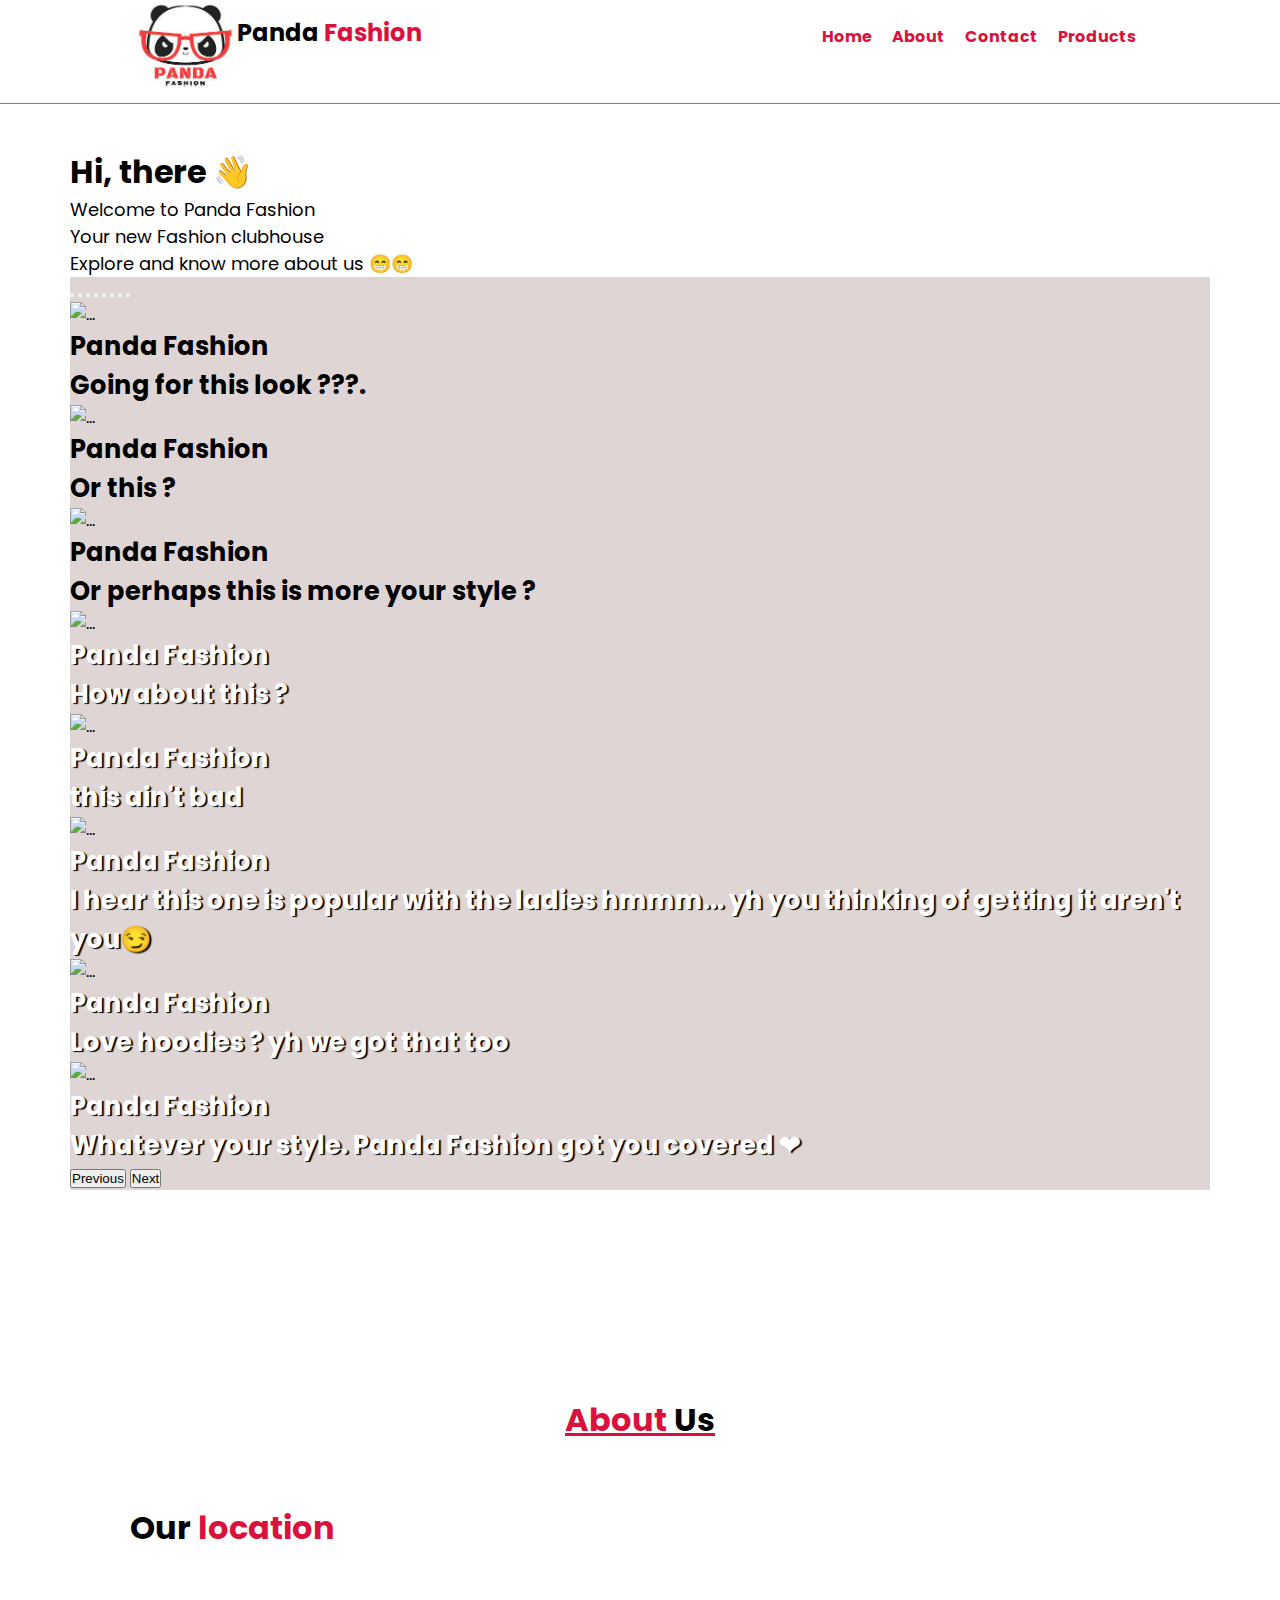
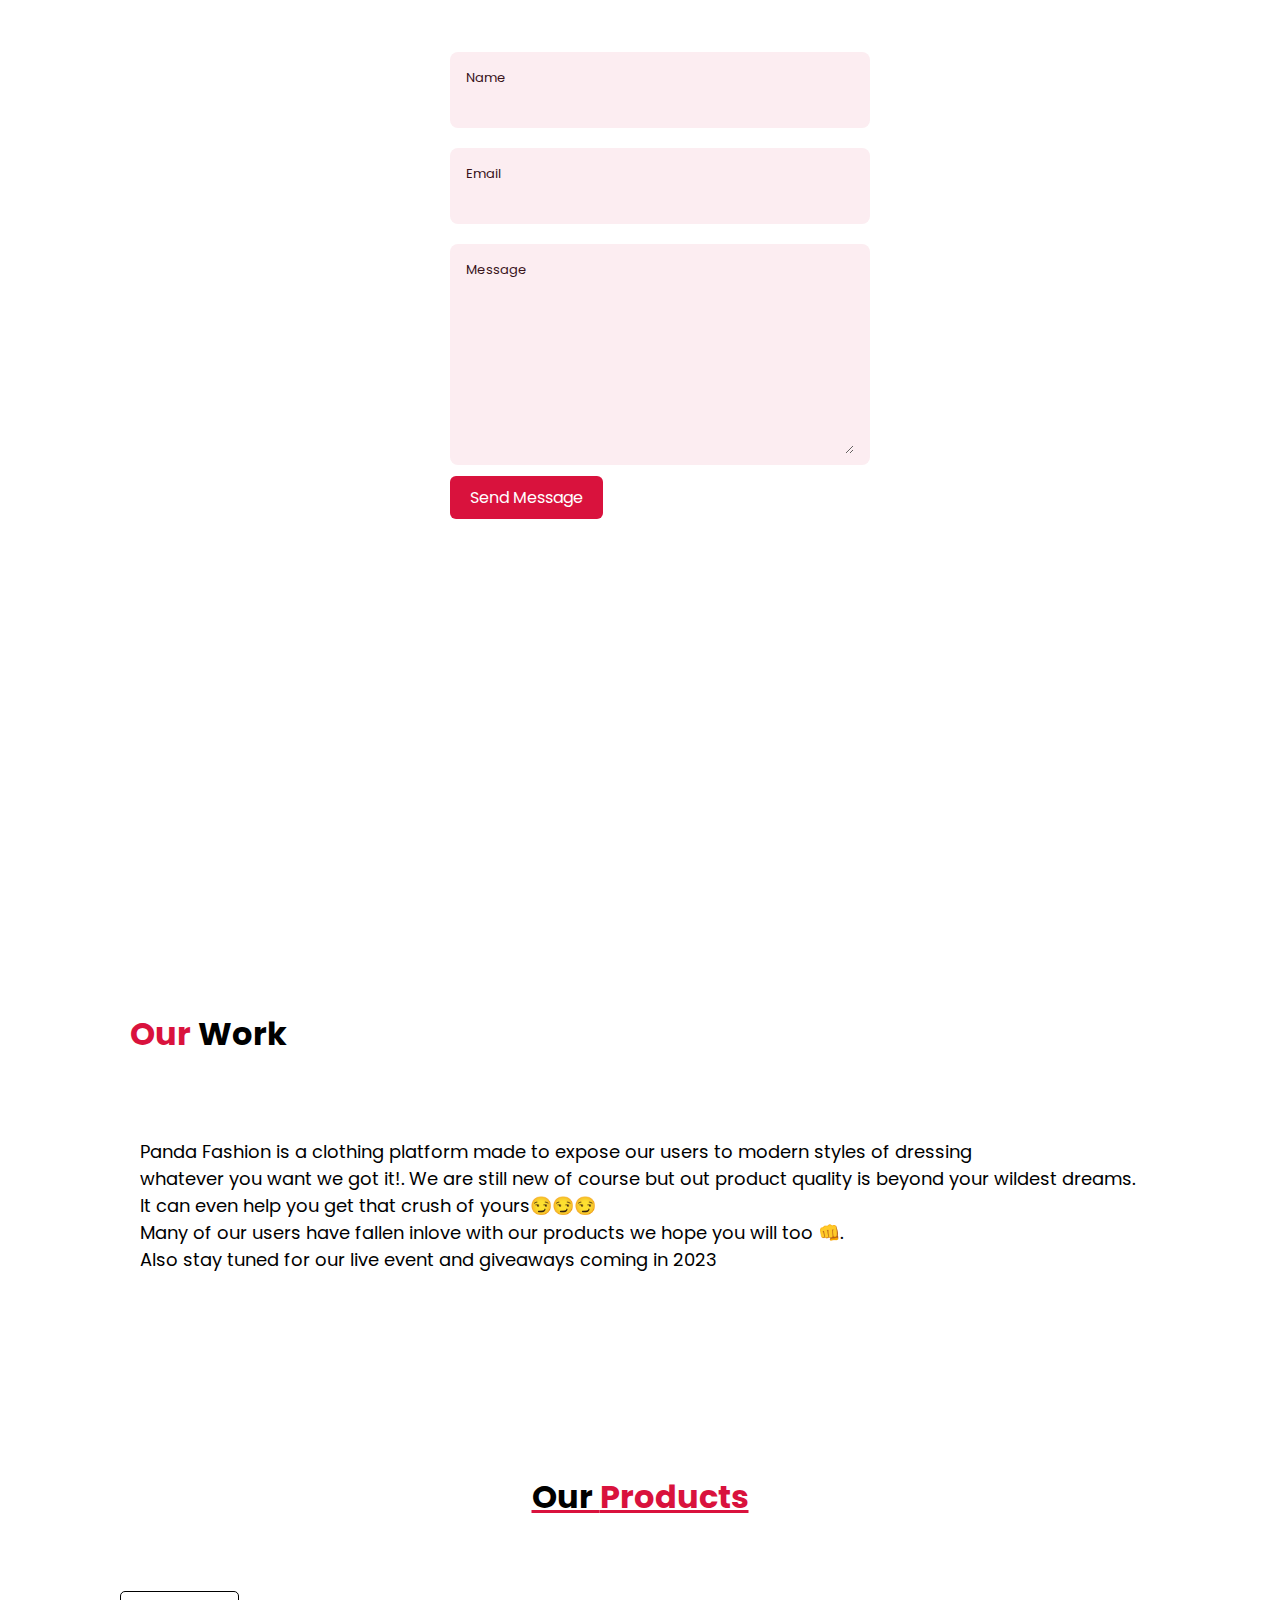
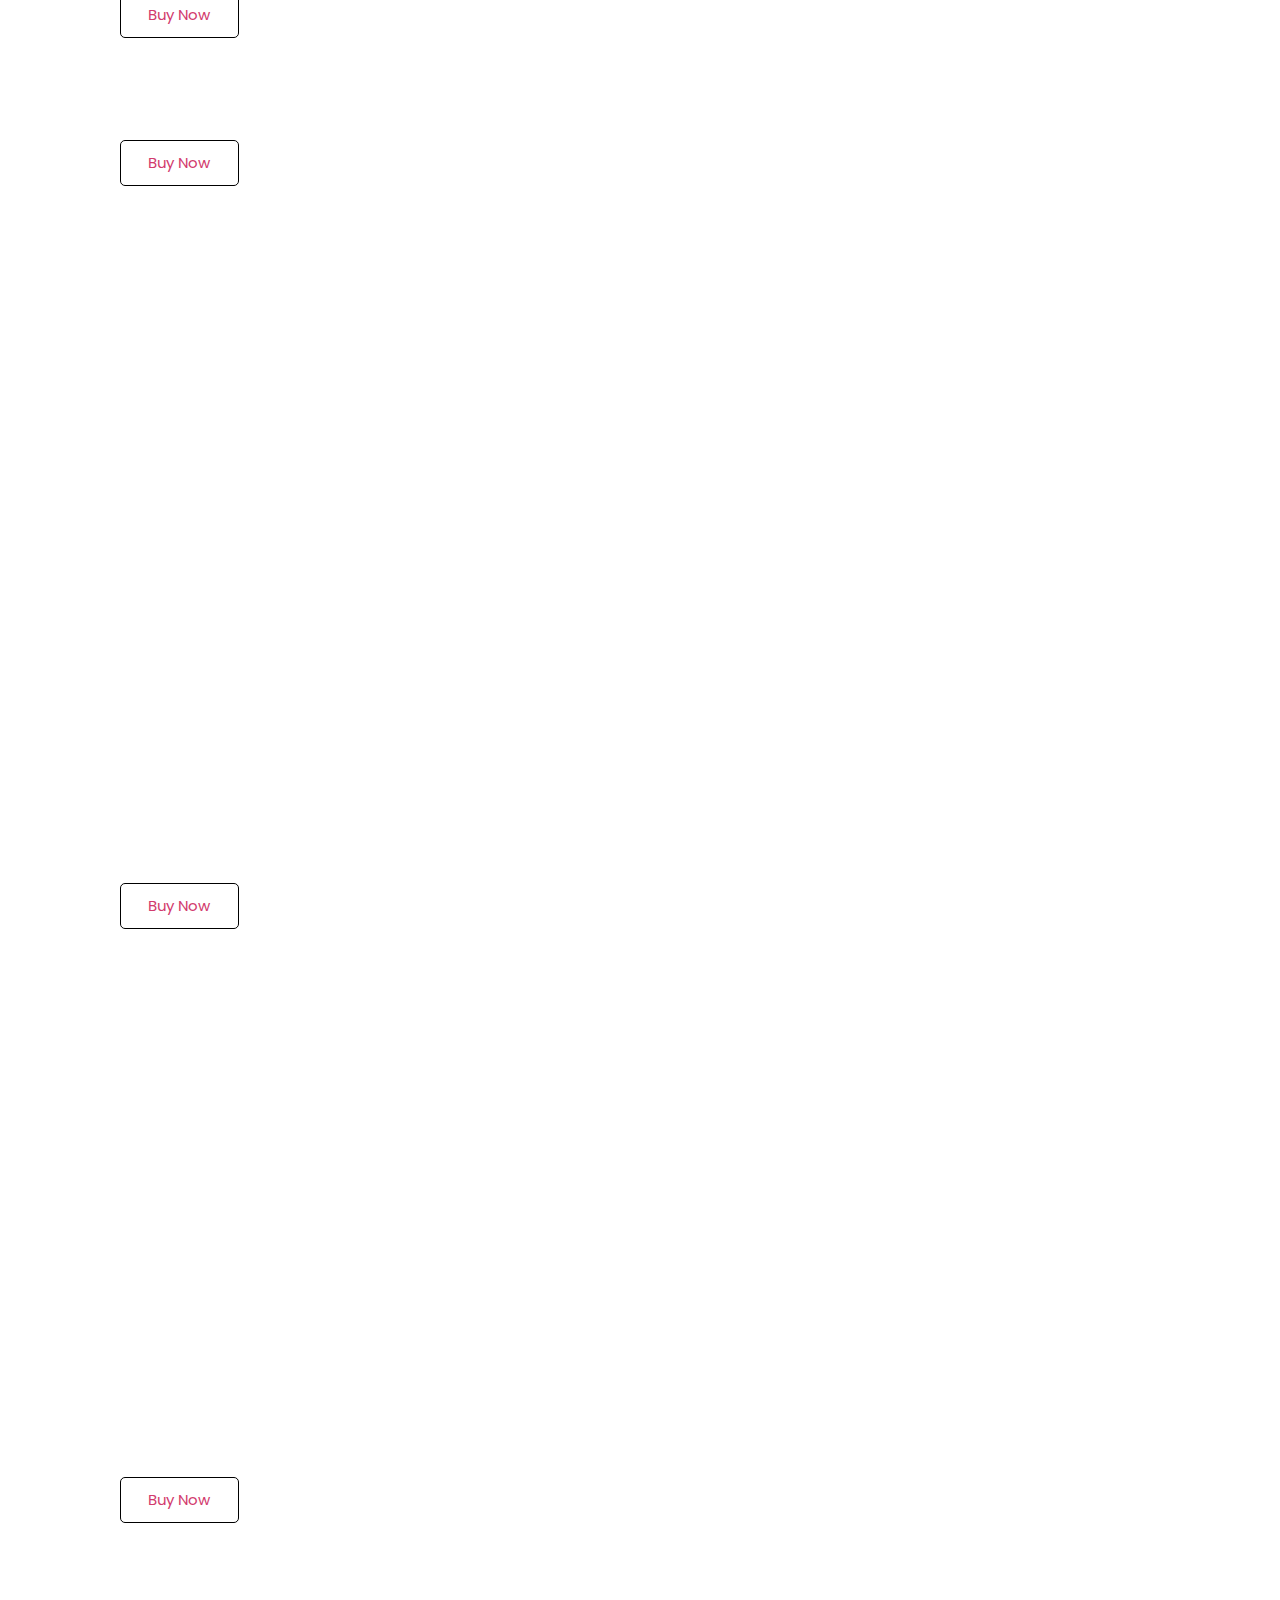
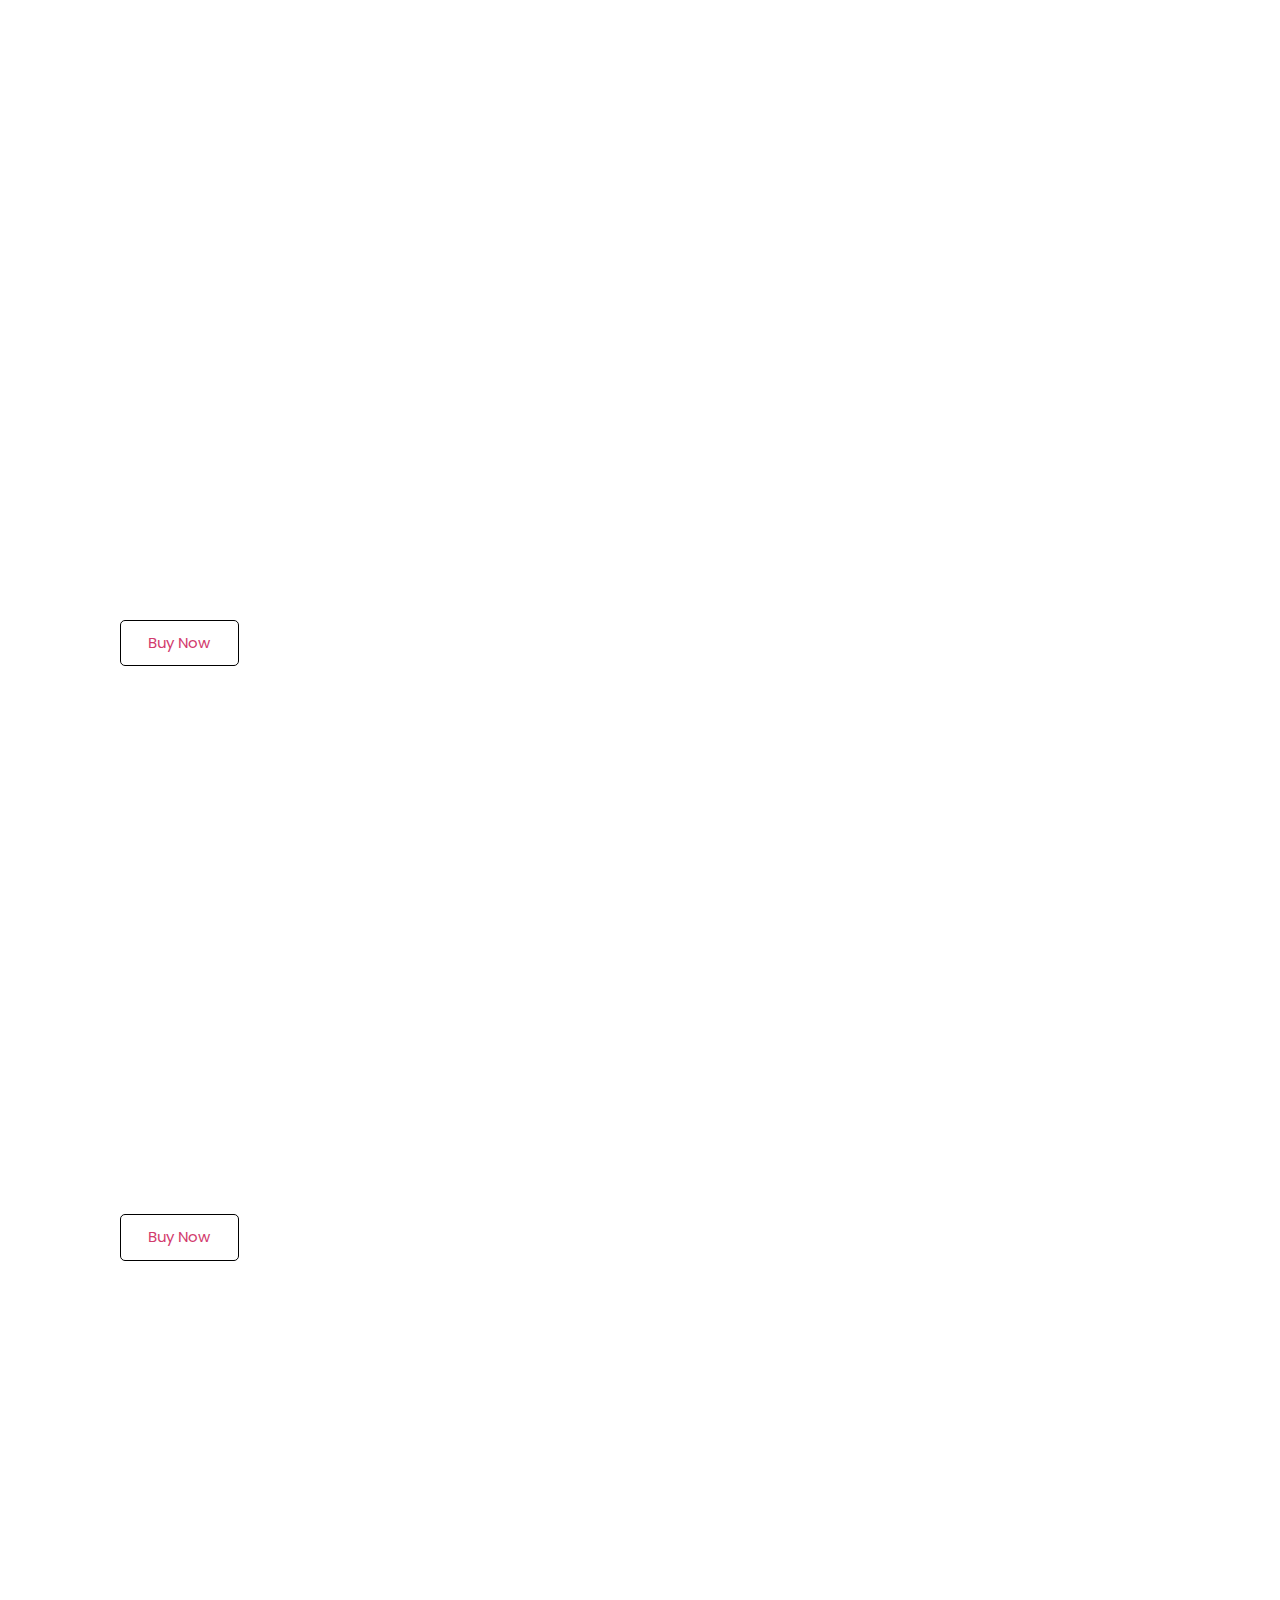
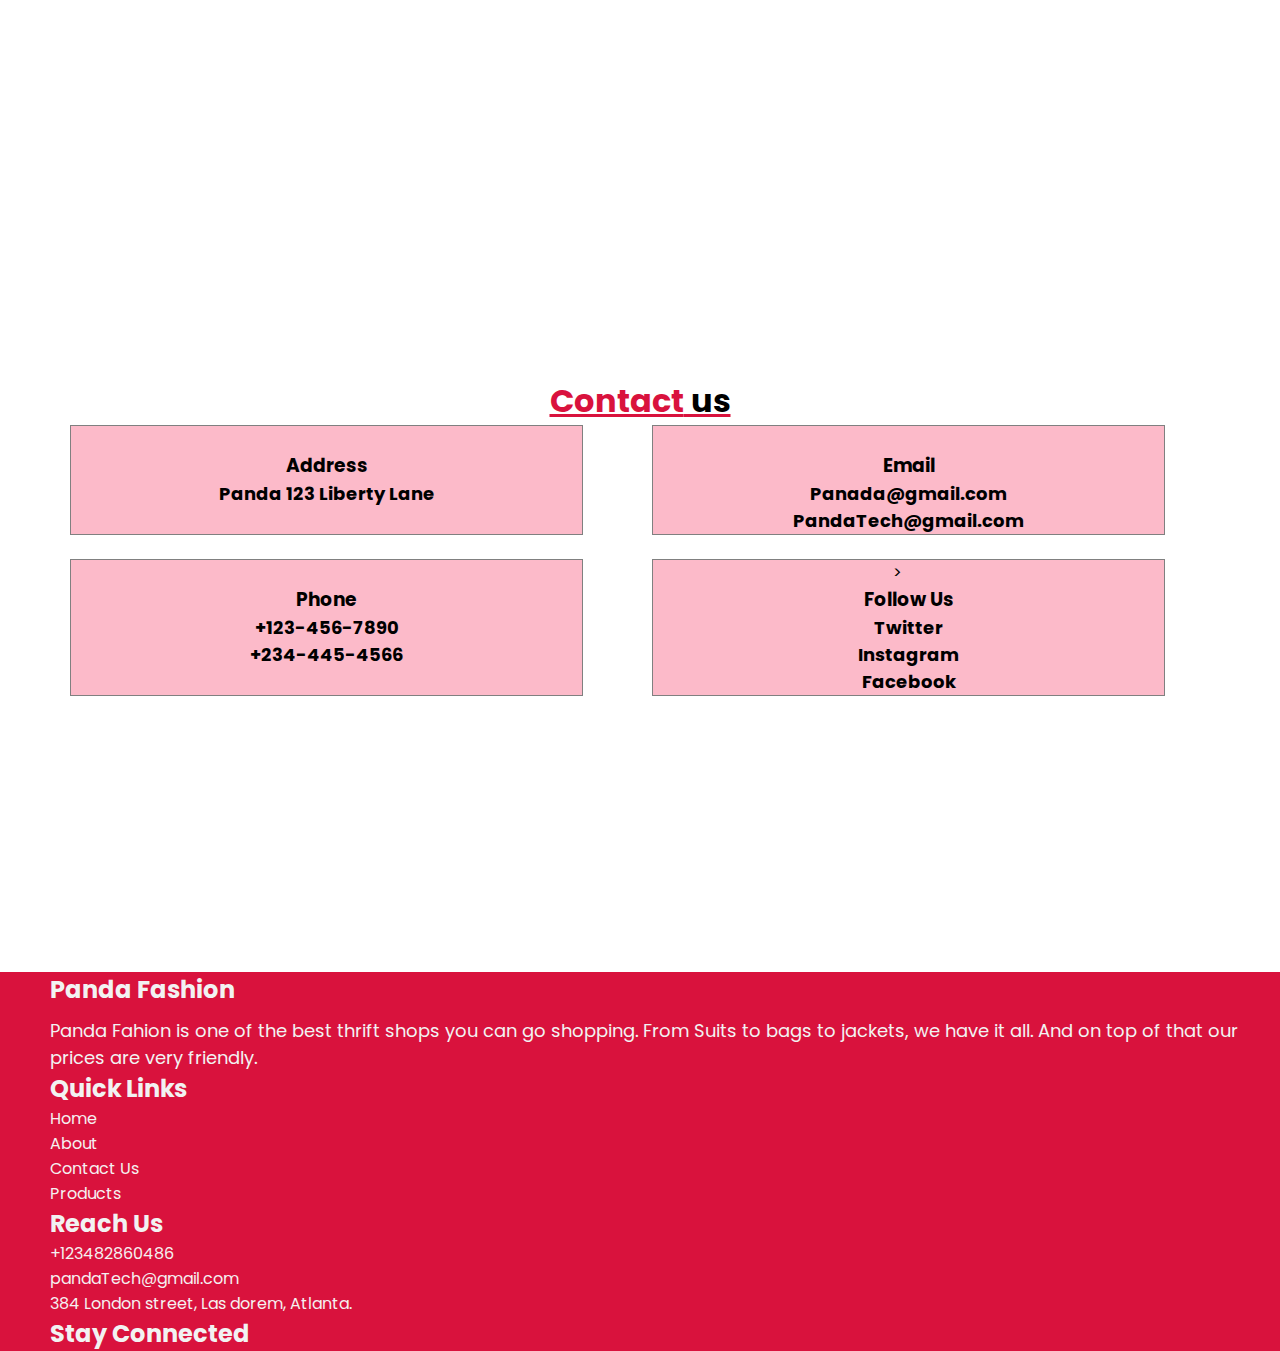
==== src/index.html @ bfe79212 "added some functionality" ====
<!-- @format -->

<!DOCTYPE html>
<html lang="en">
  <head>
    <meta charset="UTF-8" />
    <meta http-equiv="X-UA-Compatible" content="IE=edge" />
    <meta name="viewport" content="width=device-width, initial-scale=1.0" />
    <link
      rel="stylesheet"
      href="https://cdnjs.cloudflare.com/ajax/libs/font-awesome/6.1.2/css/all.min.css"
      integrity="sha512-1sCRPdkRXhBV2PBLUdRb4tMg1w2YPf37qatUFeS7zlBy7jJI8Lf4VHwWfZZfpXtYSLy85pkm9GaYVYMfw5BC1A=="
      crossorigin="anonymous"
      referrerpolicy="no-referrer"
    />
    <link href="https://unpkg.com/aos@2.3.1/dist/aos.css" rel="stylesheet" />
    <script src="https://unpkg.com/aos@2.3.1/dist/aos.js"></script>
    <link
      rel="stylesheet"
      href="https://cdn.jsdelivr.net/npm/bootstrap@5.2.0/dist/css/bootstrap.min.css"
      integrity="sha384-gH2yIJqKdNHPEq0n4Mqa/HGKIhSkIHeL5AyhkYV8i59U5AR6csBvApHHNl/vI1Bx"
      crossorigin="anonymous"
    />
    <link href="https://cdn.jsdelivr.net/npm/bootstrap@5.1.3/dist/css/bootstrap.min.css" rel="stylesheet" integrity="sha384-1BmE4kWBq78iYhFldvKuhfTAU6auU8tT94WrHftjDbrCEXSU1oBoqyl2QvZ6jIW3" crossorigin="anonymous">


    <title>Document</title>
    <link rel="stylesheet" href="style.css" />
  </head>
  <body>
    <!-- Navbar -->
    <div class="navbar">
      <!-- Logo -->
      <div class="nav-logo">
        <img src="../../images/logo.jpg" alt="logo" class="logo-img" />
        <h2 class="logo-text">
          Panda <span class="span-contact">Fashion</span>
        </h2>
      </div>
      <div class="nav-list">
        <div class="active-icon" id="active-icon">
          <lord-icon
            src="https://cdn.lordicon.com/xhebrhsj.json"
            trigger="click"
          ></lord-icon>
        </div>

        <ul class="nav-items" id="nav-items">
          <li class="nav-item">
            <a href="#home" class="nav-link">
              <lord-icon
                src="https://cdn.lordicon.com/igpbsrza.json"
                trigger="morph"
              >
              </lord-icon>
              Home</a
            >
          </li>

          <li class="nav-item">
            <a href="#about" class="nav-link">
              <lord-icon
                src="https://cdn.lordicon.com/aixyixpa.json"
                trigger="hover"
              >
              </lord-icon
              >About</a
            >
          </li>

          <li class="nav-item">
            <a href="#contact" class="nav-link">
              <lord-icon
                src="https://cdn.lordicon.com/uvextprq.json"
                trigger="hover"
              >
              </lord-icon
              >Contact</a
            >
          </li>
          <li class="nav-item">
            <a href="#products" class="nav-link">
              <lord-icon
                src="https://cdn.lordicon.com/webtefou.json"
                trigger="hover"
              >
              </lord-icon
              >Products</a
            >
          </li>
        </ul>
      </div>
    </div>
    

     <!-- Home -->
     <section id="home" class="home">
        <div class="intro">
           <h1> Hi, there 👋</h1>
            <p>Welcome to Panda Fashion</p>
            <p>Your new Fashion clubhouse</p>
            <p>Explore and know more about us 😁😁</p>
        </div>
        <div id="carouselExampleIndicators" class="carousel slide" data-bs-ride="carousel">
            <div class="carousel-indicators">
              <button type="button" data-bs-target="#carouselExampleIndicators" data-bs-slide-to="0" class="active" aria-current="true" aria-label="Slide 1"></button>
              <button type="button" data-bs-target="#carouselExampleIndicators" data-bs-slide-to="1" aria-label="Slide 2"></button>
              <button type="button" data-bs-target="#carouselExampleIndicators" data-bs-slide-to="2" aria-label="Slide 3"></button>
              <button type="button" data-bs-target="#carouselExampleIndicators" data-bs-slide-to="3" aria-label="Slide 4"></button>
              <button type="button" data-bs-target="#carouselExampleIndicators" data-bs-slide-to="4" aria-label="Slide 5"></button>
              <button type="button" data-bs-target="#carouselExampleIndicators" data-bs-slide-to="5" aria-label="Slide 6"></button>
              <button type="button" data-bs-target="#carouselExampleIndicators" data-bs-slide-to="6" aria-label="Slide 7"></button>
              <button type="button" data-bs-target="#carouselExampleIndicators" data-bs-slide-to="7" aria-label="Slide 8"></button>
            </div>
            <div class="carousel-inner">
              <div class="carousel-item active">
                <img src="../images/tranding_img.png" class="d-block w-100" alt="...">
                <div class="carousel-caption d-none d-md-block">
                    <h5>Panda Fashion</h5>
                    <p>Going for this look ???.</p>
                  </div>
              </div>
              <div class="carousel-item">
                <img src="../images/p-5.png" class="d-block w-100" alt="...">
                <div class="carousel-caption d-none d-md-block">
                    <h5>Panda Fashion</h5>
                    <p>Or this ?</p>
                  </div>
              </div>
              
              <div class="carousel-item">
                <img src="../images/cat-1.jpg" class="d-block w-100" alt="...">
                <div class="carousel-caption d-none d-md-block">
                    <h5>Panda Fashion</h5>
                    <p>Or perhaps this is more your style ?</p>
                  </div>
              </div>
              <div class="carousel-item">
                <img src="../images/images4.jpg" class="d-block w-100" alt="...">
                <div class="carousel-caption d-none d-md-block">
                    <h5 id="white">Panda Fashion</h5>
                    <p id="white">How about this ?</p>
                  </div>
              </div>
              <div class="carousel-item">
                <img src="../images/blog-3.jpg" class="d-block w-100" alt="...">
                <div class="carousel-caption d-none d-md-block">
                    <h5 id="white">Panda Fashion</h5>
                    <p id="white">this ain't bad</p>
                  </div>
              </div>
              <div class="carousel-item">
                <img src="../images/images7.jpg" class="d-block w-100" alt="...">
                <div class="carousel-caption d-none d-md-block">
                    <h5 id="white">Panda Fashion</h5>
                    <p id="white">I hear this one is popular with the ladies hmmm... yh you thinking of getting it aren't you😏</p>
                  </div>
              </div>
              <div class="carousel-item">
                <img src="../images/images1.png" class="d-block w-100" alt="...">
                <div class="carousel-caption d-none d-md-block">
                    <h5 id="white">Panda Fashion</h5>
                    <p id="white">Love hoodies ? yh we got that too</p>
                  </div>
              </div>
              <div class="carousel-item">
                <img src="../images/images2.jpg" class="d-block w-100" alt="...">
                <div class="carousel-caption d-none d-md-block">
                    <h5 id="white">Panda Fashion</h5>
                    <p id="white">Whatever your style. Panda Fashion got you covered ❤</p>
                  </div>
              </div>
            </div>
            <button class="carousel-control-prev" type="button" data-bs-target="#carouselExampleIndicators" data-bs-slide="prev">
              <span class="carousel-control-prev-icon" aria-hidden="true"></span>
              <span class="visually-hidden">Previous</span>
            </button>
            <button class="carousel-control-next" type="button" data-bs-target="#carouselExampleIndicators" data-bs-slide="next">
              <span class="carousel-control-next-icon" aria-hidden="true"></span>
              <span class="visually-hidden">Next</span>
            </button>
          </div>
    </section>
    <section id="about" class="about">
      <div>
        <h1 class="text-center section-line"><span class="span-contact">About</span> Us</h1>
        <div class="location">
          <h1 class="about-header">
            Our <span class="span-contact">location</span>
          </h1>
          <section class="container connect">
            <div class="connect-form">
              <form action="" class="contact__form grid">
                <div class="contact__inputs grid">
                  <div class="contact__content">
                    <label for="" class="contact__label">Name</label>
                    <input type="text" class="contact__input" />
                  </div>
                  <div class="contact__content">
                    <label for="" class="contact__label">Email</label>
                    <input type="email" class="contact__input" />
                  </div>
                </div>

                <div class="contact__content">
                  <label for="" class="contact__label">Message</label>
                  <textarea
                    name=""
                    id=""
                    cols="0"
                    rows="7"
                    class="contact__input"
                    spellcheck="true"
                  ></textarea>
                </div>

                <div>
                  <a href="" class="button link-btn">
                    Send Message
                    <i class="fa-solid fa-comments"></i>
                  </a>
                </div>
              </form>
              <div class="mapouter">
                <div class="gmap_canvas">
                  <iframe
                    class="gmap_iframe"
                    frameborder="0"
                    scrolling="no"
                    marginheight="0"
                    marginwidth="0"
                    src="https://maps.google.com/maps?width=771&amp;height=527&amp;hl=en&amp;q=APtech Alagbole&amp;t=&amp;z=14&amp;ie=UTF8&amp;iwloc=B&amp;output=embed"
                  ></iframe
                  ><a
                    href="https://www.kokagames.com/fnf-friday-night-funkin-mods/"
                    >Friday Night Funkin Mods</a
                  >
                </div>
              </div>
            </div>
          </section>
          <div>
            <h1 class="about-header">
              <span class="span-contact">Our</span> Work
            </h1>
            <section class="description">
              <p>
                Panda Fashion is a clothing platform made to expose our users to
                modern styles of dressing
              </p>
              <p>
                whatever you want we got it!. We are still new of course but out
                product quality is beyond your wildest dreams.
              </p>
              <p>It can even help you get that crush of yours😏😏😏</p>
              <p>
                Many of our users have fallen inlove with our products we hope
                you will too 👊. <p>
                    Also stay tuned for our live event and giveaways coming in 2023
                </p>
              
              </p>
            </section>
          </div>
        </div>
      </div>
    </section>
   
    <!-- Products -->
    <!-- beginning of products section -->
    <section>
      <div class="title" id="products">
        <h1 class="text-center  section-line">
          Our <span class="span-contact">Products</span>
        </h1>
      </div>
      <div class="content">
        <div class="container">
          <div class="row">
            <div class="col-lg-4 pic">
              <div class="item" data-aos="fade-right" data-aos-duration="1500">
                <a href=""
                  ><img
                    class="img-responsive img"
                    src="../../images/images9.jpg"
                    alt=""
                /></a>
                <h3>Casual Tees</h3>
              </div>
              <button class="productBtn-1">Buy Now</button>
            </div>
            <div class="col-lg-4 pic">
              <div class="item" data-aos="fade-up" data-aos-duration="1500">
                <a href=""
                  ><img
                    class="img-responsive img"
                    src="../../images/images7.jpg"
                    alt=""
                /></a>
                <h3>Plain Suits</h3>
              </div>
              <button class="productBtn-1">Buy Now</button>
            </div>
            <div
              class="col-lg-4 pic"
              data-aos="fade-left"
              data-aos-duration="1500"
            >
              <div class="item">
                <a href=""
                  ><img
                    class="img-responsive img"
                    src="../../images/images8.jpg"
                    alt=""
                /></a>
                <h3>Checkered Suits</h3>
              </div>
              <button class="productBtn-1">Buy Now</button>
            </div>
          </div>
          <div class="row">
            <div class="col-lg-4 pic">
              <div class="item" data-aos="fade-right" data-aos-duration="1500">
                <a href=""
                  ><img
                    class="img-responsive img"
                    src="../../images/images5.jpg"
                    width="309.33px"
                /></a>
                <h3>Leather Jackets</h3>
              </div>
              <button class="productBtn-1">Buy Now</button>
            </div>
            <div class="col-lg-4 pic">
              <div class="item" data-aos="fade-up" data-aos-duration="1500">
                <a href=""
                  ><img
                    class="img-responsive img"
                    src="../../images/images6.jpg"
                    width="309.33px"
                /></a>
                <h3>Plain Suits</h3>
              </div>
              <button class="productBtn-1">Buy Now</button>
            </div>
            <div
              class="col-lg-4 pic"
              data-aos="fade-left"
              data-aos-duration="1500"
            >
              <div class="item">
                <a href=""
                  ><img
                    class="img-responsive img"
                    src="../../images/images3.jpg"
                    alt=""
                /></a>
                <h3>Checkered Suits</h3>
              </div>
              <button class="productBtn-1">Buy Now</button>
            </div>
          </div>
          <div class="row">
            <div class="col-lg-4 pic">
              <div class="item" data-aos="fade-right" data-aos-duration="1500">
                <a href=""
                  ><img
                    class="img-responsive img"
                    src="../../images/merch1.jpg"
                    width="309.33px"
                /></a>
                <h3>Panda Merch</h3>
              </div>
              <button class="productBtn-1">Buy Now</button>
            </div>
            <div class="col-lg-4 pic">
              <div class="item" data-aos="fade-up" data-aos-duration="1500">
                <a href=""
                  ><img
                    class="img-responsive img"
                    src="../../images/merch2.jpg"
                    width="309.33px"
                /></a>
                <h3>Kids wear</h3>
              </div>
              <button class="productBtn-1">Buy Now</button>
            </div>
            <div
              class="col-lg-4 pic"
              data-aos="fade-left"
              data-aos-duration="1500"
            >
              <div class="item">
                <a href=""
                  ><img
                    class="img-responsive img"
                    src="../../images/merch3.jpg"
                    alt=""
                /></a>
                <h3>Panda Hoodies</h3>
              </div>
              <button class="productBtn-1">Buy Now</button>
            </div>
          </div>
        </div>
      </div>
    </section>

    <!-- Contact -->
    <section id="contact" class="contact">
      <h1 class="heading  section-line"><span class="span-contact">Contact</span> us</h1>

      <div class="container">
        <div class="icons">
          <i class="fa-solid fa-location-dot fa-2x map-icon contact-icon"></i>
          <h3>Address</h3>
          <p>Panda 123 Liberty Lane</p>
        </div>

        <div class="icons">
          <lord-icon
            src="https://cdn.lordicon.com/iicmtpsq.json"
            trigger="hover"
            class="contact-icon"
          >
          </lord-icon>
          <h3>Email</h3>
          <p>Panada@gmail.com</p>
          <p>PandaTech@gmail.com</p>
        </div>

        <div class="icons icon-center">
          <lord-icon
            src="https://cdn.lordicon.com/cnyeuzxc.json"
            trigger="hover"
            class="contact-icon"
          >
          </lord-icon>
          <h3>Phone</h3>
          <p>+123-456-7890</p>
          <p>+234-445-4566</p>
        </div>
        <div class="icons icon-center">
          <lord-icon
            src="https://cdn.lordicon.com/ofqzcdla.json"
            trigger="hover"
            class="contact-icon"
          >
          </lord-icon>
          >
          <h3>Follow Us</h3>
          <p>Twitter</p>
          <p>Instagram</p>
          <p>Facebook</p>
        </div>
      </div>
    </section>

    <footer>
      <div class="footer-bg">
        <div class="container">
          <div class="row">
            <div class="col-lg-3">
              <h2>Panda Fashion</h2>
              <p class="footer-cont">
                Panda Fahion is one of the best thrift shops you can go
                shopping. From Suits to bags to jackets, we have it all. And on
                top of that our prices are very friendly.
              </p>
            </div>
            <div class="col-lg-3" id="mid">
              <h2>Quick Links</h2>
              <ul class="quick-links">
                <li><a href="#home">Home</a></li>
                <li><a href="#about">About</a></li>
                <li><a href="#contact">Contact Us</a></li>
                <li><a href="#products">Products</a></li>
              </ul>
            </div>
            <div class="col-lg-3" id="right">
              <h2>Reach Us</h2>
              <ul class="footer-contact">
                <li>
                  <a href="tel:+123482860486">
                    <i class="fas fa-phone-square-alt"></i>
                    +123482860486
                  </a>
                </li>
                <li>
                  <a href="mailto: pandaTech@gmail.com">
                    <i class="fas fa-envelope"></i>
                    pandaTech@gmail.com
                  </a>
                </li>
                <li id="address">
                  <a href="#">
                    <i class="fa-solid fa-location-pin"></i>
                    384 London street, Las dorem, Atlanta.
                  </a>
                </li>
              </ul>
            </div>
            <div class="col-lg-3">
              <h2>Stay Connected</h2>
              <div class="socials">
                <a href="#"><i class="fab fa-facebook"></i></a>
                <a href="#"><i class="fab fa-instagram"></i></a>
                <a href="#"><i class="fab fa-youtube"></i></a>
              </div>
            </div>
          </div>
        </div>
      </div>
    </footer>
    <script src="https://cdn.jsdelivr.net/npm/bootstrap@5.1.3/dist/js/bootstrap.bundle.min.js" integrity="sha384-ka7Sk0Gln4gmtz2MlQnikT1wXgYsOg+OMhuP+IlRH9sENBO0LRn5q+8nbTov4+1p" crossorigin="anonymous"></script>
    <script src="https://cdn.lordicon.com/xdjxvujz.js"></script>
    <script src="https://cdn.jsdelivr.net/npm/swiper@8/swiper-bundle.min.js"></script>
    <script src="script.js"></script>
    <script>
      AOS.init();
    </script>
   
  </body>
</html>
---- src/style.css ----
/** @format */

@import url("https://fonts.googleapis.com/css2?family=Barlow+Condensed:wght@700&family=Barlow:wght@100;700&family=Karla:wght@300&family=Poppins:wght@200&display=swap");
* {
  margin: 0;
  padding: 0;
  box-sizing: border-box;
}

html {
  scroll-behavior: smooth;
  scroll-padding-top: 7rem;
  overflow-x: hidden;
}

html::-webkit-scrollbar {
  width: 1rem;
}

html::-webkit-scrollbar-track {
  background: #fff;
}

html::-webkit-scrollbar-thumb {
  background: var(--first-color);
  border-radius: 5rem;
}
:root {
  --header-height: 3rem;
  --hue-color: 347;
  /* Colors */
  --first-color: hsl(var(--hue-color), 85%, 46%);
  --first-color-second: hsl(var(--hue-color), 85%, 46%);
  --first-color-alt: hsl(var(--hue-color), 57%, 56%);
  --first-color-lighter: hsl(var(--hue-color), 92%, 86%);
  --title-color: hsl(var(--hue-color), 50%, 15%);
  --text-color: hsl(var(--hue-color), 8%, 46%);
  --text-color-light: hsl(var(--hue-color), 8%, 65%);
  --input-color: hsl(var(--hue-color), 73%, 96%);
  --body-color: hsl(var(--hue-color), 63%, 99%);
  --container-color: #f2f2f2;

  /* ======Font and Typography */
  /* Import font family of poppins from google */
  --body-font: "Poppins", sans-serif;
  --big-font-size: 2rem;
  --h1-font-size: 1.5rem;
  --h2-font-size: 1.25rem;
  --h3-font-size: 1.125rem;
  --normal-font-size: 0.939rem;
  --small-font-size: 0.815rem;
  --smaller-font-size: 0.77rem;

  /* ====Font Weight=== */
  --font-medium: 500;
  --font-semi-bold: 600;

  /* ===Margin */
  --m-0-25: 0.25rem;
  --m-0-5: 0.5rem;
  --m-0-75: 0.75rem;
  --m-1: 1rem;
  --m-1-5: 1.5rem;
  --m-2: 2rem;
  --m-2-5: 2.5rem;
  --m-3: 3rem;
}
p,
h1,
h2,
h3,
h4,
div {
  font-family: "Poppins", sans-serif;
}
/* Navbar style */
.navbar {
  display: flex;
  flex-direction: row;
  justify-content: space-around;
  align-items: center;
  height: max-content;
  width: 100%;
  position: fixed;
  top: 0;
  z-index: 999;
  background-color: #ffffff;
  border-bottom: 1px solid gray;
}
.active-icon,
.inactive-icon {
  display: none;
}
.carousel {
  background-color: #dfd5d5;
  width: 100%;
}
.carousel-caption h5,
.carousel-caption p {
  color: black;
  font-weight: bold;
  font-size: 1.6rem;
}
.carousel-item img {
  width: 200px;
  height: 400px;
  object-fit: contain;
}
#white {
  color: white;
  text-shadow: 2px 1px 1px black;
}
.home {
  margin-top: 10%;
}
.nav-items.active {
  right: -380px;
  transition: all 650ms ease-in-out;
  -webkit-transition: all 650ms ease-in-out;
  -moz-transition: all 650ms ease-in-out;
  -ms-transition: all 650ms ease-in-out;
  -o-transition: all 650ms ease-in-out;
}

@media screen and (max-width: 767px) {
  .nav-items {
    display: flex;
    flex-direction: column;
    justify-content: space-evenly;
    position: fixed;
    margin-top: -5%;
    right: -940px;
    top: 30px;
    height: 100%;
    width: 90%;
    z-index: 999;
    background-color: #ebe1e1;
    border: 1px solid black;
    margin-bottom: 30px;
    transition: all 650ms ease-in-out;
    -webkit-transition: all 650ms ease-in-out;
    -moz-transition: all 650ms ease-in-out;
    -ms-transition: all 650ms ease-in-out;
    -o-transition: all 650ms ease-in-out;
  }
  .nav-list {
    background-color: var(--first-color-lighter);
  }
  .active-icon {
    display: block;
  }

  .navbar {
    box-shadow: none;
  }
  .toggle-icon {
    display: block;
  }

  .container {
    grid-template-columns: repeat(2, 1fr);
  }
  .mapouter,
  .gmap_iframe,
  .gmap_canvas {
    width: 100%;
  }
}
.logo-img {
  width: 25%;
  height: 25%;
  image-resolution: 300dpi;
}
.nav-logo {
  display: flex;
}
.nav-logo > h2 {
  margin-top: 15px;
}
.nav-list ul {
  display: flex;

  margin-bottom: 30px;
}
.nav-list ul li {
  list-style: none;
  text-decoration: none;

  padding: 10px;
}
.nav-list ul li a {
  text-decoration: none;
  color: var(--first-color);
  font-weight: bold;
}
section {
  display: block;
  margin: 50px;
  margin-top: 40px;
  gap: 5px;
  padding: 20px;
}
svg {
  width: 3%;
  height: 3%;
}
.contact .heading {
  text-align: center;
  font-weight: bold;
  font-size: var(--big-font-size);
}
h1 {
  font-weight: bold;
}
.span-contact {
  color: var(--first-color);
}

.contact .container {
  display: -ms-grid;
  display: grid;
  -ms-grid-columns: (minmax(25rem, 1fr)) [auto-fit];
  grid-template-columns: repeat(auto-fit, minmax(25rem, 1fr));
  gap: 1.5rem;
}

.map-icon {
  color: rgb(2, 8, 39);
}
.icons {
  border: 1px solid gray;
  width: 92%;

  background-color: var(--first-color-lighter);
  gap: 20px;
}
.icons h3,
.icons p {
  text-align: center;
}
.contact-icon {
  text-align: center;
  margin-left: 47%;
  margin-top: 30px;
}
.img {
  height: 29rem;
  transition: all 0.4s;

  object-fit: contain;
}
.img:hover {
  transform: scale(1.02, 1.02);
}
.title {
  padding-top: 2.5rem;
}
.row {
  margin-left: 50px;
}
.pic {
  padding-bottom: 2rem;
}
.productBtn-1 {
  margin-top: 1rem;
  font-size: 15px;
  line-height: 4px;
  text-align: center;
  height: 2.9rem;
  width: 7.43rem;
  border: 1px solid black;
  font-family: "Poppins", sans-serif;
  border-radius: 5px;
  padding: 8px;
  transition: 0.3s all;
  background-color: white;
  color: rgb(210, 59, 109);
}
.productBtn-1:hover {
  color: white;
  background-color: rgb(210, 59, 109);
  transform: scale(1.2, 1.2);
  border: 1px solid transparent;
}
@media (min-width: 991px) and (max-width: 1199px) {
  img {
    width: 90%;
  }
}
@media (min-width: 767px) and (max-width: 991px) {
  .pic {
    margin-left: 110px;
  }
}
@media (min-width: 481px) and (max-width: 767px) {
  .pic {
    margin-left: 55px;
  }
}
.icons p {
  font-weight: bold;
}
.connect-form {
  display: flex;
  justify-content: space-around;
  flex-wrap: wrap;
}
.contact__content {
  background-color: var(--input-color);
  border-radius: 0.5rem;
  -webkit-border-radius: 0.5rem;
  -moz-border-radius: 0.5rem;
  -ms-border-radius: 0.5rem;
  -o-border-radius: 0.5rem;
  padding: 0.75rem 1rem 0.25rem;
  margin: 20px;
  width: 100%;
}
.contact__label {
  font-size: var(--small-font-size);
  color: var(--title-color);
}
.contact__input {
  width: 100%;
  background-color: var(--input-color);
  color: var(--text-color);
  font-family: var(--body-font);
  font-size: var(--normal-font-size);
  border: none;
  outline: none;
  padding: 0.25rem 0.5rem 0.5rem 0;
}
a {
  text-decoration: none;
}
.button {
  width: 100%;
  height: 40px;
  padding: 10px 20px;
  margin-left: 20px;
  border-radius: 6px;
  background-color: var(--first-color);
  color: white;
  -webkit-border-radius: 6px;
  -moz-border-radius: 6px;
  -ms-border-radius: 6px;
  -o-border-radius: 6px;
}
.link-btn:hover {
  color: #f2f2f2 !important;
}
.contact__input {
  width: 100%;
}
/* Map */
.mapouter {
  overflow: hidden;
  margin-top: 20px;
  position: relative;
  text-align: right;
  width: 771px;
  height: 400px;
  margin-left: 10px;
}
.gmap_canvas {
  overflow: hidden;
  background: none !important;
  width: 771px;
  height: 400px;
  margin-left: 10px;
}
.gmap_iframe {
  overflow: hidden;
  width: 771px !important;
  height: 400px !important;
  margin-left: 10px;
}

/* footer */
footer {
  margin-top: 20%;
}
.footer-bg {
  background-color: var(--first-color);
  width: 100%;
  height: 100%;
  color: #f2f2f2;
}
.footer-cont {
  font-size: var(--h3-font-size);

  margin-top: 10px;
}
footer ul li a {
  text-decoration: none;
  color: rgb(245, 240, 240);
}
footer ul li a:hover {
  background-color: #f2f2f2;
  transition: all 100ms linear;
  background-size: 100%;
  background-clip: text;
  -webkit-background-clip: text;
  -moz-background-clip: text;
  -webkit-text-fill-color: transparent;
  -moz-text-fill-color: transparent;
  -webkit-transition: all 100ms linear;
  -moz-transition: all 100ms linear;
  -ms-transition: all 100ms linear;
  -o-transition: all 100ms linear;
}
.socials {
  font-size: 30px;
}
#address a i {
  color: #f2f2f2;
}
#mid li {
  list-style: none;
}
#right li {
  list-style: none;
}
i {
  color: #f2f2f2;
}
i:hover {
  color: #f2f2f2;
  transition: all 100ms linear;
  -webkit-transition: all 100ms linear;
  -moz-transition: all 100ms linear;
  -ms-transition: all 100ms linear;
  -o-transition: all 100ms linear;
}
.footer-after {
  padding-top: 2rem;
}
.text-center {
  text-align: center;
}
.about {
  margin-top: 13%;
}
p {
  font-size: var(--h3-font-size);
}
.about-header {
  margin: 60px;
}
.section-line {
  text-decoration: underline;
  text-decoration-color: var(--first-color);
  -moz-text-decoration-color: var(--first-color);
}
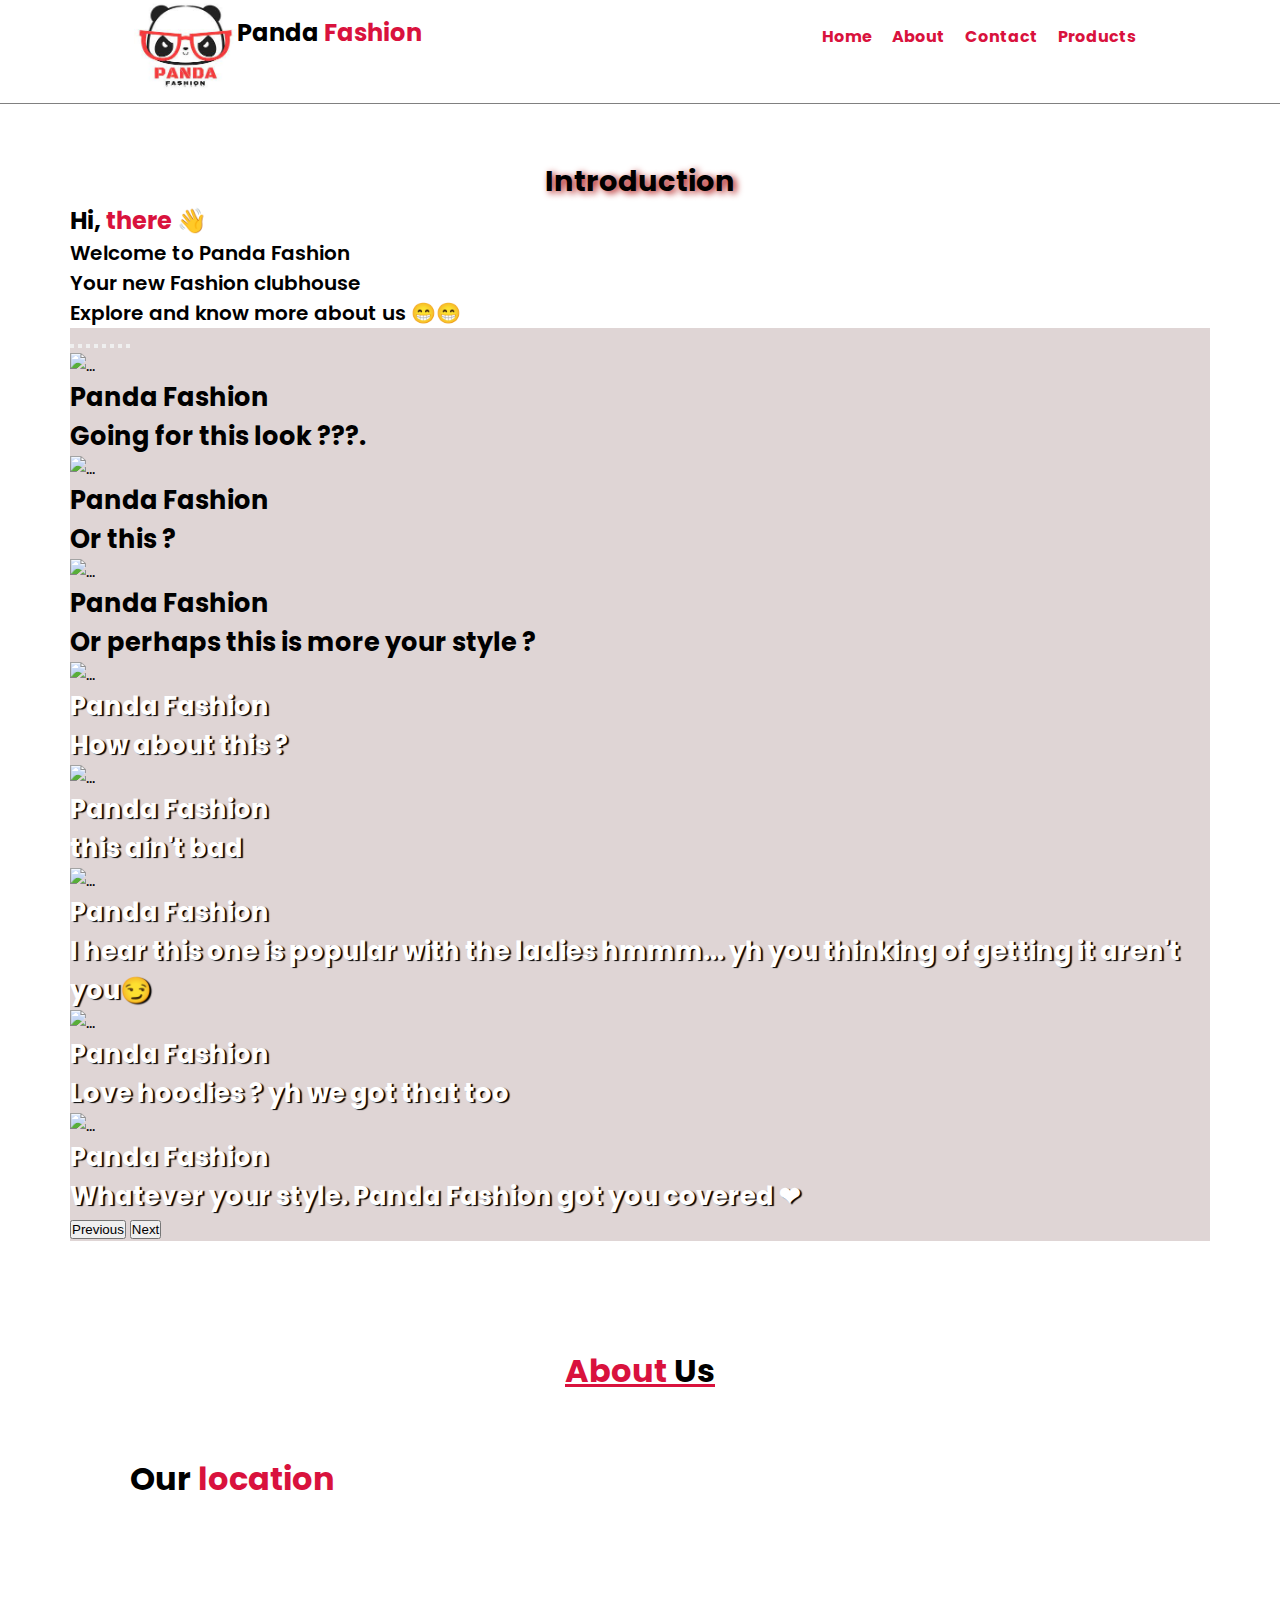
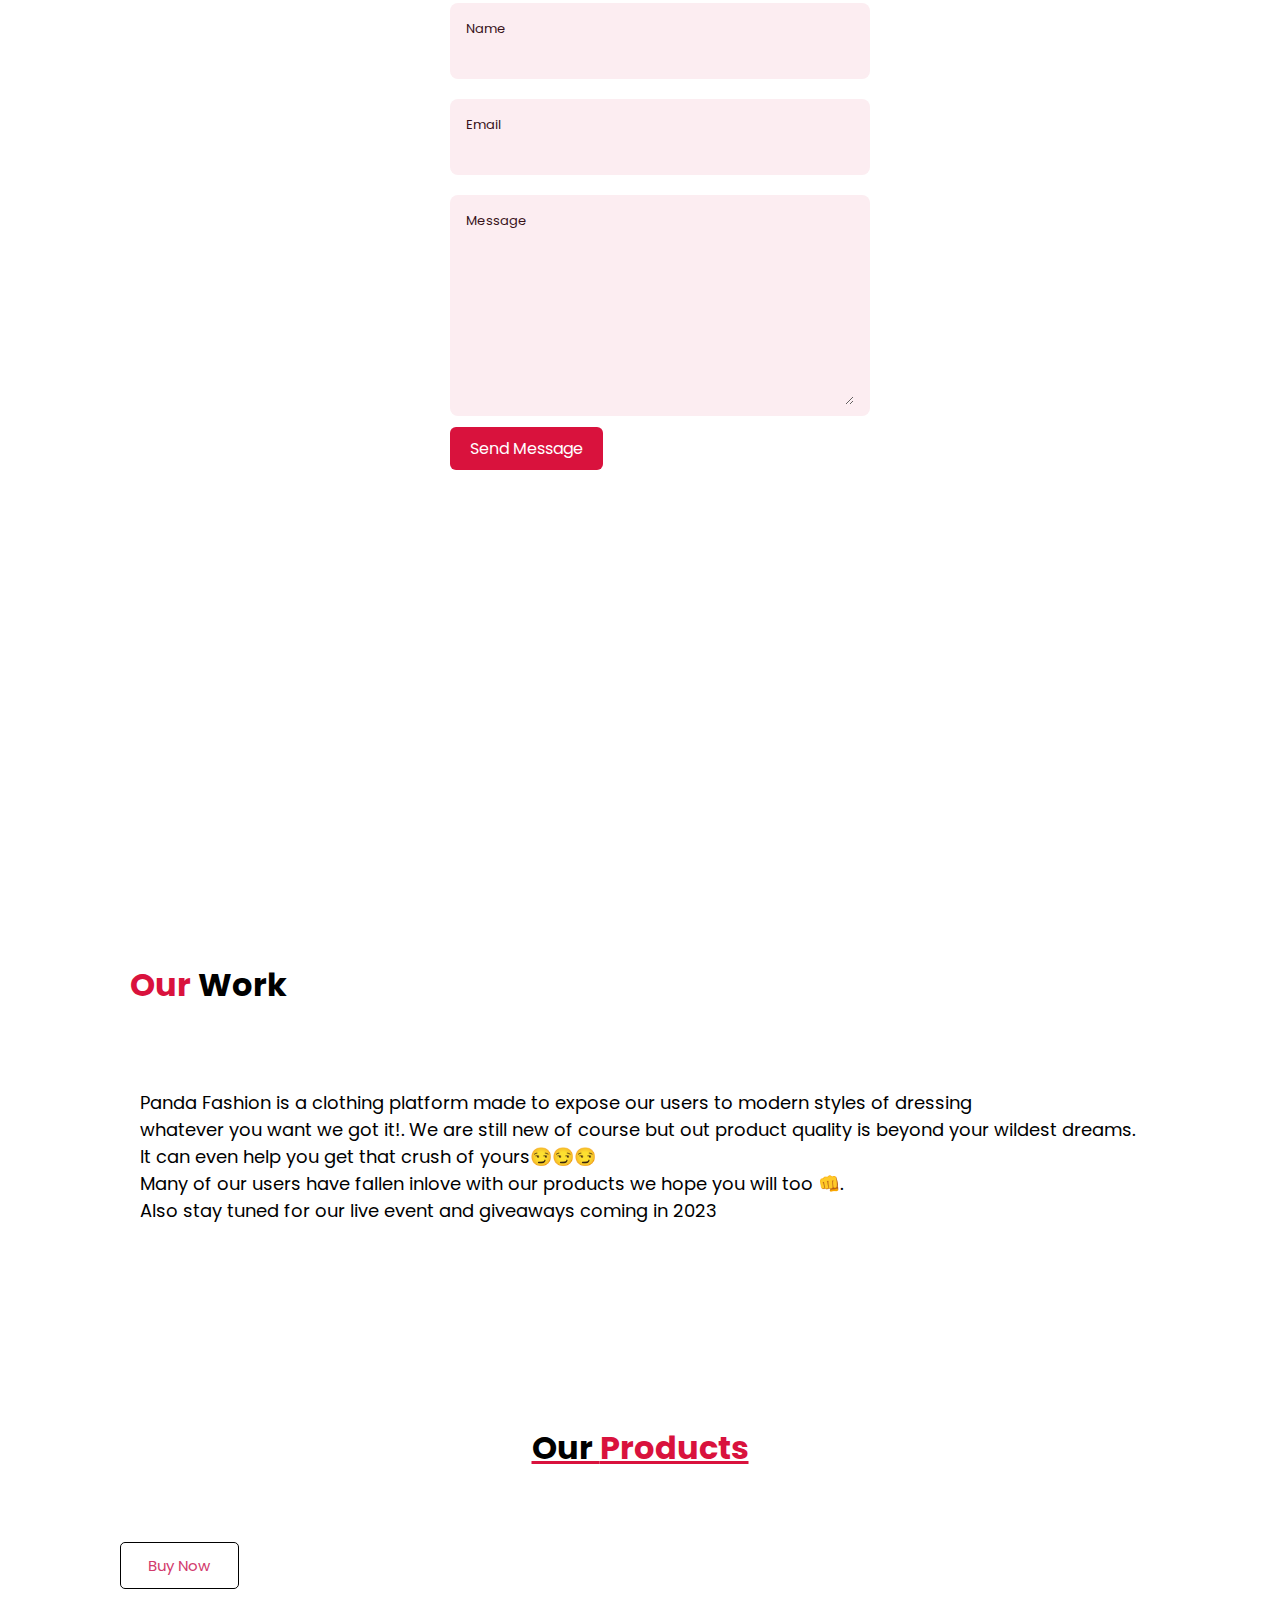
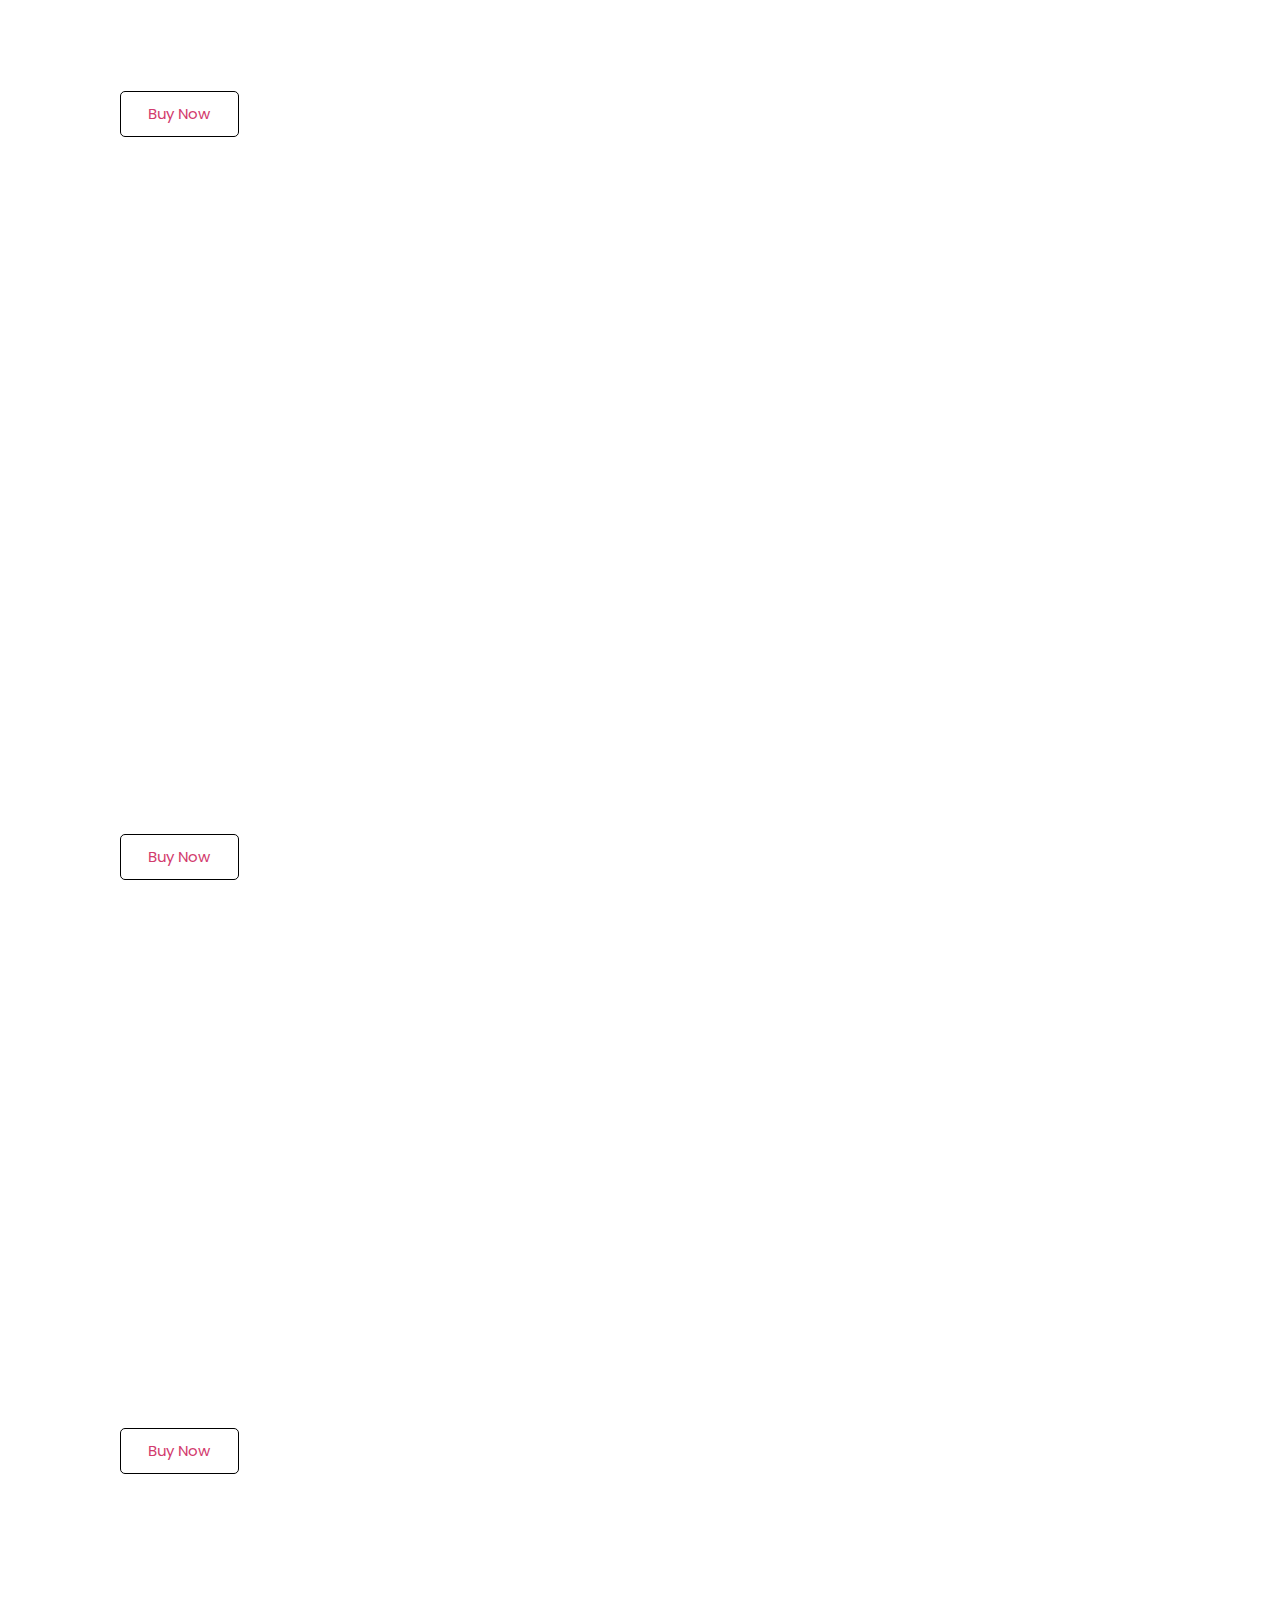
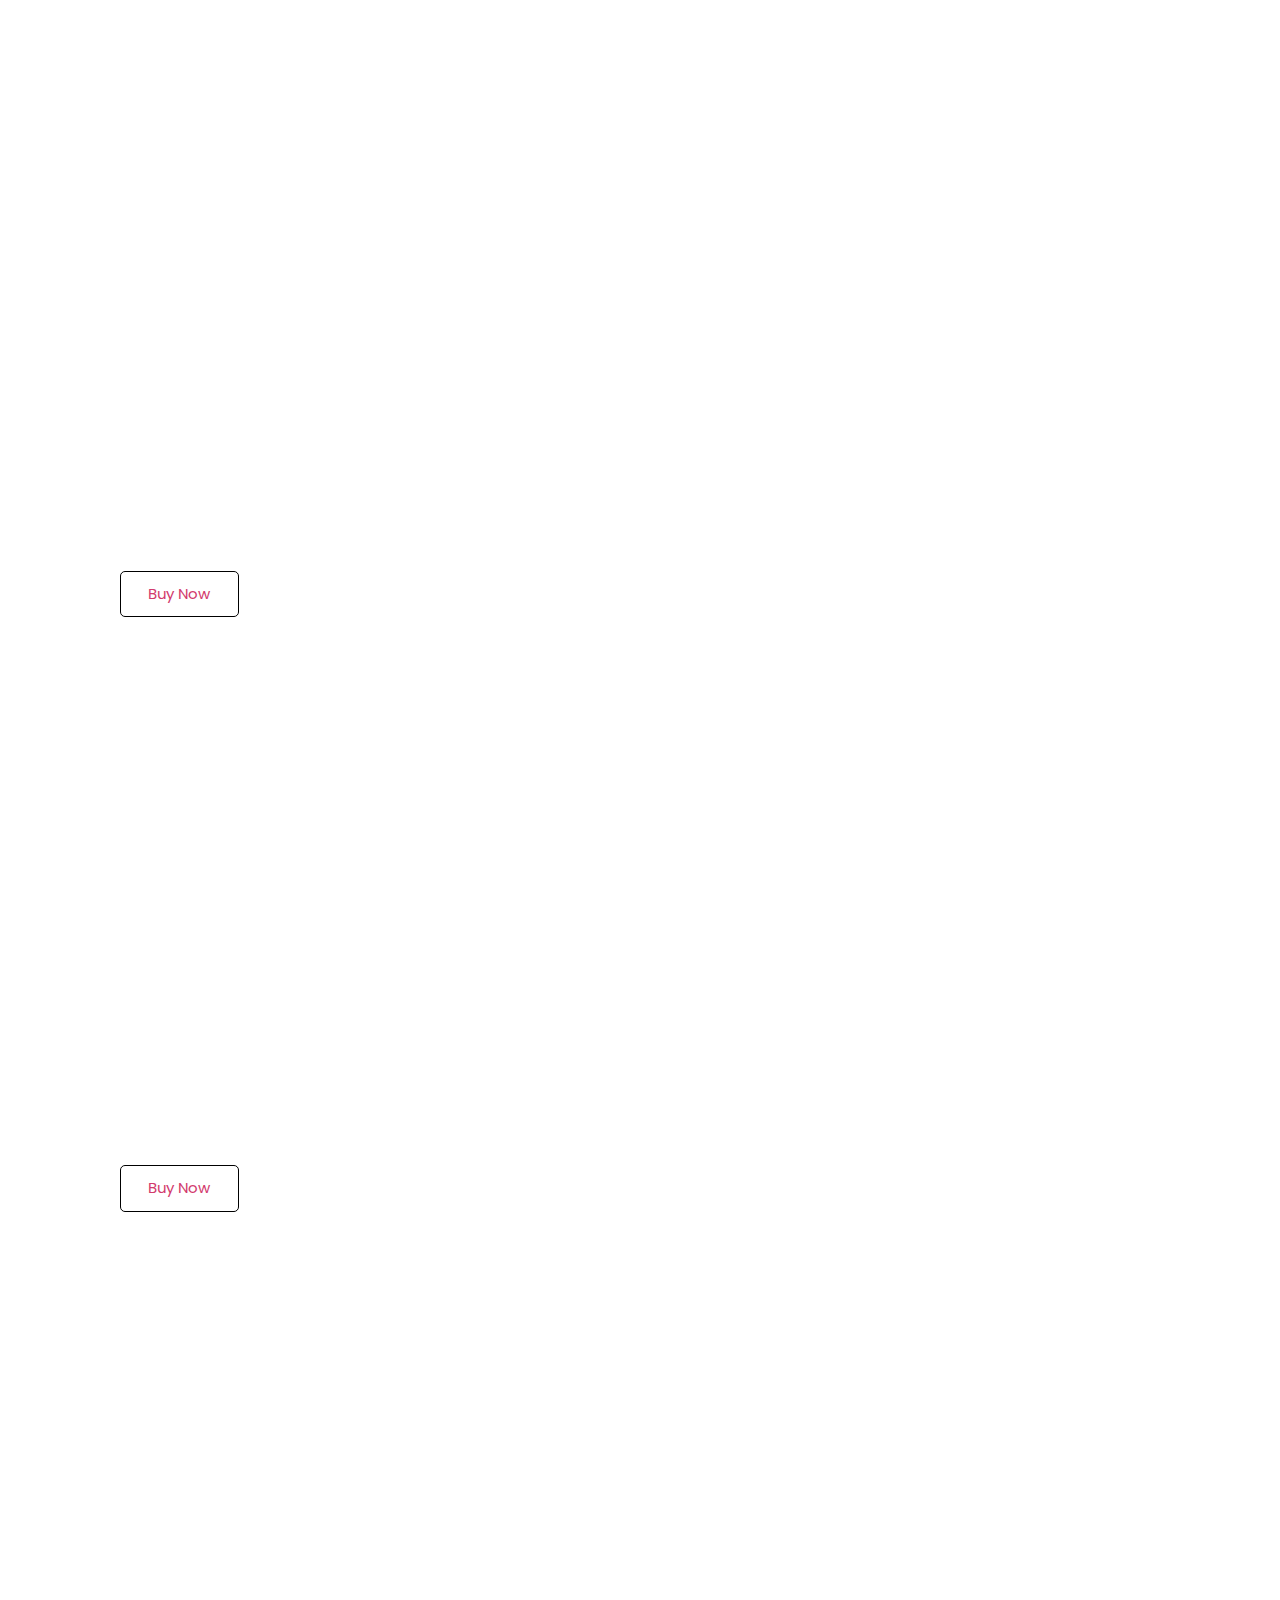
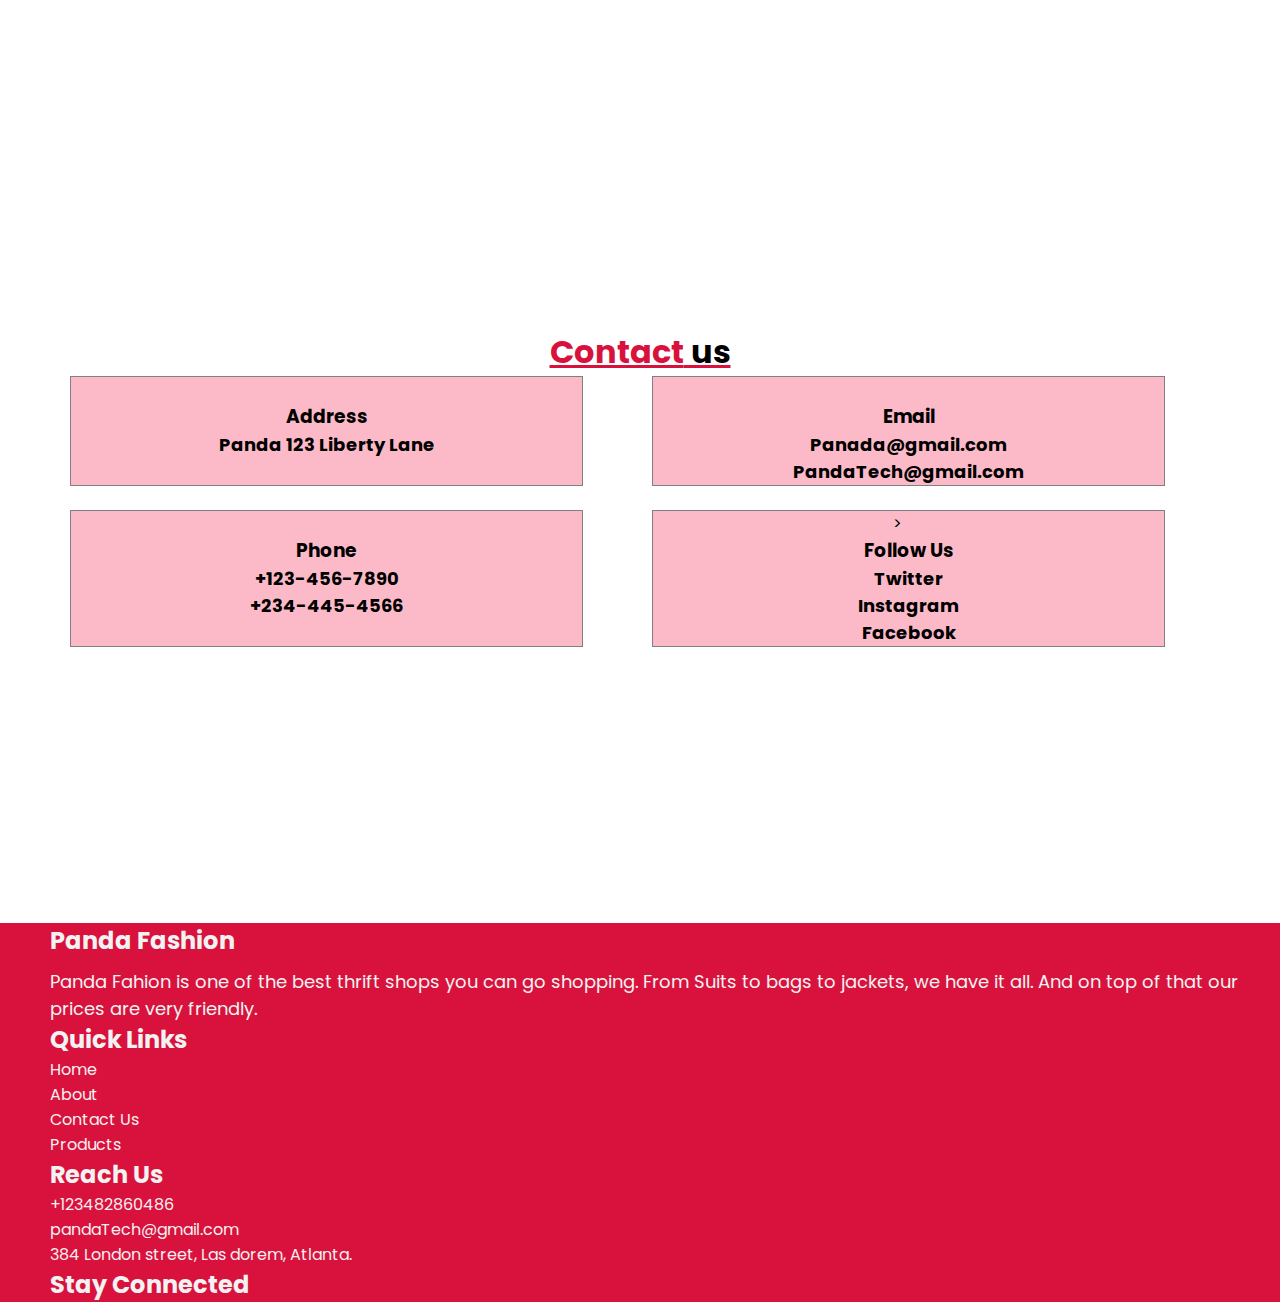
==== commit dc157e17: "working on the responsiveness" ====
--- a/src/index.html
+++ b/src/index.html
@@ -32,7 +32,7 @@
     <div class="navbar">
       <!-- Logo -->
       <div class="nav-logo">
-        <img src="../../images/logo.jpg" alt="logo" class="logo-img" />
+        <img src="../images/logo.jpg" alt="logo" class="logo-img" />
         <h2 class="logo-text">
           Panda <span class="span-contact">Fashion</span>
         </h2>
@@ -95,11 +95,12 @@
 
      <!-- Home -->
      <section id="home" class="home">
+       <div class="home-header text-center">Introduction</div>
         <div class="intro">
-           <h1> Hi, there 👋</h1>
-            <p>Welcome to Panda Fashion</p>
-            <p>Your new Fashion clubhouse</p>
-            <p>Explore and know more about us 😁😁</p>
+           <h2> Hi, <span class="span-contact">there 👋</span> </h2>
+            <p class="intro-text">Welcome to Panda Fashion</p>
+            <p class="intro-text">Your new Fashion clubhouse</p>
+            <p class="intro-text">Explore and know more about us 😁😁</p>
         </div>
         <div id="carouselExampleIndicators" class="carousel slide" data-bs-ride="carousel">
             <div class="carousel-indicators">
@@ -282,7 +283,7 @@
                 <a href=""
                   ><img
                     class="img-responsive img"
-                    src="../../images/images9.jpg"
+                    src="../images/images9.jpg"
                     alt=""
                 /></a>
                 <h3>Casual Tees</h3>
@@ -294,7 +295,7 @@
                 <a href=""
                   ><img
                     class="img-responsive img"
-                    src="../../images/images7.jpg"
+                    src="../images/images7.jpg"
                     alt=""
                 /></a>
                 <h3>Plain Suits</h3>
@@ -310,7 +311,7 @@
                 <a href=""
                   ><img
                     class="img-responsive img"
-                    src="../../images/images8.jpg"
+                    src="../images/images8.jpg"
                     alt=""
                 /></a>
                 <h3>Checkered Suits</h3>
@@ -324,7 +325,7 @@
                 <a href=""
                   ><img
                     class="img-responsive img"
-                    src="../../images/images5.jpg"
+                    src="../images/p-7.png"
                     width="309.33px"
                 /></a>
                 <h3>Leather Jackets</h3>
@@ -336,7 +337,7 @@
                 <a href=""
                   ><img
                     class="img-responsive img"
-                    src="../../images/images6.jpg"
+                    src="../images/images6.jpg"
                     width="309.33px"
                 /></a>
                 <h3>Plain Suits</h3>
@@ -352,7 +353,7 @@
                 <a href=""
                   ><img
                     class="img-responsive img"
-                    src="../../images/images3.jpg"
+                    src="../images/images3.jpg"
                     alt=""
                 /></a>
                 <h3>Checkered Suits</h3>
@@ -366,7 +367,7 @@
                 <a href=""
                   ><img
                     class="img-responsive img"
-                    src="../../images/merch1.jpg"
+                    src="../images/merch1.jpg"
                     width="309.33px"
                 /></a>
                 <h3>Panda Merch</h3>
@@ -378,7 +379,7 @@
                 <a href=""
                   ><img
                     class="img-responsive img"
-                    src="../../images/merch2.jpg"
+                    src="../images/merch2.jpg"
                     width="309.33px"
                 /></a>
                 <h3>Kids wear</h3>
@@ -394,7 +395,7 @@
                 <a href=""
                   ><img
                     class="img-responsive img"
-                    src="../../images/merch3.jpg"
+                    src="../images/merch3.jpg"
                     alt=""
                 /></a>
                 <h3>Panda Hoodies</h3>
@@ -405,7 +406,12 @@
         </div>
       </div>
     </section>
-
+    <button onclick="topFunction()" id="btn-top" title="Go to top">
+        <lord-icon
+        src="https://cdn.lordicon.com/eflfmgmj.json"
+        trigger="hover"
+        >
+    </lord-icon></button>
     <!-- Contact -->
     <section id="contact" class="contact">
       <h1 class="heading  section-line"><span class="span-contact">Contact</span> us</h1>
@@ -470,12 +476,15 @@
             </div>
             <div class="col-lg-3" id="mid">
               <h2>Quick Links</h2>
-              <ul class="quick-links">
-                <li><a href="#home">Home</a></li>
-                <li><a href="#about">About</a></li>
-                <li><a href="#contact">Contact Us</a></li>
-                <li><a href="#products">Products</a></li>
-              </ul>
+              <p>
+                <ul class="quick-links" id="quick-links">
+                  <li><a href="#home">Home</a></li>
+                  <li><a href="#about">About</a></li>
+                  <li><a href="#contact">Contact Us</a></li>
+                  <li><a href="#products">Products</a></li>
+                </ul>
+              </p>
+              
             </div>
             <div class="col-lg-3" id="right">
               <h2>Reach Us</h2>
--- a/src/style.css
+++ b/src/style.css
@@ -15,6 +15,10 @@
 
 html::-webkit-scrollbar {
   width: 1rem;
+}
+body {
+  overflow-y: scroll;
+  overflow-x: hidden;
 }
 
 html::-webkit-scrollbar-track {
@@ -111,27 +115,36 @@
   text-shadow: 2px 1px 1px black;
 }
 .home {
-  margin-top: 10%;
+  position: relative;
+  top: 100px;
+}
+.intro-text {
+  font-weight: var(--font-semi-bold);
+  font-size: var(--h2-font-size);
+}
+.home-header {
+  font-size: 1.8rem;
+  text-shadow: 3px 2px 7px rgb(170, 6, 6);
+  font-weight: bold;
 }
 .nav-items.active {
-  right: -380px;
+  right: -250px;
   transition: all 650ms ease-in-out;
   -webkit-transition: all 650ms ease-in-out;
   -moz-transition: all 650ms ease-in-out;
   -ms-transition: all 650ms ease-in-out;
   -o-transition: all 650ms ease-in-out;
 }
-
-@media screen and (max-width: 767px) {
+@media only screen and (max-width: 600px) {
   .nav-items {
     display: flex;
-    flex-direction: column;
+    flex-direction: row;
     justify-content: space-evenly;
     position: fixed;
-    margin-top: -5%;
-    right: -940px;
-    top: 30px;
-    height: 100%;
+    margin-top: -2%;
+    right: -840px;
+    top: 10px;
+    height: 110%;
     width: 90%;
     z-index: 999;
     background-color: #ebe1e1;
@@ -149,6 +162,9 @@
   .active-icon {
     display: block;
   }
+  .home {
+    margin-top: 20%;
+  }
 
   .navbar {
     box-shadow: none;
@@ -156,7 +172,62 @@
   .toggle-icon {
     display: block;
   }
-
+  .nav-link:hover {
+    color: #040124 !important;
+  }
+  .nav-item a {
+    color: #040124 !important;
+  }
+  .nav-link:hover lord-icon {
+    color: var(--first-color);
+  }
+}
+@media only screen and (max-width: 767.98px) and (max-width: 1024px) {
+  .nav-items {
+    display: flex;
+    flex-direction: column;
+    justify-content: space-evenly;
+    position: fixed;
+    margin-top: -2%;
+    right: -840px;
+    top: 10px;
+    height: 110%;
+    width: 90%;
+    z-index: 999;
+    background-color: #ebe1e1;
+    border: 1px solid black;
+    margin-bottom: 30px;
+    transition: all 650ms ease-in-out;
+    -webkit-transition: all 650ms ease-in-out;
+    -moz-transition: all 650ms ease-in-out;
+    -ms-transition: all 650ms ease-in-out;
+    -o-transition: all 650ms ease-in-out;
+  }
+  .nav-list {
+    background-color: var(--first-color-lighter);
+  }
+  .active-icon {
+    display: block;
+  }
+  .home {
+    margin-top: 20%;
+  }
+
+  .navbar {
+    box-shadow: none;
+  }
+  .toggle-icon {
+    display: block;
+  }
+  .nav-link:hover {
+    color: #040124 !important;
+  }
+  .nav-item a {
+    color: #040124 !important;
+  }
+  .nav-link:hover lord-icon {
+    color: var(--first-color);
+  }
   .container {
     grid-template-columns: repeat(2, 1fr);
   }
@@ -166,6 +237,29 @@
     width: 100%;
   }
 }
+/* @media only screen and (min-device-width: 320px) and (max-device-width: 480px) and (-webkit-min-device-pixel-ratio: 2) {
+  .nav-items {
+    display: flex;
+    flex-direction: column;
+    justify-content: space-evenly;
+    position: fixed;
+    margin-top: -2%;
+    right: -1840px;
+    top: 10px;
+    height: 110%;
+    width: 90%;
+    z-index: 999;
+    background-color: #ebe1e1;
+    border: 1px solid black;
+    margin-bottom: 30px;
+    transition: all 650ms ease-in-out;
+    -webkit-transition: all 650ms ease-in-out;
+    -moz-transition: all 650ms ease-in-out;
+    -ms-transition: all 650ms ease-in-out;
+    -o-transition: all 650ms ease-in-out;
+  }
+} */
+
 .logo-img {
   width: 25%;
   height: 25%;
@@ -246,7 +340,9 @@
 .img {
   height: 29rem;
   transition: all 0.4s;
-
+  border-radius: 5px;
+  background: linear-gradient(145deg, #e6e6e6, #ffffff);
+  box-shadow: 28px 28px 72px #f7f7f7, -28px -28px 72px #ffffff;
   object-fit: contain;
 }
 .img:hover {
@@ -289,7 +385,7 @@
 }
 @media (min-width: 767px) and (max-width: 991px) {
   .pic {
-    margin-left: 110px;
+    margin-left: 90px;
   }
 }
 @media (min-width: 481px) and (max-width: 767px) {
@@ -332,6 +428,8 @@
 }
 a {
   text-decoration: none;
+  text-decoration-color: #040124 !important;
+  -moz-text-decoration-color: #040124 !important;
 }
 .button {
   width: 100%;
@@ -452,3 +550,26 @@
   text-decoration-color: var(--first-color);
   -moz-text-decoration-color: var(--first-color);
 }
+#btn-top {
+  display: none;
+  position: fixed;
+  bottom: 20px;
+  right: 30px;
+  z-index: 99;
+  font-size: 18px;
+  border: none;
+  outline: none;
+  background-color: var(--first-color);
+  color: white;
+  cursor: pointer;
+  padding: 15px;
+  border-radius: 50%;
+  -webkit-border-radius: 50%;
+  -moz-border-radius: 50%;
+  -ms-border-radius: 50%;
+  -o-border-radius: 50%;
+}
+
+#btn-top:hover {
+  background-color: var(--first-color-lighter);
+}
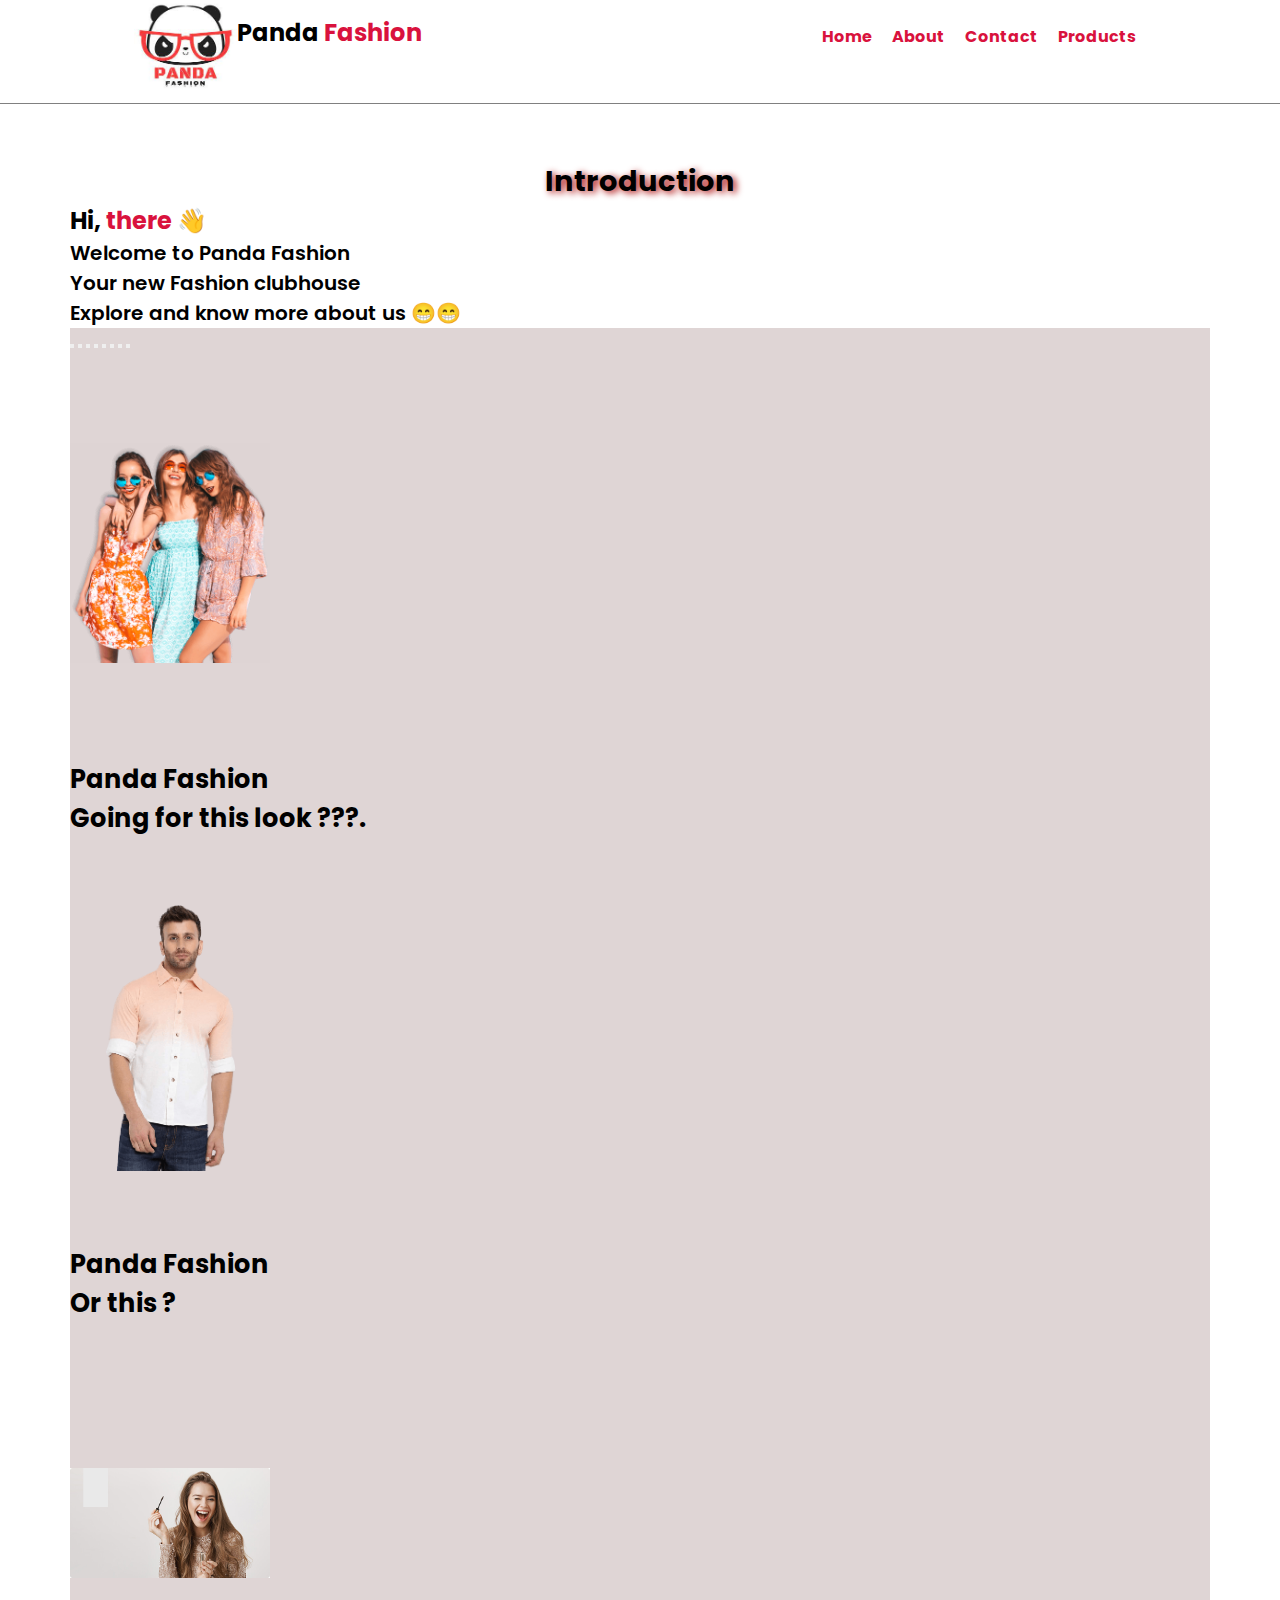
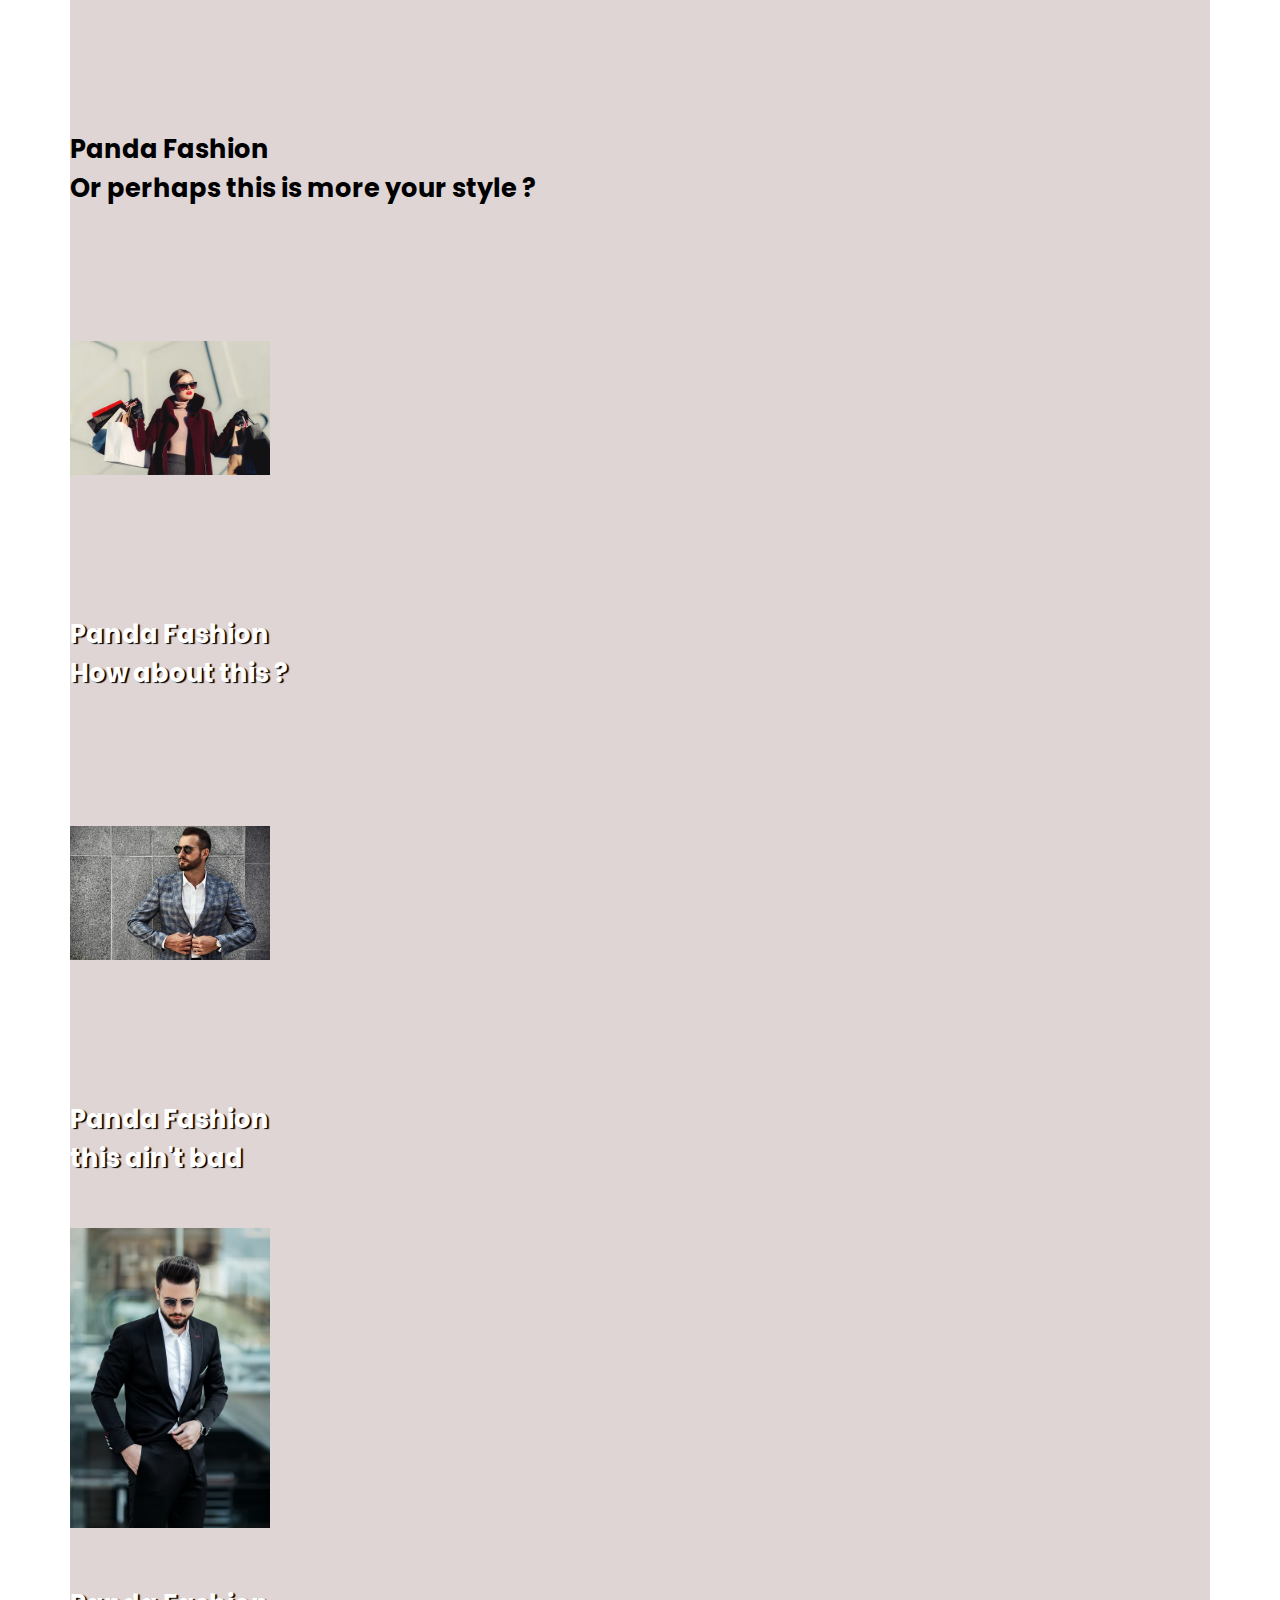
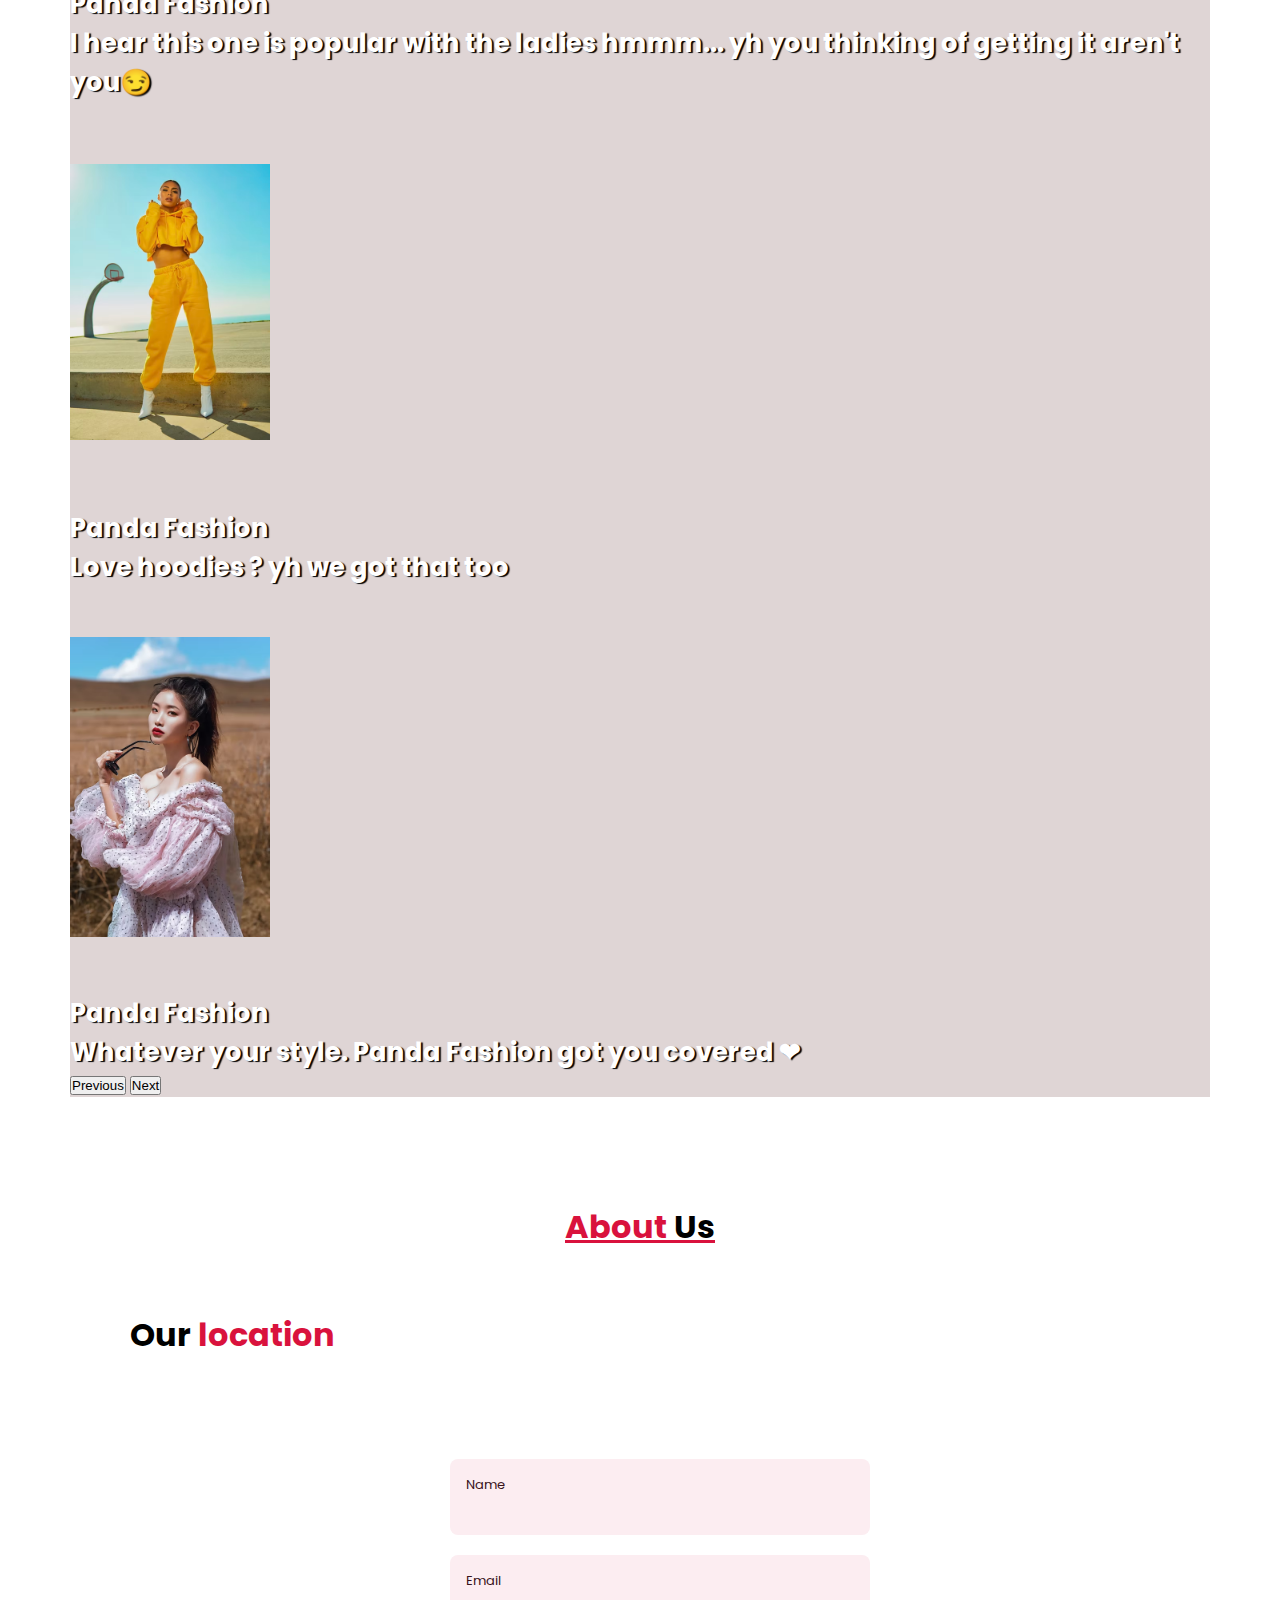
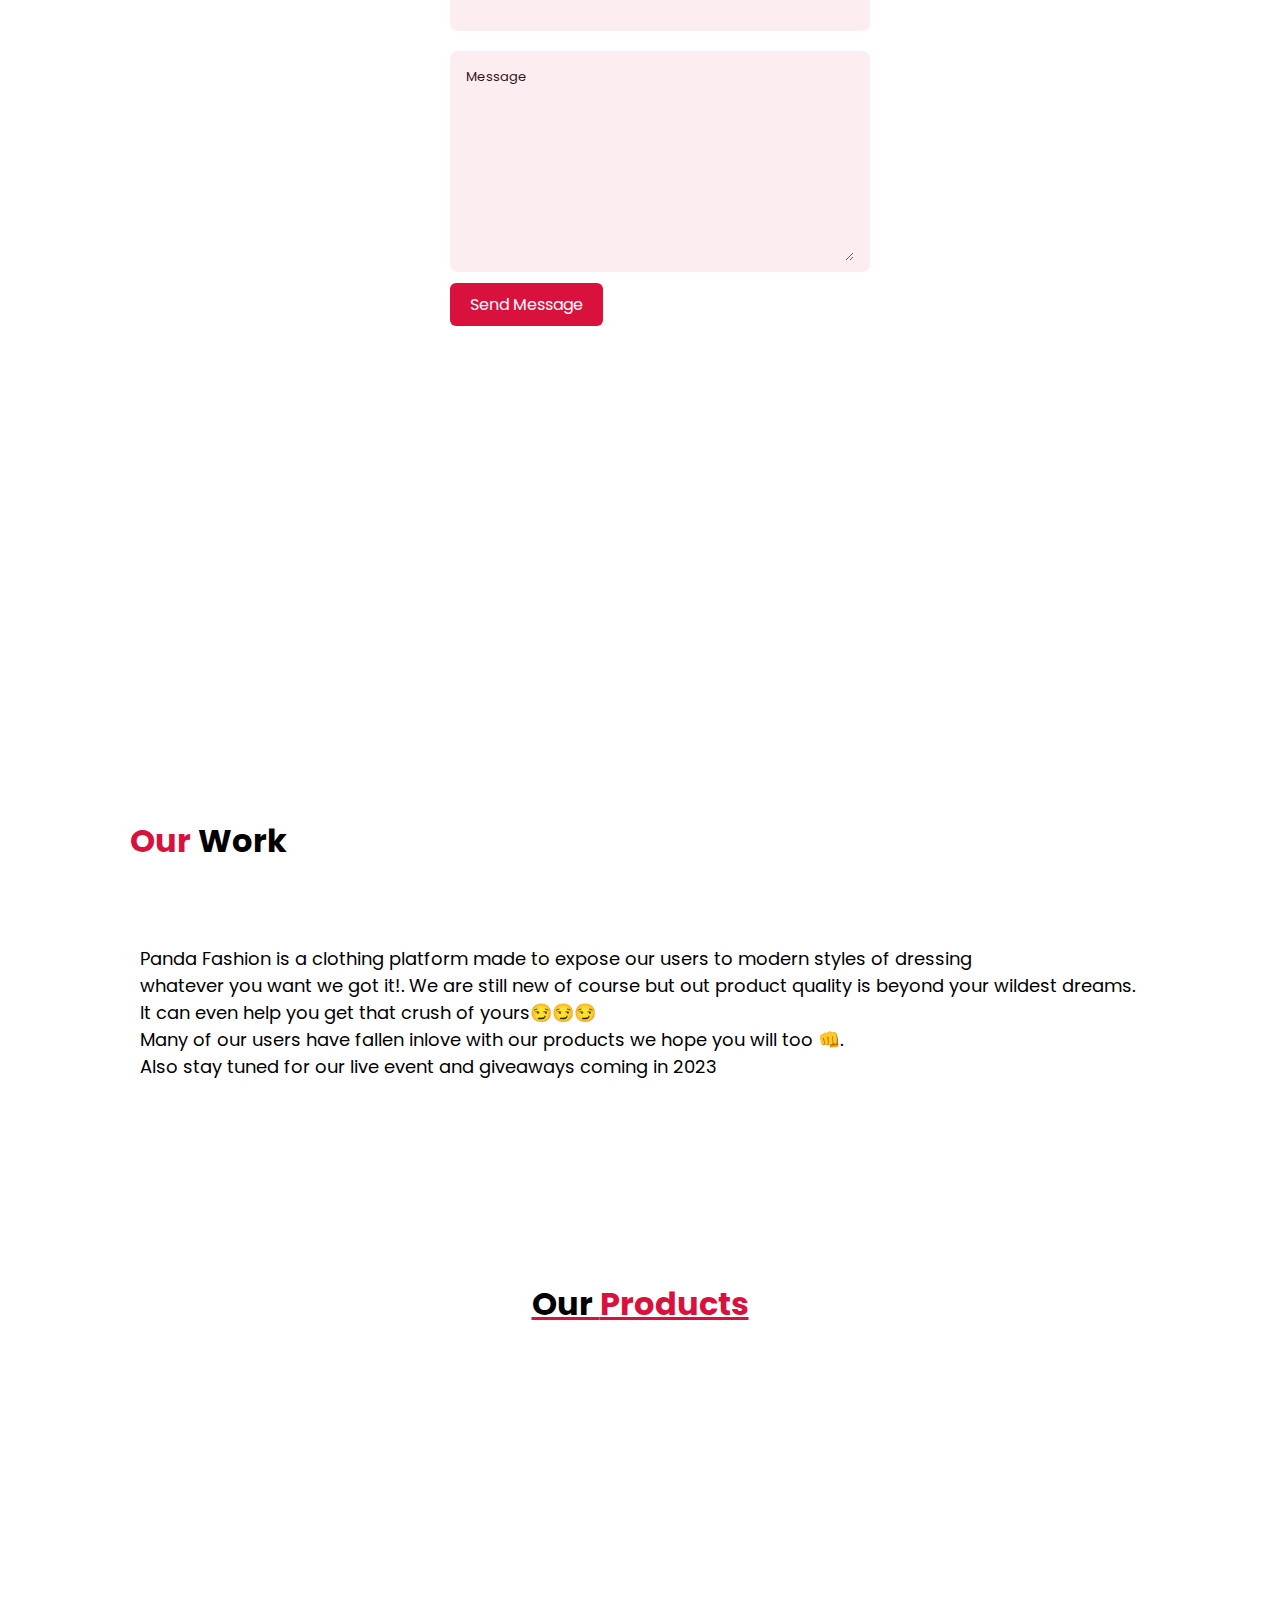
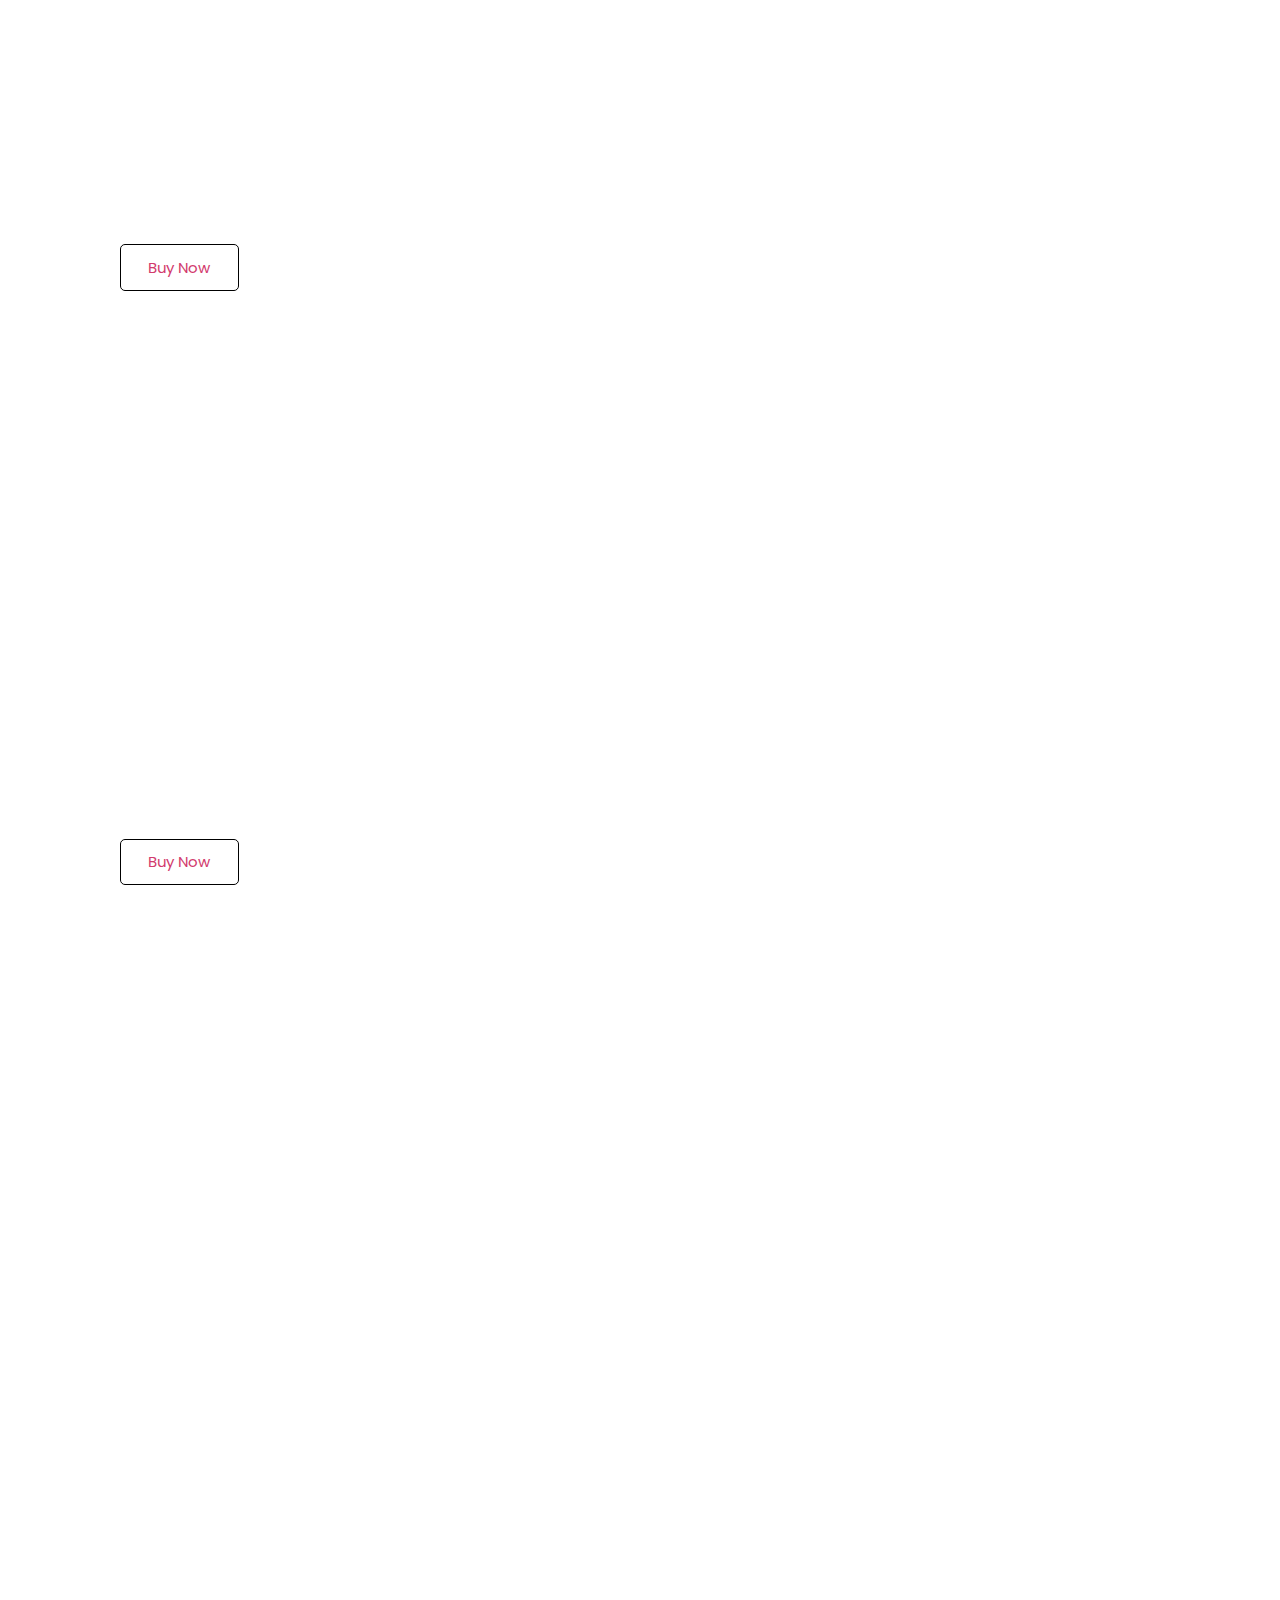
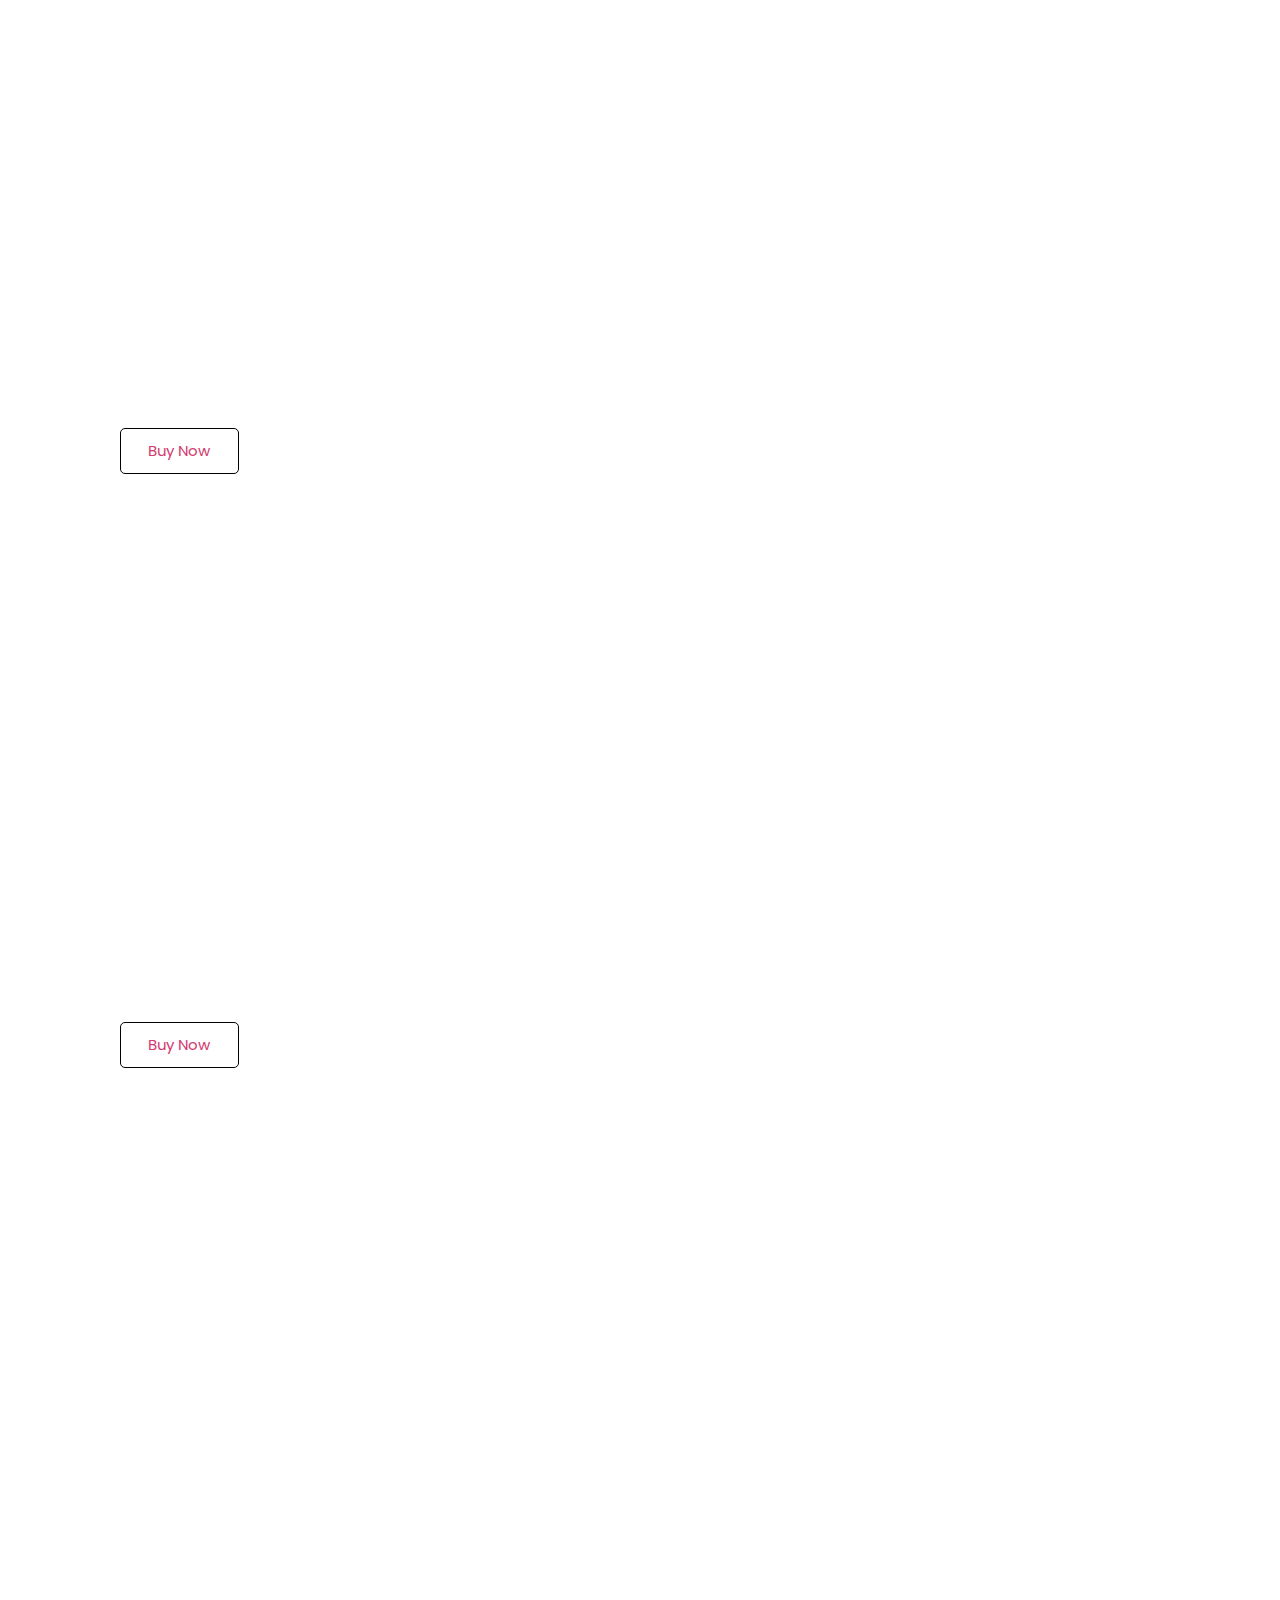
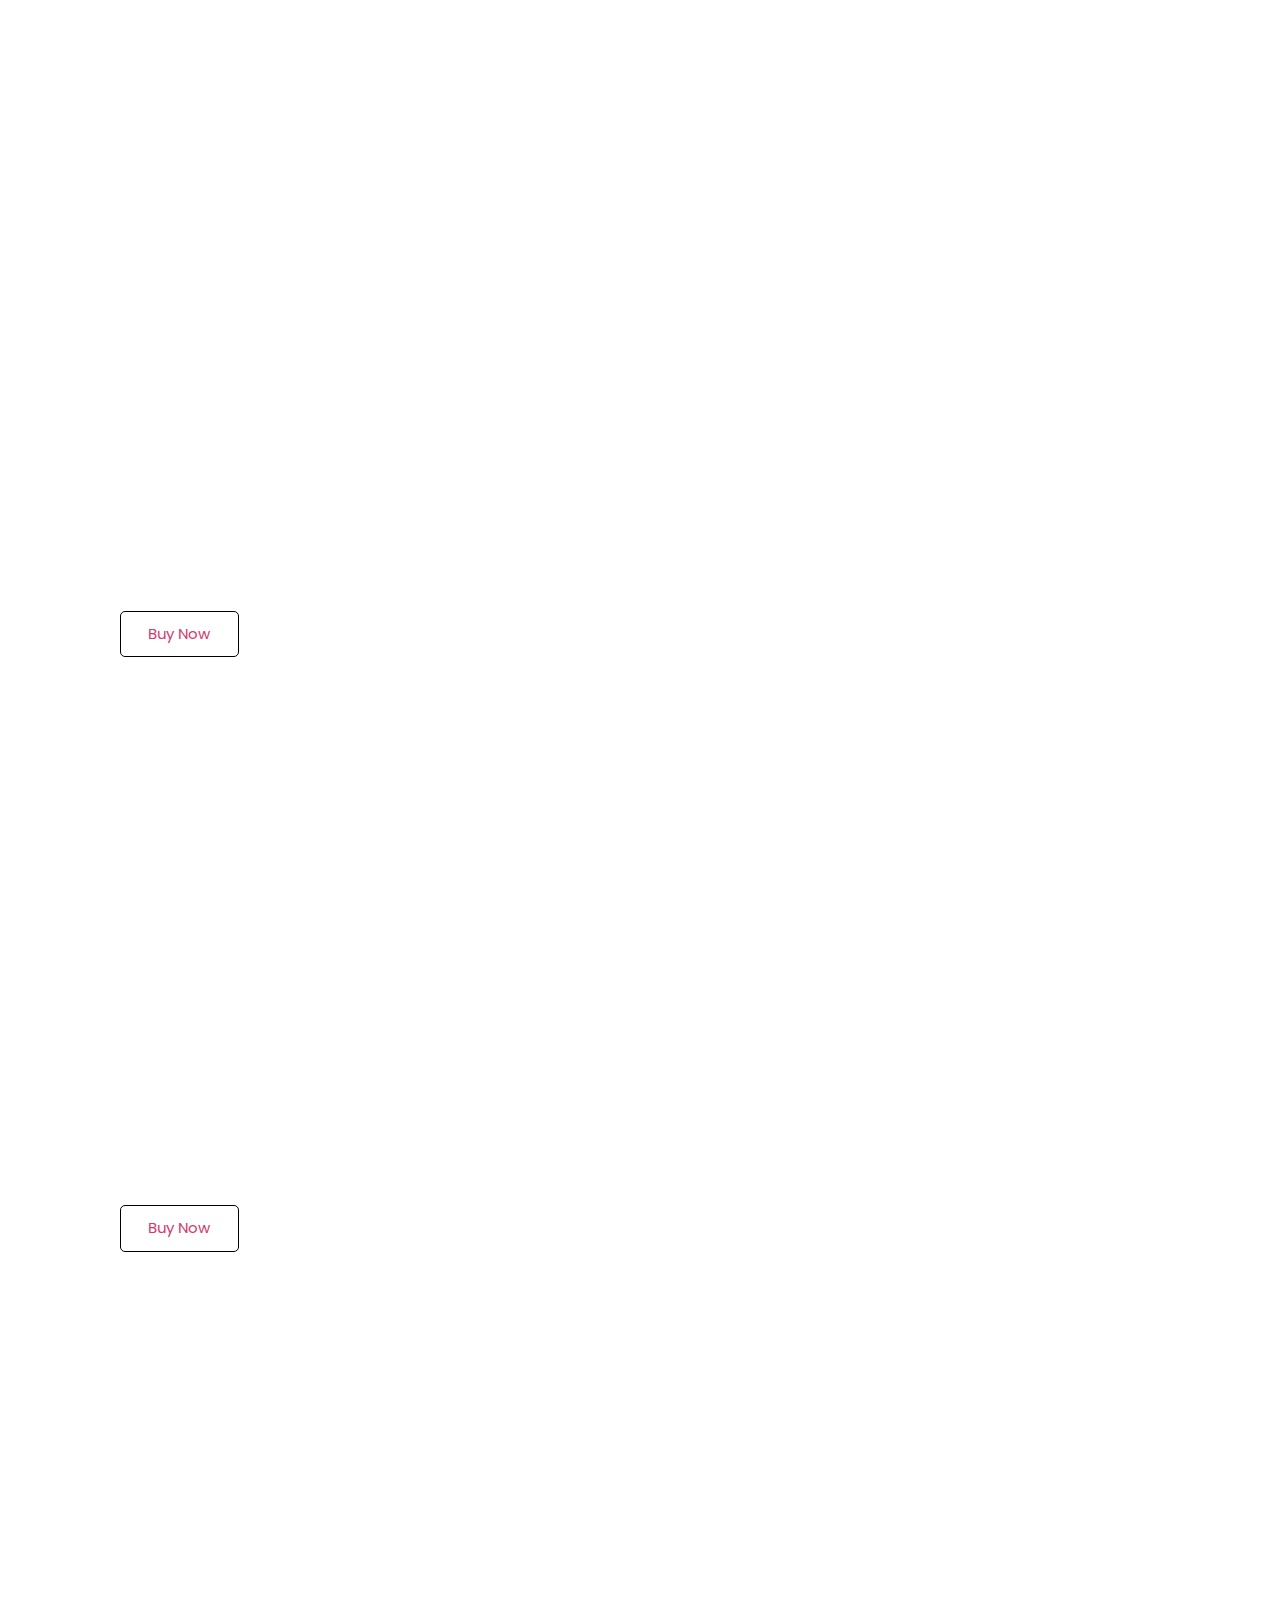
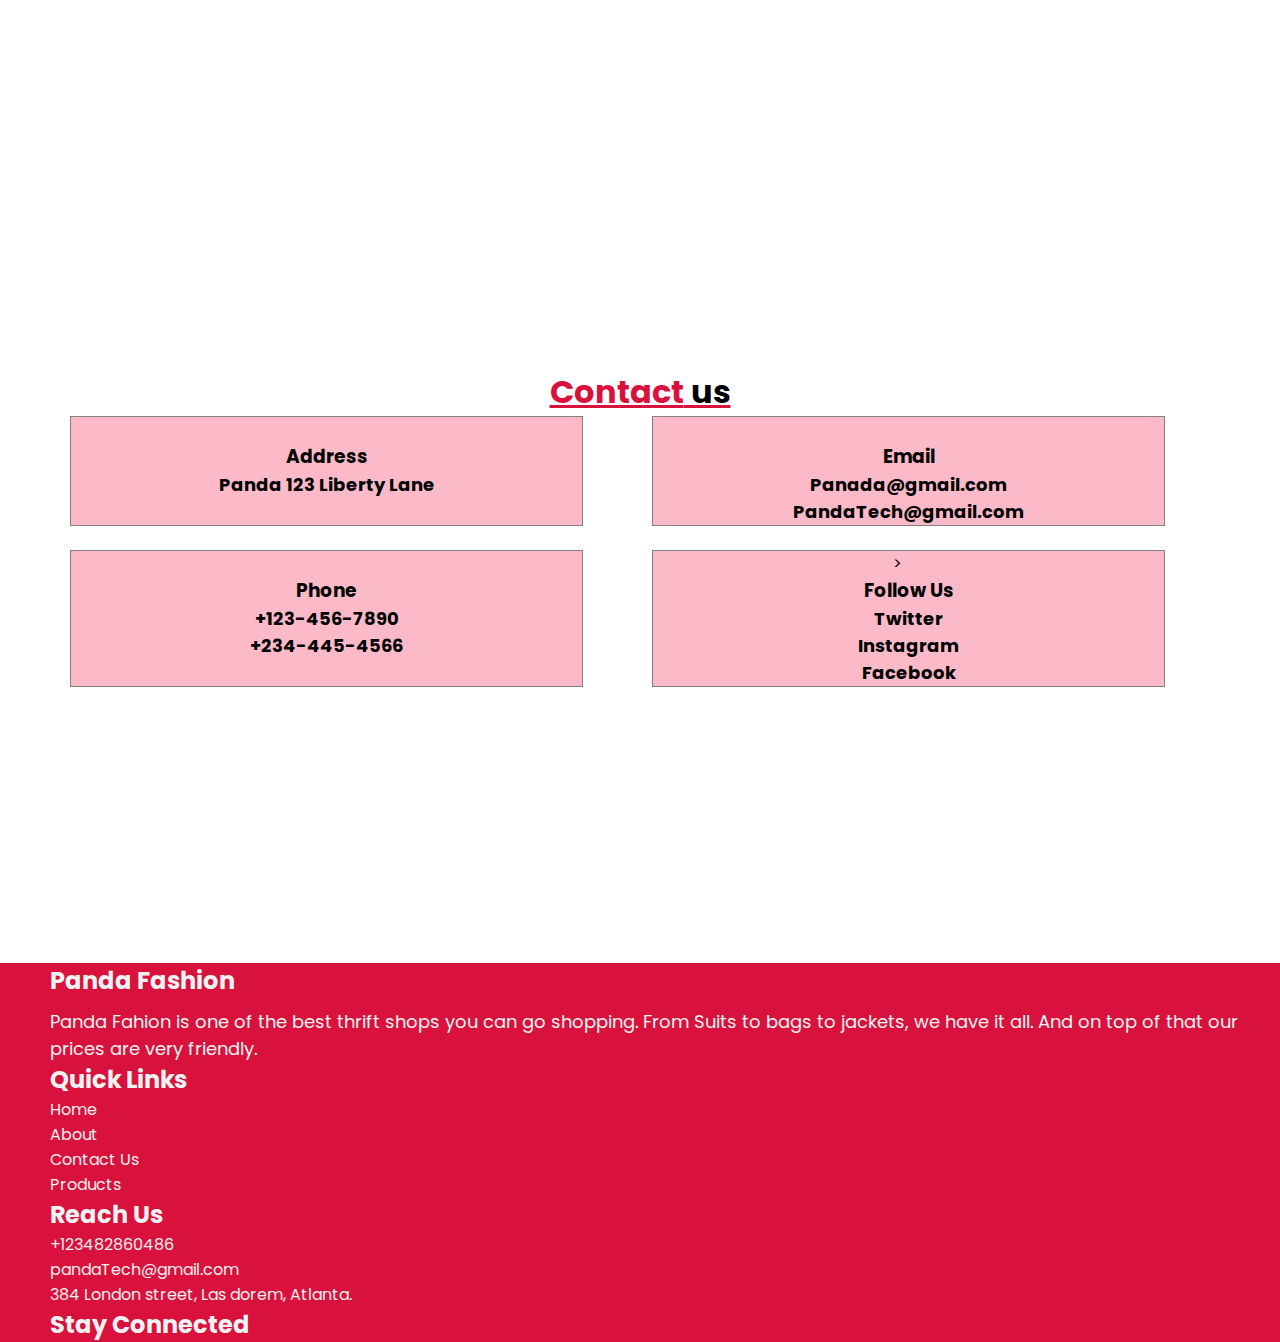
==== commit f9987af1: "made some changes" ====
--- a/src/index.html
+++ b/src/index.html
@@ -24,7 +24,8 @@
     <link href="https://cdn.jsdelivr.net/npm/bootstrap@5.1.3/dist/css/bootstrap.min.css" rel="stylesheet" integrity="sha384-1BmE4kWBq78iYhFldvKuhfTAU6auU8tT94WrHftjDbrCEXSU1oBoqyl2QvZ6jIW3" crossorigin="anonymous">
 
 
-    <title>Document</title>
+    <title>Panda Fashion</title>
+    <link rel="icon" type="image/x-icon" href="./images/logo .ico">
     <link rel="stylesheet" href="style.css" />
   </head>
   <body>
@@ -32,7 +33,7 @@
     <div class="navbar">
       <!-- Logo -->
       <div class="nav-logo">
-        <img src="../images/logo.jpg" alt="logo" class="logo-img" />
+        <img src="./images/logo.jpg" alt="logo" class="logo-img" />
         <h2 class="logo-text">
           Panda <span class="span-contact">Fashion</span>
         </h2>
@@ -115,14 +116,14 @@
             </div>
             <div class="carousel-inner">
               <div class="carousel-item active">
-                <img src="../images/tranding_img.png" class="d-block w-100" alt="...">
+                <img src="./images/tranding_img.png" class="d-block w-100" alt="...">
                 <div class="carousel-caption d-none d-md-block">
                     <h5>Panda Fashion</h5>
                     <p>Going for this look ???.</p>
                   </div>
               </div>
               <div class="carousel-item">
-                <img src="../images/p-5.png" class="d-block w-100" alt="...">
+                <img src="./images/p-5.png" class="d-block w-100" alt="...">
                 <div class="carousel-caption d-none d-md-block">
                     <h5>Panda Fashion</h5>
                     <p>Or this ?</p>
@@ -130,42 +131,42 @@
               </div>
               
               <div class="carousel-item">
-                <img src="../images/cat-1.jpg" class="d-block w-100" alt="...">
+                <img src="./images/cat-1.jpg" class="d-block w-100" alt="...">
                 <div class="carousel-caption d-none d-md-block">
                     <h5>Panda Fashion</h5>
                     <p>Or perhaps this is more your style ?</p>
                   </div>
               </div>
               <div class="carousel-item">
-                <img src="../images/images4.jpg" class="d-block w-100" alt="...">
+                <img src="./images/images4.jpg" class="d-block w-100" alt="...">
                 <div class="carousel-caption d-none d-md-block">
                     <h5 id="white">Panda Fashion</h5>
                     <p id="white">How about this ?</p>
                   </div>
               </div>
               <div class="carousel-item">
-                <img src="../images/blog-3.jpg" class="d-block w-100" alt="...">
+                <img src="./images/blog-3.jpg" class="d-block w-100" alt="...">
                 <div class="carousel-caption d-none d-md-block">
                     <h5 id="white">Panda Fashion</h5>
                     <p id="white">this ain't bad</p>
                   </div>
               </div>
               <div class="carousel-item">
-                <img src="../images/images7.jpg" class="d-block w-100" alt="...">
+                <img src="./images/images7.jpg" class="d-block w-100" alt="...">
                 <div class="carousel-caption d-none d-md-block">
                     <h5 id="white">Panda Fashion</h5>
                     <p id="white">I hear this one is popular with the ladies hmmm... yh you thinking of getting it aren't you😏</p>
                   </div>
               </div>
               <div class="carousel-item">
-                <img src="../images/images1.png" class="d-block w-100" alt="...">
+                <img src="./images/images1.png" class="d-block w-100" alt="...">
                 <div class="carousel-caption d-none d-md-block">
                     <h5 id="white">Panda Fashion</h5>
                     <p id="white">Love hoodies ? yh we got that too</p>
                   </div>
               </div>
               <div class="carousel-item">
-                <img src="../images/images2.jpg" class="d-block w-100" alt="...">
+                <img src="./images/images2.jpg" class="d-block w-100" alt="...">
                 <div class="carousel-caption d-none d-md-block">
                     <h5 id="white">Panda Fashion</h5>
                     <p id="white">Whatever your style. Panda Fashion got you covered ❤</p>
@@ -283,7 +284,7 @@
                 <a href=""
                   ><img
                     class="img-responsive img"
-                    src="../images/images9.jpg"
+                    src="./images/images9.jpg"
                     alt=""
                 /></a>
                 <h3>Casual Tees</h3>
@@ -295,7 +296,7 @@
                 <a href=""
                   ><img
                     class="img-responsive img"
-                    src="../images/images7.jpg"
+                    src="./images/images7.jpg"
                     alt=""
                 /></a>
                 <h3>Plain Suits</h3>
@@ -311,7 +312,7 @@
                 <a href=""
                   ><img
                     class="img-responsive img"
-                    src="../images/images8.jpg"
+                    src="./images/images8.jpg"
                     alt=""
                 /></a>
                 <h3>Checkered Suits</h3>
@@ -325,7 +326,7 @@
                 <a href=""
                   ><img
                     class="img-responsive img"
-                    src="../images/p-7.png"
+                    src="./images/p-7.png"
                     width="309.33px"
                 /></a>
                 <h3>Leather Jackets</h3>
@@ -337,7 +338,7 @@
                 <a href=""
                   ><img
                     class="img-responsive img"
-                    src="../images/images6.jpg"
+                    src="./images/images6.jpg"
                     width="309.33px"
                 /></a>
                 <h3>Plain Suits</h3>
@@ -353,7 +354,7 @@
                 <a href=""
                   ><img
                     class="img-responsive img"
-                    src="../images/images3.jpg"
+                    src="./images/images3.jpg"
                     alt=""
                 /></a>
                 <h3>Checkered Suits</h3>
@@ -367,7 +368,7 @@
                 <a href=""
                   ><img
                     class="img-responsive img"
-                    src="../images/merch1.jpg"
+                    src="./images/merch1.jpg"
                     width="309.33px"
                 /></a>
                 <h3>Panda Merch</h3>
@@ -379,7 +380,7 @@
                 <a href=""
                   ><img
                     class="img-responsive img"
-                    src="../images/merch2.jpg"
+                    src="./images/merch2.jpg"
                     width="309.33px"
                 /></a>
                 <h3>Kids wear</h3>
@@ -395,7 +396,7 @@
                 <a href=""
                   ><img
                     class="img-responsive img"
-                    src="../images/merch3.jpg"
+                    src="./images/merch3.jpg"
                     alt=""
                 /></a>
                 <h3>Panda Hoodies</h3>
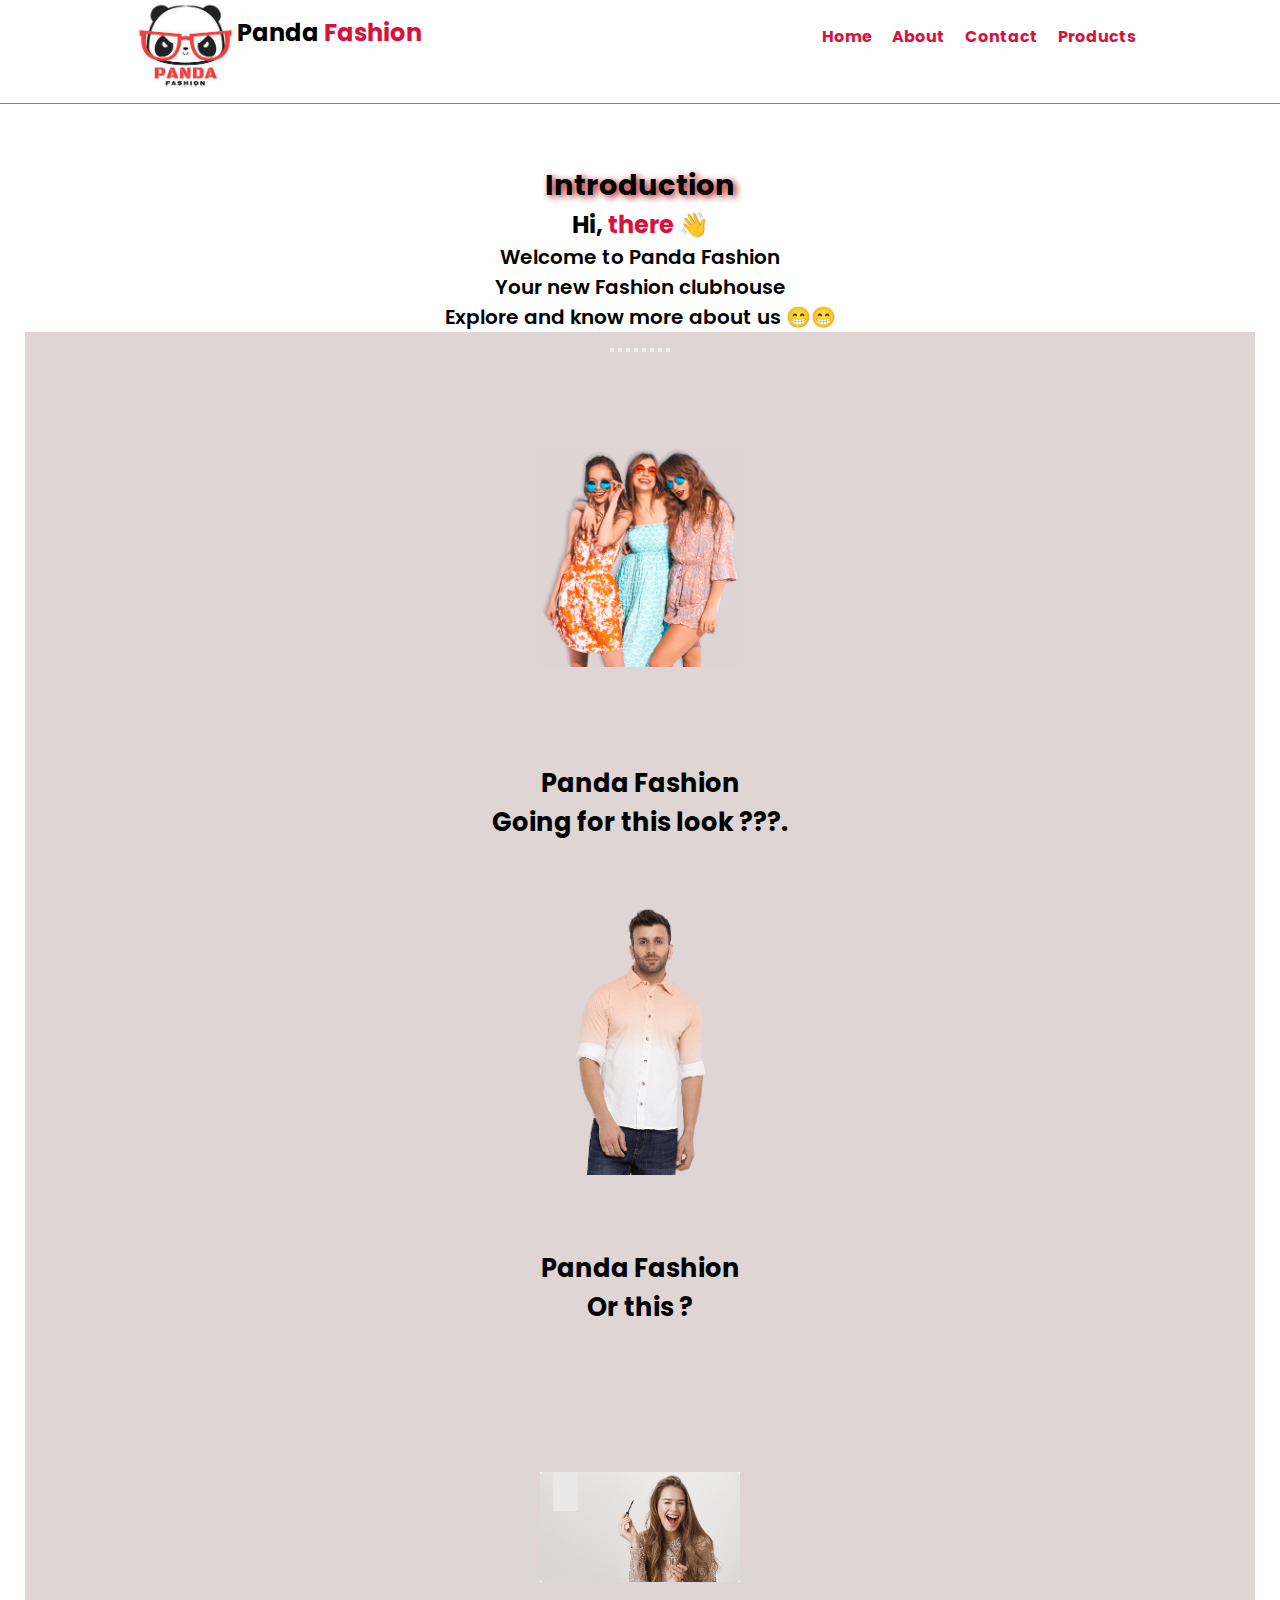
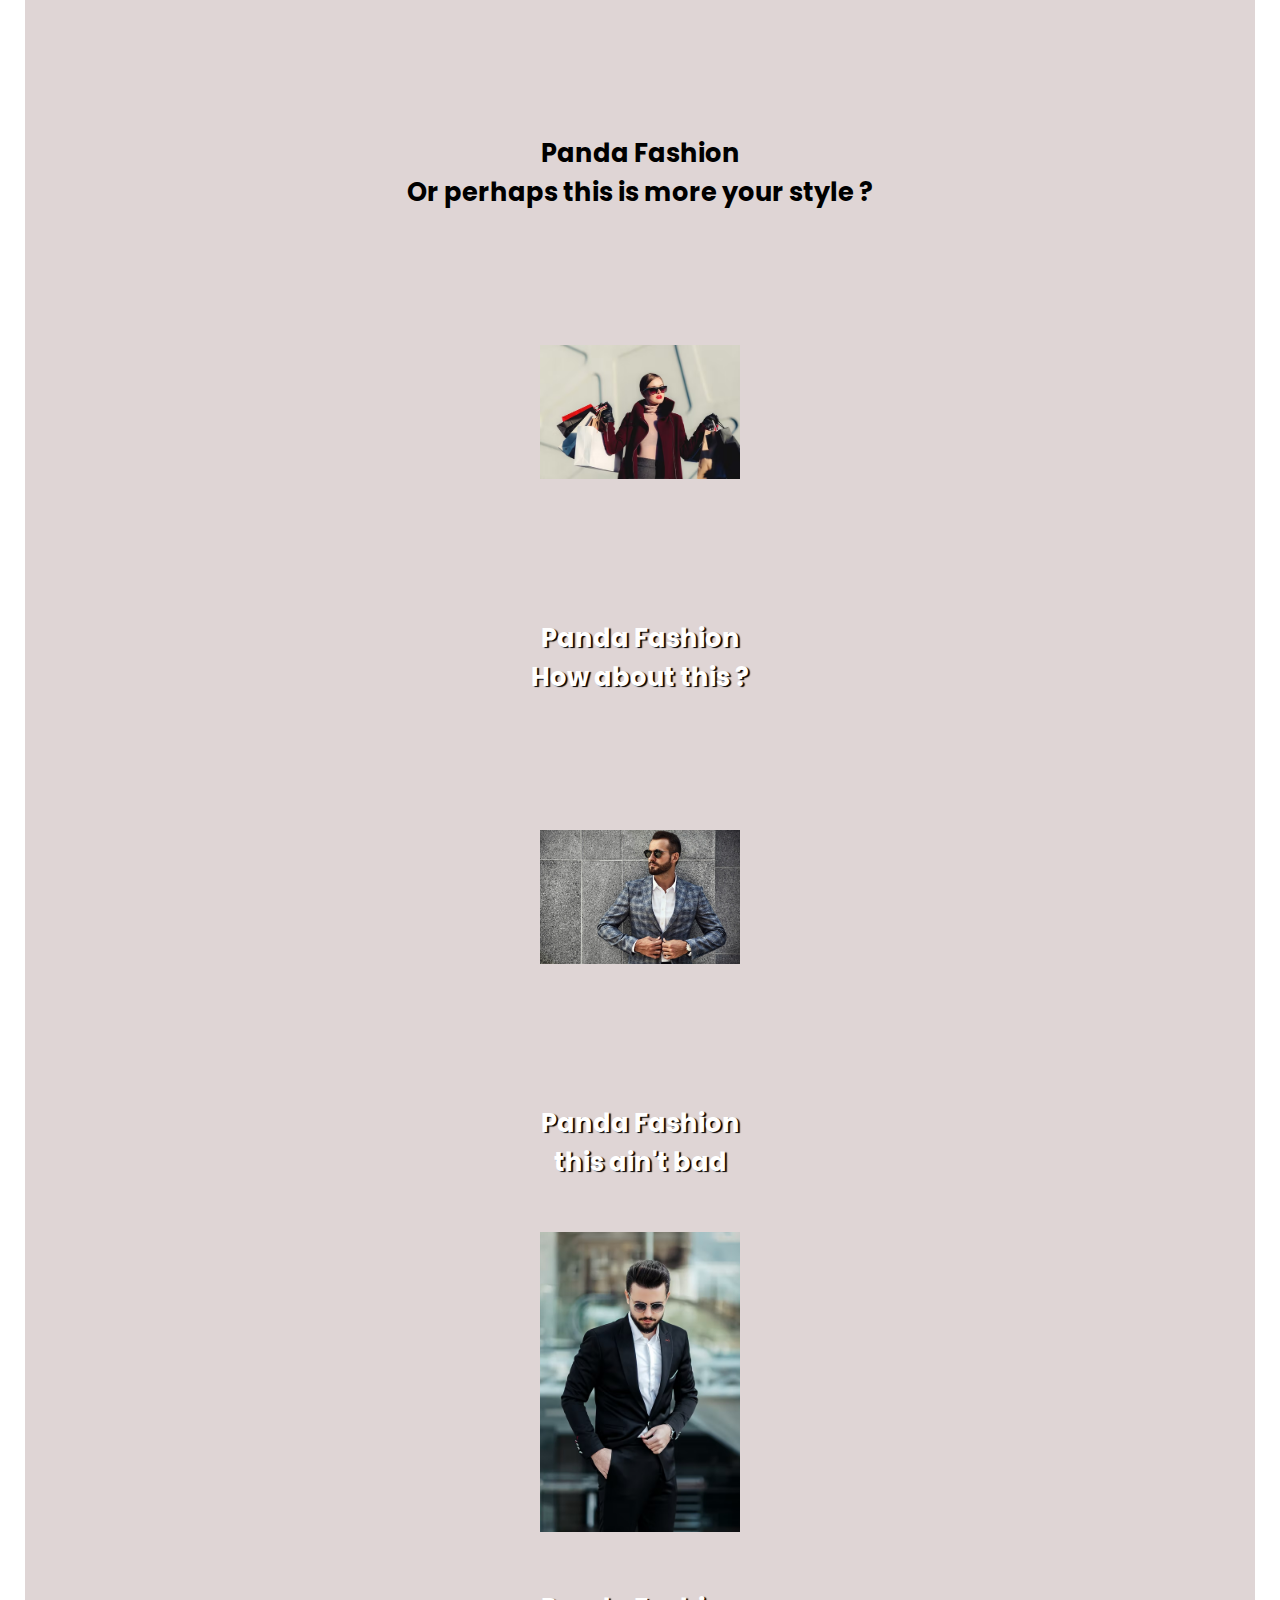
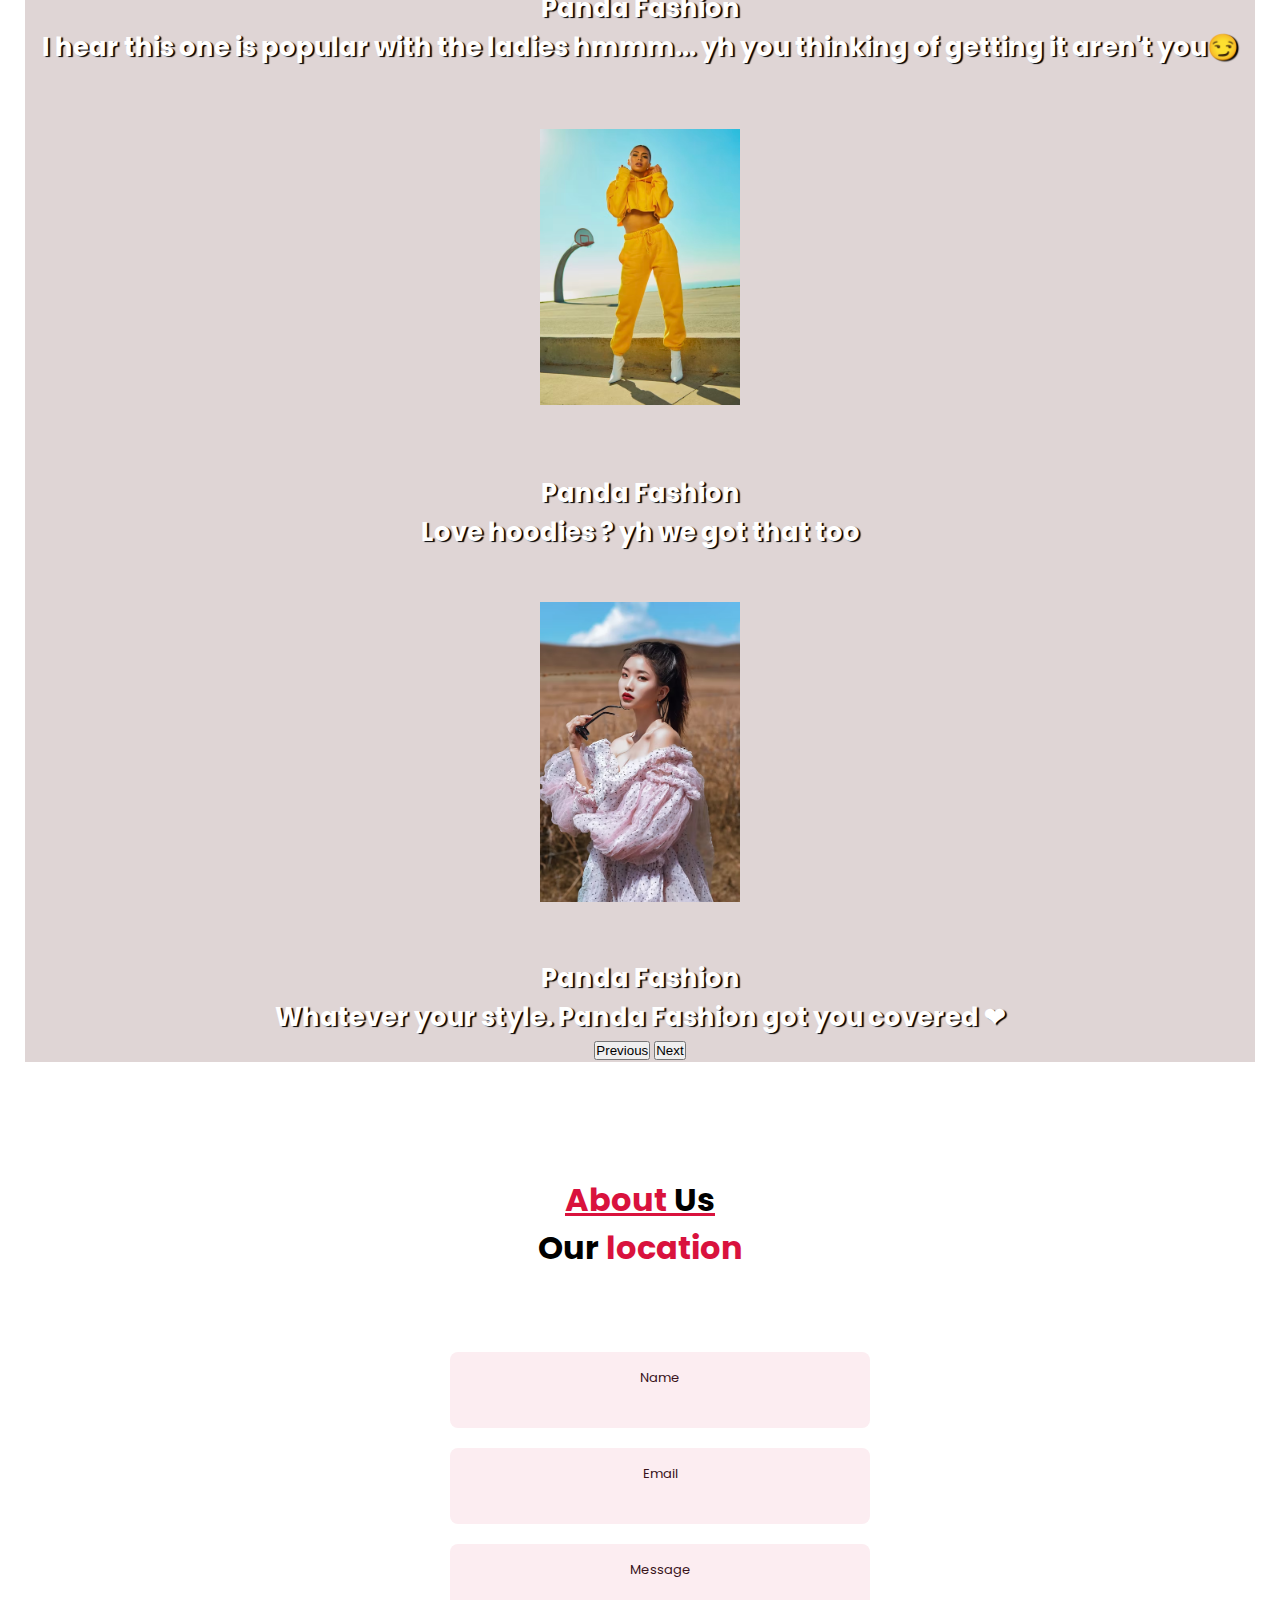
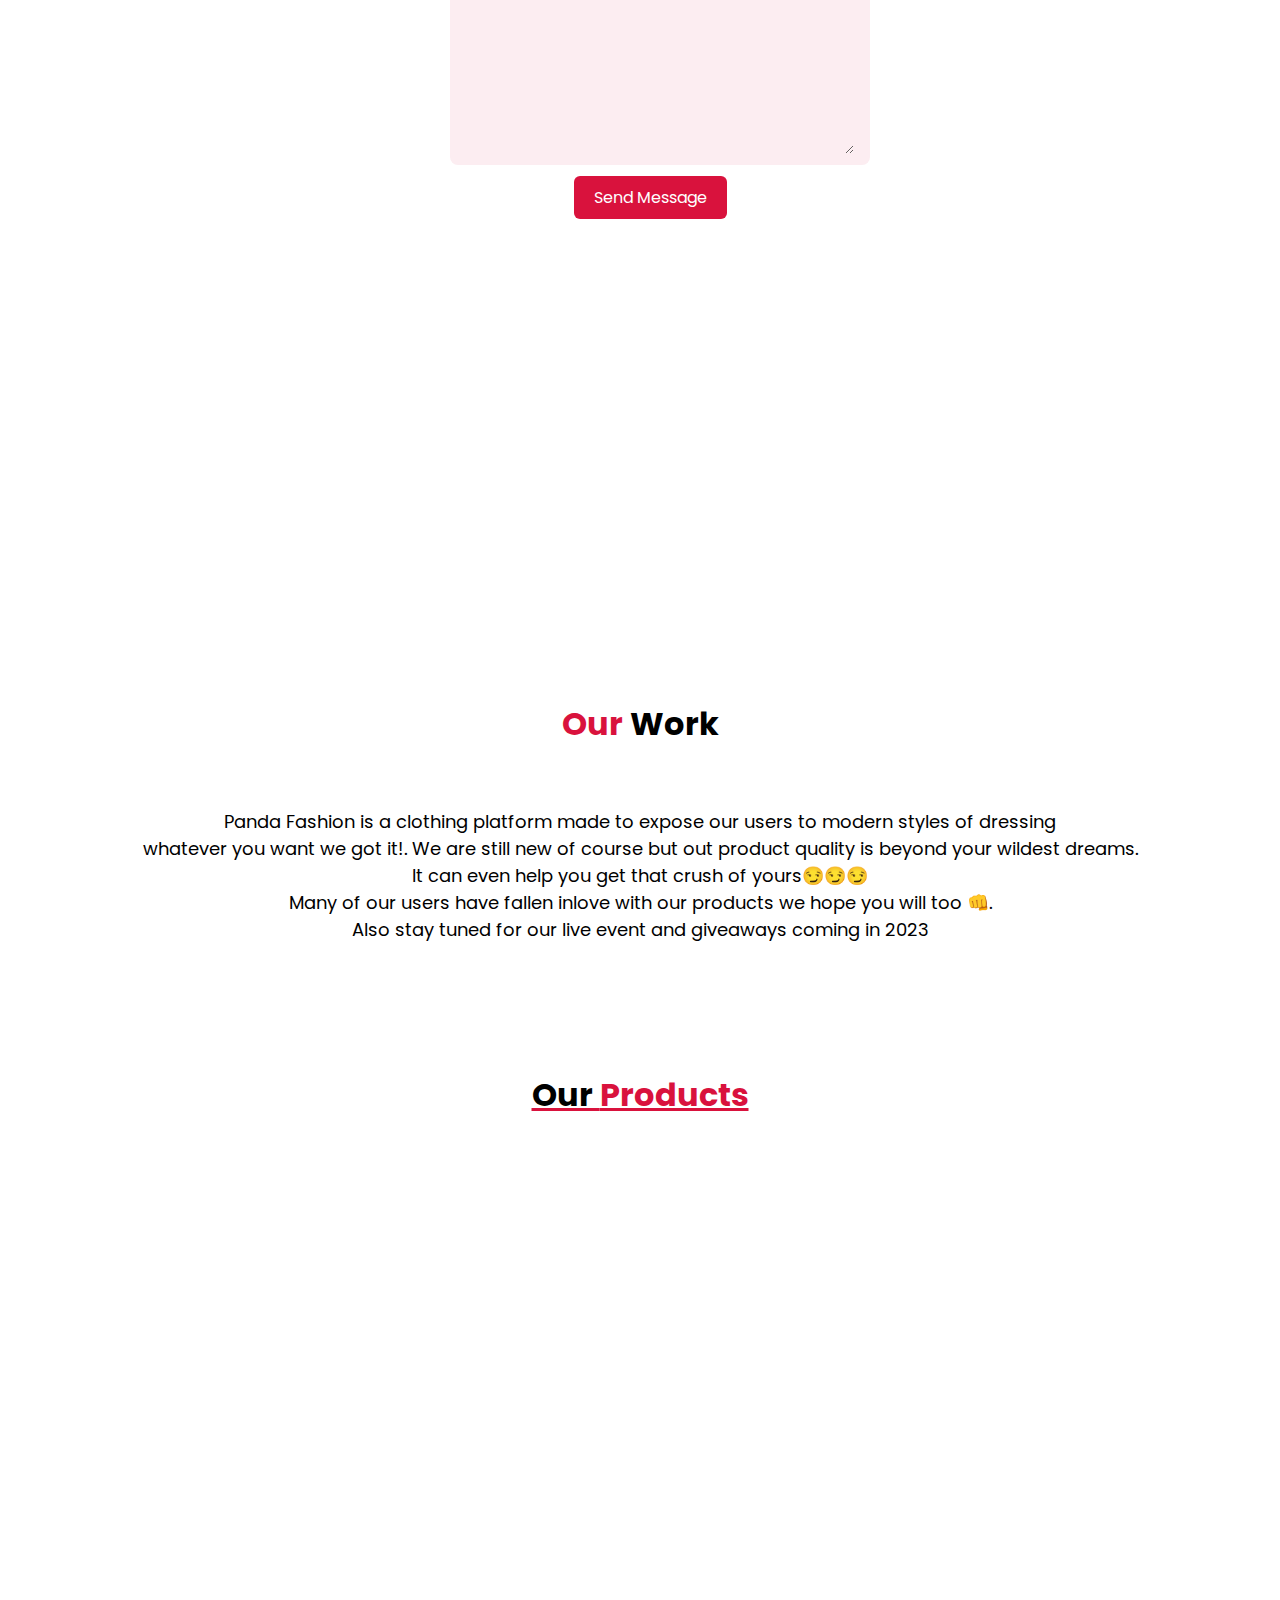
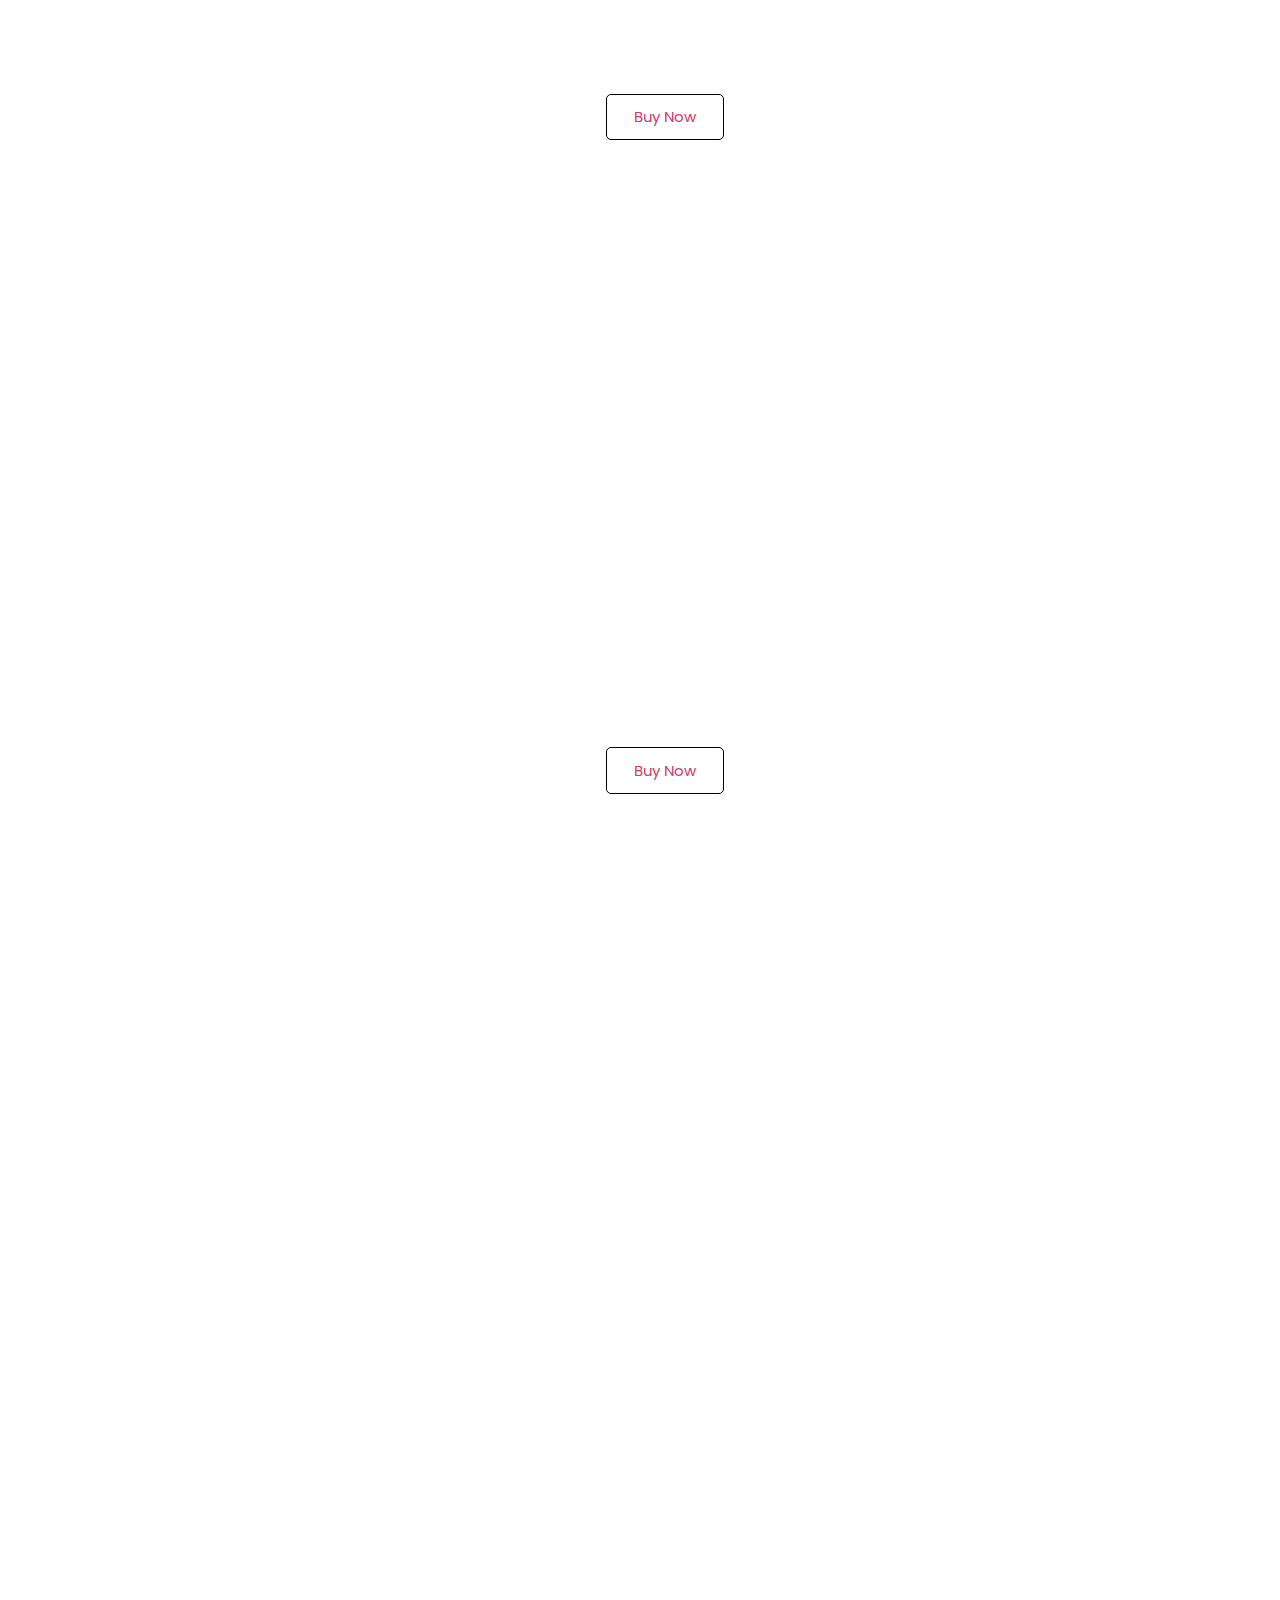
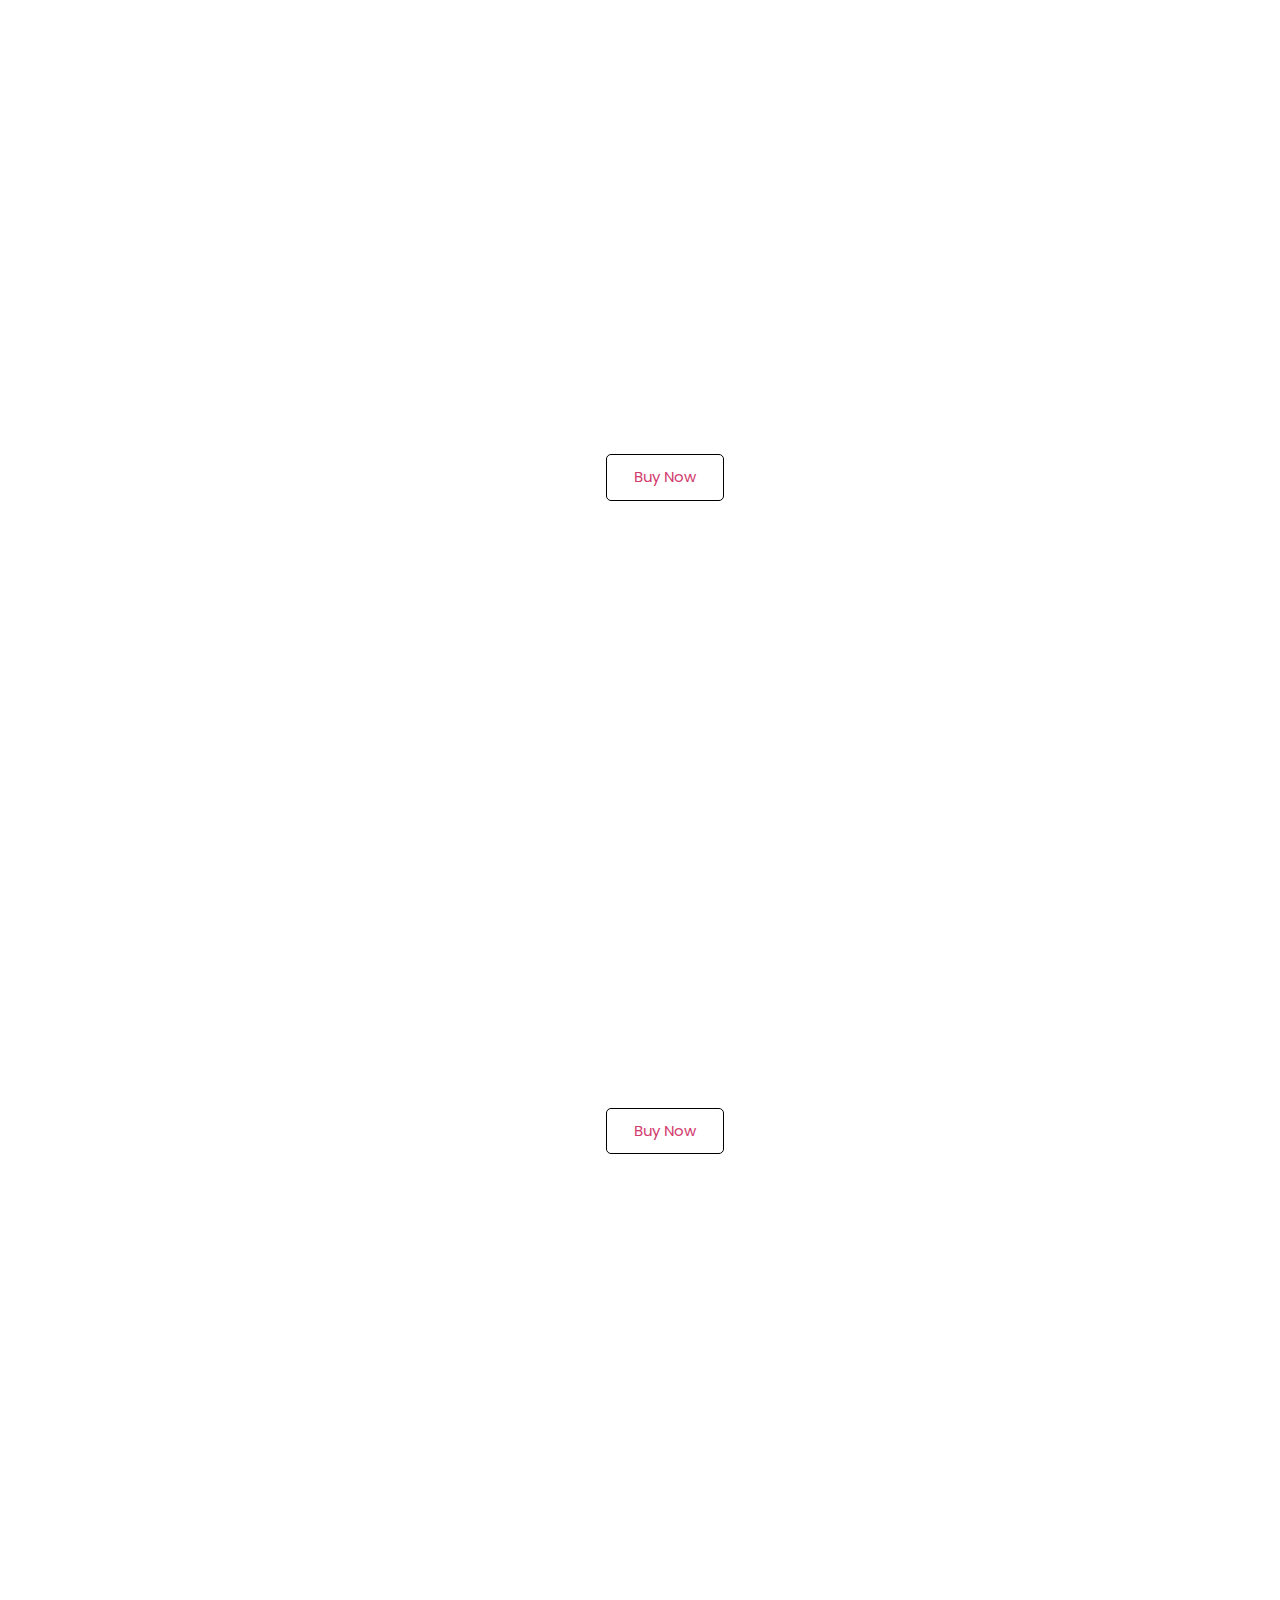
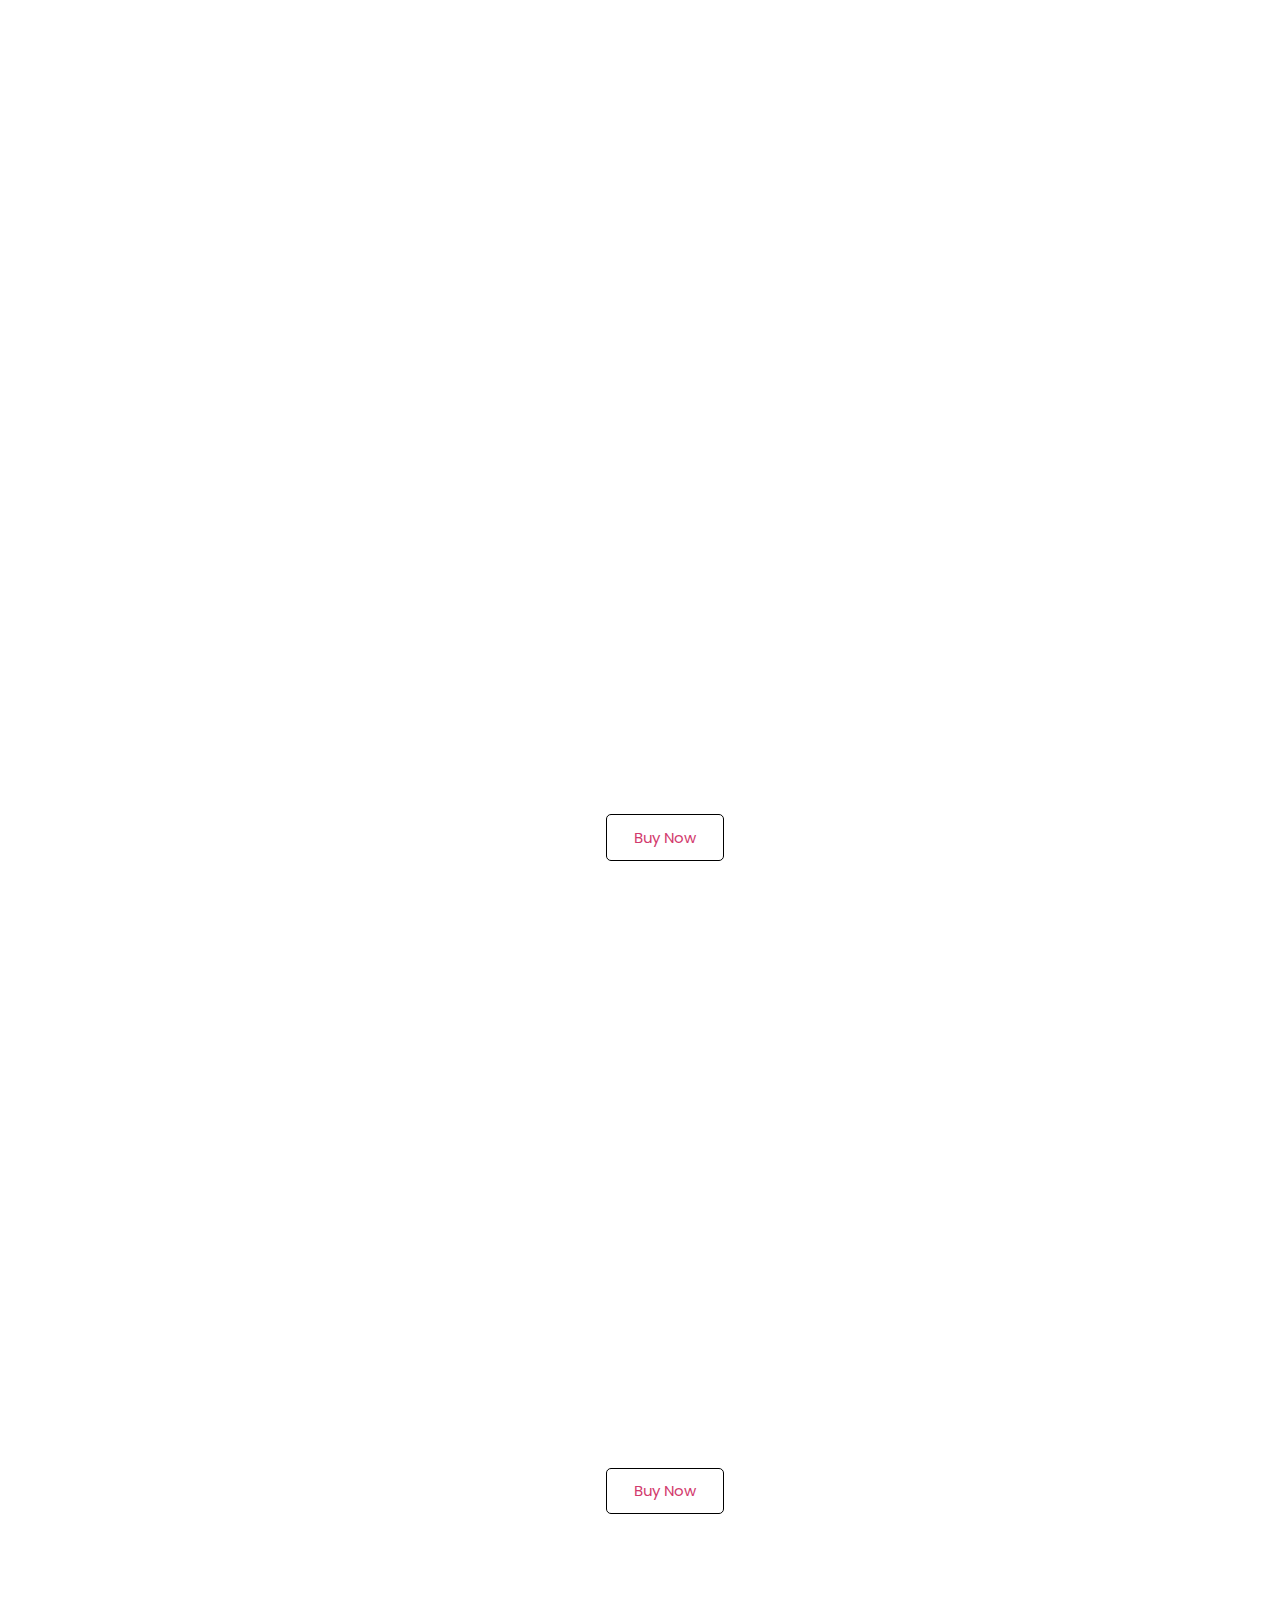
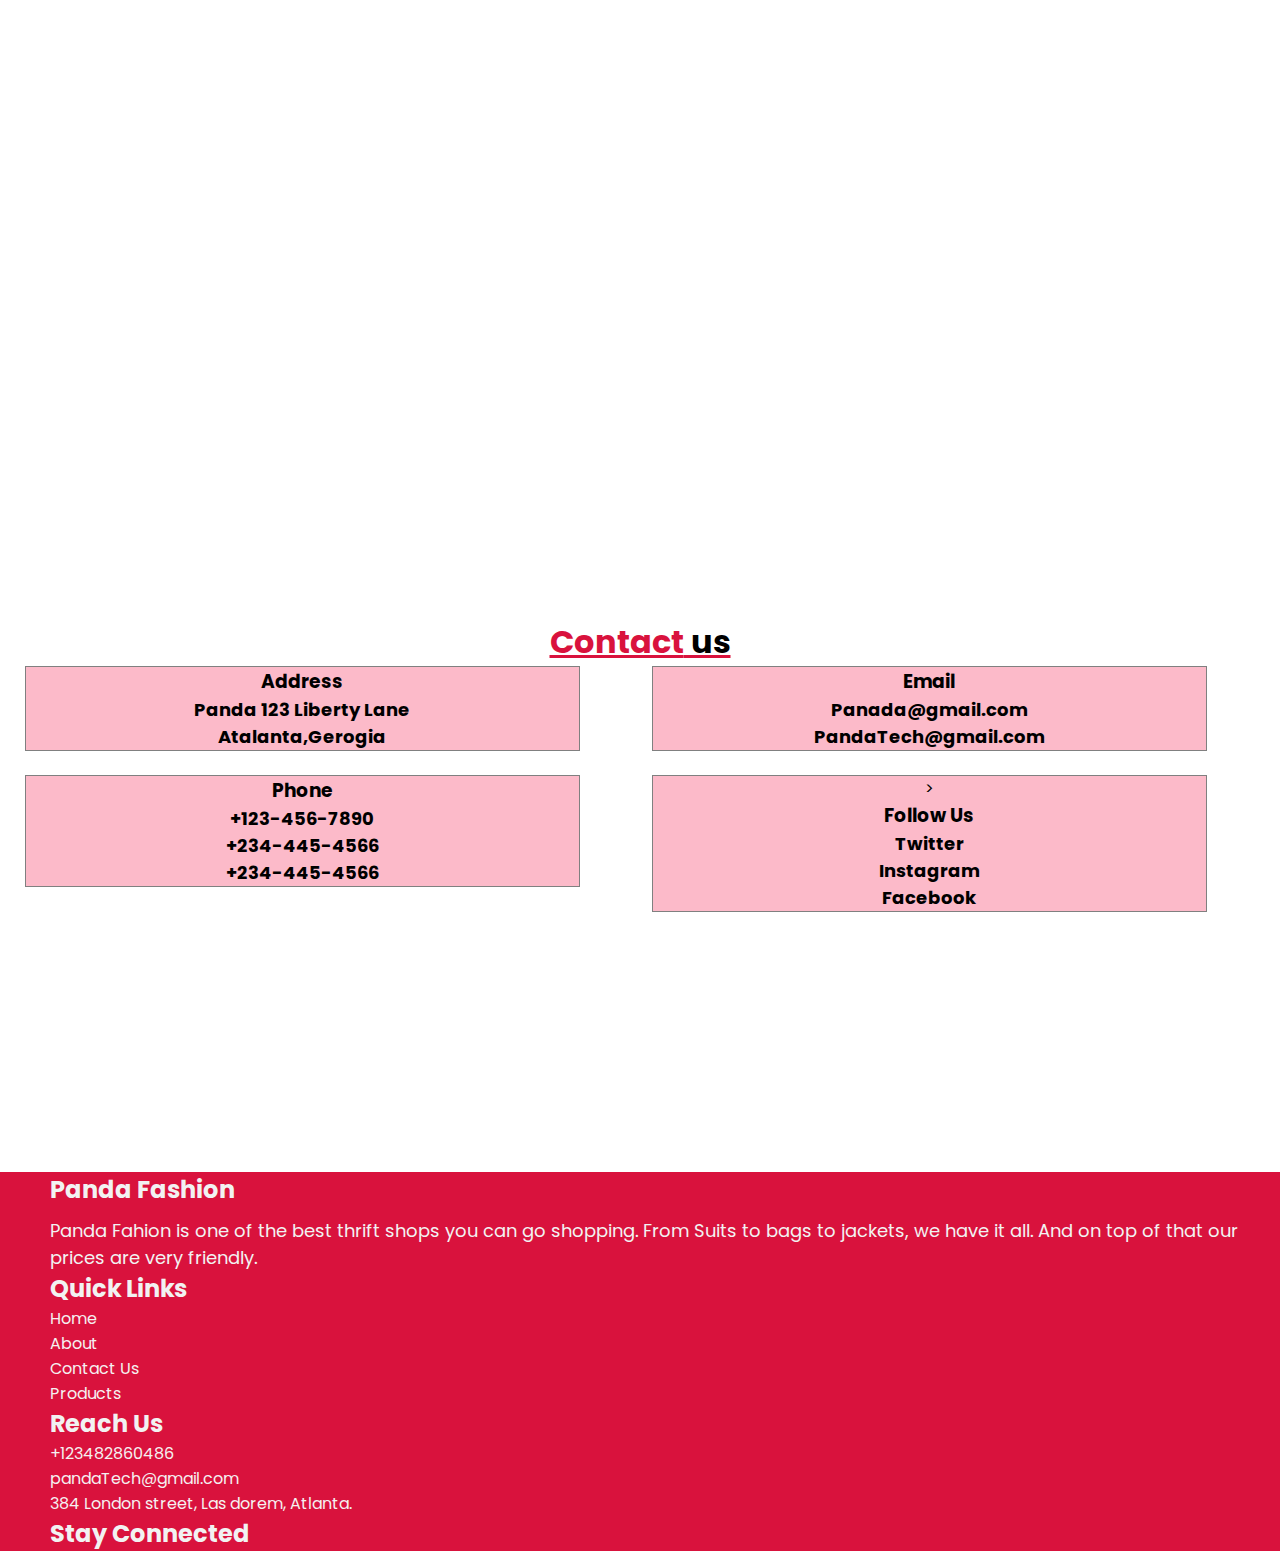
==== commit e071ff6c: "changes" ====
--- a/src/index.html
+++ b/src/index.html
@@ -95,7 +95,7 @@
     
 
      <!-- Home -->
-     <section id="home" class="home">
+     <section id="home" class="home panda-header">
        <div class="home-header text-center">Introduction</div>
         <div class="intro">
            <h2> Hi, <span class="span-contact">there 👋</span> </h2>
@@ -183,7 +183,7 @@
             </button>
           </div>
     </section>
-    <section id="about" class="about">
+    <section id="about" class="about panda-header">
       <div>
         <h1 class="text-center section-line"><span class="span-contact">About</span> Us</h1>
         <div class="location">
@@ -270,7 +270,7 @@
    
     <!-- Products -->
     <!-- beginning of products section -->
-    <section>
+    <section class="panda-header">
       <div class="title" id="products">
         <h1 class="text-center  section-line">
           Our <span class="span-contact">Products</span>
@@ -283,11 +283,12 @@
               <div class="item" data-aos="fade-right" data-aos-duration="1500">
                 <a href=""
                   ><img
+                  id="img-product"
                     class="img-responsive img"
                     src="./images/images9.jpg"
                     alt=""
                 /></a>
-                <h3>Casual Tees</h3>
+                <h3 id="bold">Casual Tees</h3>
               </div>
               <button class="productBtn-1">Buy Now</button>
             </div>
@@ -295,11 +296,12 @@
               <div class="item" data-aos="fade-up" data-aos-duration="1500">
                 <a href=""
                   ><img
+                  id="img-product"
                     class="img-responsive img"
                     src="./images/images7.jpg"
                     alt=""
                 /></a>
-                <h3>Plain Suits</h3>
+                <h3 id="bold">Plain Suits</h3>
               </div>
               <button class="productBtn-1">Buy Now</button>
             </div>
@@ -311,11 +313,12 @@
               <div class="item">
                 <a href=""
                   ><img
+                  id="img-product"
                     class="img-responsive img"
                     src="./images/images8.jpg"
                     alt=""
                 /></a>
-                <h3>Checkered Suits</h3>
+                <h3 id="bold">Checkered Suits</h3>
               </div>
               <button class="productBtn-1">Buy Now</button>
             </div>
@@ -325,11 +328,12 @@
               <div class="item" data-aos="fade-right" data-aos-duration="1500">
                 <a href=""
                   ><img
+                  id="img-product"
                     class="img-responsive img"
                     src="./images/p-7.png"
                     width="309.33px"
                 /></a>
-                <h3>Leather Jackets</h3>
+                <h3 id="bold">Leather Jackets</h3>
               </div>
               <button class="productBtn-1">Buy Now</button>
             </div>
@@ -337,11 +341,12 @@
               <div class="item" data-aos="fade-up" data-aos-duration="1500">
                 <a href=""
                   ><img
+                  id="img-product"
                     class="img-responsive img"
                     src="./images/images6.jpg"
                     width="309.33px"
                 /></a>
-                <h3>Plain Suits</h3>
+                <h3 id="bold">Plain Suits</h3>
               </div>
               <button class="productBtn-1">Buy Now</button>
             </div>
@@ -353,11 +358,12 @@
               <div class="item">
                 <a href=""
                   ><img
+                  id="img-product"
                     class="img-responsive img"
                     src="./images/images3.jpg"
                     alt=""
                 /></a>
-                <h3>Checkered Suits</h3>
+                <h3 id="bold">Checkered Suits</h3>
               </div>
               <button class="productBtn-1">Buy Now</button>
             </div>
@@ -367,11 +373,12 @@
               <div class="item" data-aos="fade-right" data-aos-duration="1500">
                 <a href=""
                   ><img
+                  id="img-product"
                     class="img-responsive img"
                     src="./images/merch1.jpg"
                     width="309.33px"
                 /></a>
-                <h3>Panda Merch</h3>
+                <h3 id="bold">Panda Merch</h3>
               </div>
               <button class="productBtn-1">Buy Now</button>
             </div>
@@ -379,11 +386,12 @@
               <div class="item" data-aos="fade-up" data-aos-duration="1500">
                 <a href=""
                   ><img
+                  id="img-product"
                     class="img-responsive img"
                     src="./images/merch2.jpg"
                     width="309.33px"
                 /></a>
-                <h3>Kids wear</h3>
+                <h3 id="bold">Kids wear</h3>
               </div>
               <button class="productBtn-1">Buy Now</button>
             </div>
@@ -395,11 +403,12 @@
               <div class="item">
                 <a href=""
                   ><img
+                  id="img-product"
                     class="img-responsive img"
                     src="./images/merch3.jpg"
                     alt=""
                 /></a>
-                <h3>Panda Hoodies</h3>
+                <h3 id="bold">Panda Hoodies</h3>
               </div>
               <button class="productBtn-1">Buy Now</button>
             </div>
@@ -414,52 +423,63 @@
         >
     </lord-icon></button>
     <!-- Contact -->
-    <section id="contact" class="contact">
+    <section id="contact" class="contact panda-header">
       <h1 class="heading  section-line"><span class="span-contact">Contact</span> us</h1>
 
       <div class="container">
-        <div class="icons">
-          <i class="fa-solid fa-location-dot fa-2x map-icon contact-icon"></i>
-          <h3>Address</h3>
-          <p>Panda 123 Liberty Lane</p>
-        </div>
-
-        <div class="icons">
-          <lord-icon
-            src="https://cdn.lordicon.com/iicmtpsq.json"
-            trigger="hover"
-            class="contact-icon"
-          >
-          </lord-icon>
-          <h3>Email</h3>
-          <p>Panada@gmail.com</p>
-          <p>PandaTech@gmail.com</p>
-        </div>
-
-        <div class="icons icon-center">
-          <lord-icon
-            src="https://cdn.lordicon.com/cnyeuzxc.json"
-            trigger="hover"
-            class="contact-icon"
-          >
-          </lord-icon>
-          <h3>Phone</h3>
-          <p>+123-456-7890</p>
-          <p>+234-445-4566</p>
-        </div>
-        <div class="icons icon-center">
-          <lord-icon
-            src="https://cdn.lordicon.com/ofqzcdla.json"
-            trigger="hover"
-            class="contact-icon"
-          >
-          </lord-icon>
-          >
-          <h3>Follow Us</h3>
-          <p>Twitter</p>
-          <p>Instagram</p>
-          <p>Facebook</p>
-        </div>
+        <div id="contact-info">
+          <div class="icons">
+            <i class="fa-solid fa-location-dot fa-2x map-icon contact-icon"></i>
+            <h3>Address</h3>
+            <p>Panda 123 Liberty Lane</p>
+            <p>Atalanta,Gerogia</p>
+          </div>
+        </div>
+        
+        <div id="contact-info">
+          <div class="icons ">
+            <lord-icon
+              src="https://cdn.lordicon.com/iicmtpsq.json"
+              trigger="hover"
+              class="contact-icon"
+            >
+            </lord-icon>
+            <h3>Email</h3>
+            <p>Panada@gmail.com</p>
+            <p>PandaTech@gmail.com</p>
+          </div>
+        </div>
+        
+        <div id="contact-info">
+          <div class="icons ">
+            <lord-icon
+              src="https://cdn.lordicon.com/cnyeuzxc.json"
+              trigger="hover"
+              class="contact-icon"
+            >
+            </lord-icon>
+            <h3>Phone</h3>
+            <p>+123-456-7890</p>
+            <p>+234-445-4566</p>
+            <p>+234-445-4566</p>
+          </div>
+        </div>
+        <div id="contact-info">
+          <div class="icons">
+            <lord-icon
+              src="https://cdn.lordicon.com/ofqzcdla.json"
+              trigger="hover"
+              class="contact-icon"
+            >
+            </lord-icon>
+            >
+            <h3>Follow Us</h3>
+            <p>Twitter</p>
+            <p>Instagram</p>
+            <p>Facebook</p>
+          </div>
+        </div>
+       
       </div>
     </section>
 
--- a/src/style.css
+++ b/src/style.css
@@ -11,13 +11,13 @@
   scroll-behavior: smooth;
   scroll-padding-top: 7rem;
   overflow-x: hidden;
+  justify-items: center;
 }
 
 html::-webkit-scrollbar {
   width: 1rem;
 }
 body {
-  overflow-y: scroll;
   overflow-x: hidden;
 }
 
@@ -116,7 +116,7 @@
 }
 .home {
   position: relative;
-  top: 100px;
+  top: 150px;
 }
 .intro-text {
   font-weight: var(--font-semi-bold);
@@ -128,7 +128,8 @@
   font-weight: bold;
 }
 .nav-items.active {
-  right: -250px;
+  position: fixed;
+  right: -200px;
   transition: all 650ms ease-in-out;
   -webkit-transition: all 650ms ease-in-out;
   -moz-transition: all 650ms ease-in-out;
@@ -142,8 +143,8 @@
     justify-content: space-evenly;
     position: fixed;
     margin-top: -2%;
-    right: -840px;
-    top: 10px;
+    right: -900px;
+    top: 20px;
     height: 110%;
     width: 90%;
     z-index: 999;
@@ -155,6 +156,9 @@
     -moz-transition: all 650ms ease-in-out;
     -ms-transition: all 650ms ease-in-out;
     -o-transition: all 650ms ease-in-out;
+  }
+  .nav-items.active {
+    right: -180px;
   }
   .nav-list {
     background-color: var(--first-color-lighter);
@@ -203,6 +207,30 @@
     -ms-transition: all 650ms ease-in-out;
     -o-transition: all 650ms ease-in-out;
   }
+  #contact-info {
+    margin-right: 52%;
+    width: 100%;
+    height: 100%;
+  }
+  #img-product {
+    position: relative;
+    right: 18%;
+    margin-right: 10%;
+    margin-top: 5%;
+  }
+  #img-product h3 {
+    font-weight: bold;
+  }
+  #bold {
+    font-weight: bolder;
+    color: black;
+  }
+  #about {
+    position: relative;
+    top: 30%;
+    margin-top: 70%;
+    padding: 10px 4px;
+  }
   .nav-list {
     background-color: var(--first-color-lighter);
   }
@@ -237,28 +265,6 @@
     width: 100%;
   }
 }
-/* @media only screen and (min-device-width: 320px) and (max-device-width: 480px) and (-webkit-min-device-pixel-ratio: 2) {
-  .nav-items {
-    display: flex;
-    flex-direction: column;
-    justify-content: space-evenly;
-    position: fixed;
-    margin-top: -2%;
-    right: -1840px;
-    top: 10px;
-    height: 110%;
-    width: 90%;
-    z-index: 999;
-    background-color: #ebe1e1;
-    border: 1px solid black;
-    margin-bottom: 30px;
-    transition: all 650ms ease-in-out;
-    -webkit-transition: all 650ms ease-in-out;
-    -moz-transition: all 650ms ease-in-out;
-    -ms-transition: all 650ms ease-in-out;
-    -o-transition: all 650ms ease-in-out;
-  }
-} */
 
 .logo-img {
   width: 25%;
@@ -334,11 +340,12 @@
 }
 .contact-icon {
   text-align: center;
-  margin-left: 47%;
+
   margin-top: 30px;
 }
 .img {
   height: 29rem;
+  margin-right: 50%;
   transition: all 0.4s;
   border-radius: 5px;
   background: linear-gradient(145deg, #e6e6e6, #ffffff);
@@ -378,21 +385,7 @@
   transform: scale(1.2, 1.2);
   border: 1px solid transparent;
 }
-@media (min-width: 991px) and (max-width: 1199px) {
-  img {
-    width: 90%;
-  }
-}
-@media (min-width: 767px) and (max-width: 991px) {
-  .pic {
-    margin-left: 90px;
-  }
-}
-@media (min-width: 481px) and (max-width: 767px) {
-  .pic {
-    margin-left: 55px;
-  }
-}
+
 .icons p {
   font-weight: bold;
 }
@@ -536,15 +529,17 @@
 .text-center {
   text-align: center;
 }
-.about {
-  margin-top: 13%;
-}
+
 p {
   font-size: var(--h3-font-size);
 }
-.about-header {
-  margin: 60px;
-}
+
+#about {
+  position: relative;
+  top: 10%;
+  margin-top: 20%;
+}
+
 .section-line {
   text-decoration: underline;
   text-decoration-color: var(--first-color);
@@ -573,3 +568,30 @@
 #btn-top:hover {
   background-color: var(--first-color-lighter);
 }
+.panda-header {
+  margin: 10px 20px;
+  text-align: center;
+  padding: 4px 5px;
+}
+
+img {
+  align-self: center;
+}
+#contact-info {
+  margin-right: 47%;
+  width: 100%;
+  height: 100%;
+}
+#img-product {
+  position: relative;
+  right: 18%;
+  margin-right: 4%;
+  margin-top: 5%;
+}
+#img-product h3 {
+  font-weight: bold;
+}
+#bold {
+  font-weight: bolder;
+  color: black;
+}
